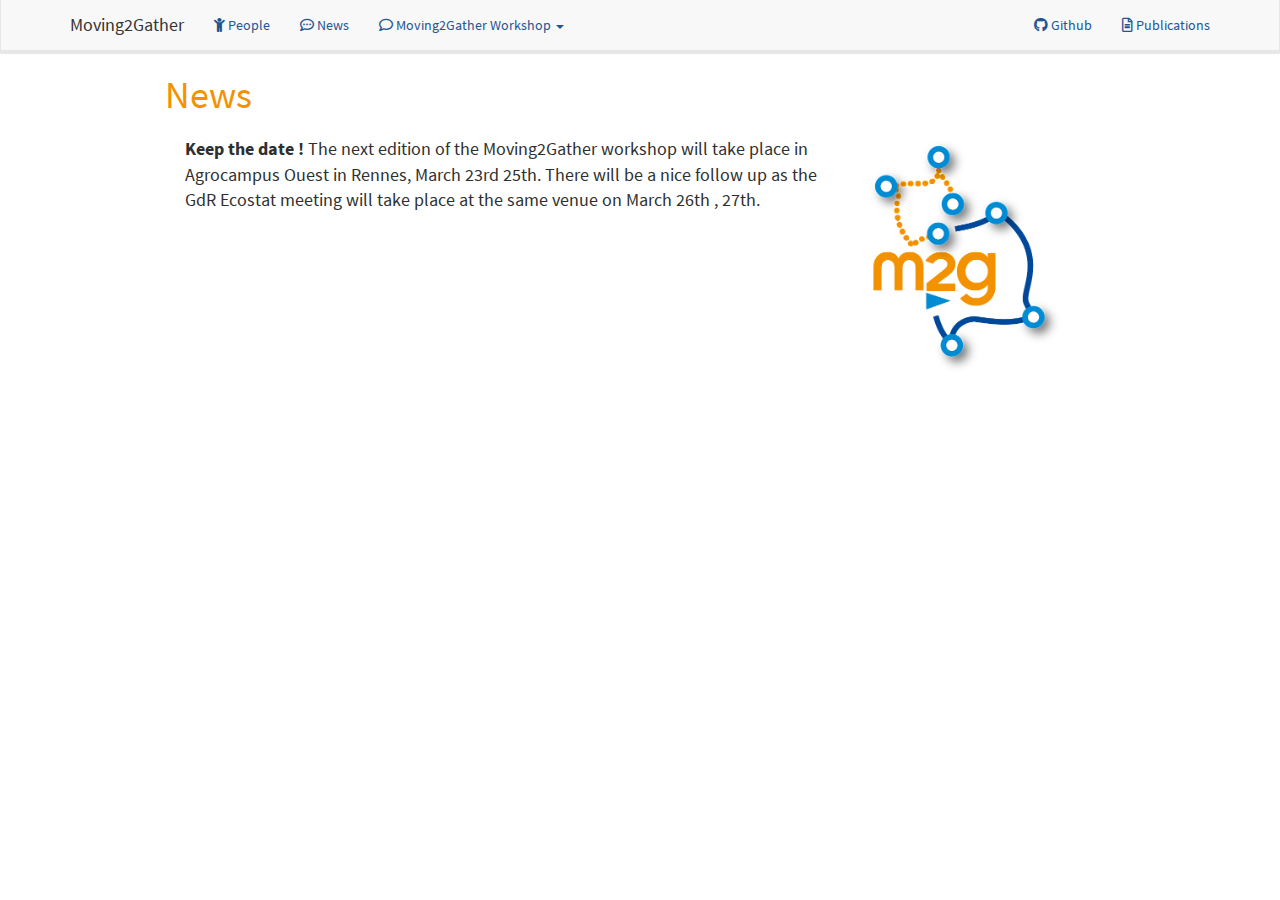
==== news.html @ 92fcca1c "First version of Moving2Gather website" ====
<!DOCTYPE html>

<html xmlns="http://www.w3.org/1999/xhtml">

<head>

<meta charset="utf-8" />
<meta http-equiv="Content-Type" content="text/html; charset=utf-8" />
<meta name="generator" content="pandoc" />
<meta http-equiv="X-UA-Compatible" content="IE=EDGE" />




<title>News</title>

<script src="site_libs/jquery-1.11.3/jquery.min.js"></script>
<meta name="viewport" content="width=device-width, initial-scale=1" />
<link href="site_libs/bootstrap-3.3.5/css/lumen.min.css" rel="stylesheet" />
<script src="site_libs/bootstrap-3.3.5/js/bootstrap.min.js"></script>
<script src="site_libs/bootstrap-3.3.5/shim/html5shiv.min.js"></script>
<script src="site_libs/bootstrap-3.3.5/shim/respond.min.js"></script>
<script src="site_libs/navigation-1.1/tabsets.js"></script>
<link href="site_libs/font-awesome-5.1.0/css/all.css" rel="stylesheet" />
<link href="site_libs/font-awesome-5.1.0/css/v4-shims.css" rel="stylesheet" />




<style type="text/css">
h1 {
  font-size: 34px;
}
h1.title {
  font-size: 38px;
}
h2 {
  font-size: 30px;
}
h3 {
  font-size: 24px;
}
h4 {
  font-size: 18px;
}
h5 {
  font-size: 16px;
}
h6 {
  font-size: 12px;
}
.table th:not([align]) {
  text-align: left;
}
</style>

<link rel="stylesheet" href="style.css" type="text/css" />



<style type = "text/css">
.main-container {
  max-width: 940px;
  margin-left: auto;
  margin-right: auto;
}
code {
  color: inherit;
  background-color: rgba(0, 0, 0, 0.04);
}
img {
  max-width:100%;
  height: auto;
}
.tabbed-pane {
  padding-top: 12px;
}
.html-widget {
  margin-bottom: 20px;
}
button.code-folding-btn:focus {
  outline: none;
}
summary {
  display: list-item;
}
</style>


<style type="text/css">
/* padding for bootstrap navbar */
body {
  padding-top: 54px;
  padding-bottom: 40px;
}
/* offset scroll position for anchor links (for fixed navbar)  */
.section h1 {
  padding-top: 59px;
  margin-top: -59px;
}
.section h2 {
  padding-top: 59px;
  margin-top: -59px;
}
.section h3 {
  padding-top: 59px;
  margin-top: -59px;
}
.section h4 {
  padding-top: 59px;
  margin-top: -59px;
}
.section h5 {
  padding-top: 59px;
  margin-top: -59px;
}
.section h6 {
  padding-top: 59px;
  margin-top: -59px;
}
.dropdown-submenu {
  position: relative;
}
.dropdown-submenu>.dropdown-menu {
  top: 0;
  left: 100%;
  margin-top: -6px;
  margin-left: -1px;
  border-radius: 0 6px 6px 6px;
}
.dropdown-submenu:hover>.dropdown-menu {
  display: block;
}
.dropdown-submenu>a:after {
  display: block;
  content: " ";
  float: right;
  width: 0;
  height: 0;
  border-color: transparent;
  border-style: solid;
  border-width: 5px 0 5px 5px;
  border-left-color: #cccccc;
  margin-top: 5px;
  margin-right: -10px;
}
.dropdown-submenu:hover>a:after {
  border-left-color: #ffffff;
}
.dropdown-submenu.pull-left {
  float: none;
}
.dropdown-submenu.pull-left>.dropdown-menu {
  left: -100%;
  margin-left: 10px;
  border-radius: 6px 0 6px 6px;
}
</style>

<script>
// manage active state of menu based on current page
$(document).ready(function () {
  // active menu anchor
  href = window.location.pathname
  href = href.substr(href.lastIndexOf('/') + 1)
  if (href === "")
    href = "index.html";
  var menuAnchor = $('a[href="' + href + '"]');

  // mark it active
  menuAnchor.parent().addClass('active');

  // if it's got a parent navbar menu mark it active as well
  menuAnchor.closest('li.dropdown').addClass('active');
});
</script>

<!-- tabsets -->

<style type="text/css">
.tabset-dropdown > .nav-tabs {
  display: inline-table;
  max-height: 500px;
  min-height: 44px;
  overflow-y: auto;
  background: white;
  border: 1px solid #ddd;
  border-radius: 4px;
}

.tabset-dropdown > .nav-tabs > li.active:before {
  content: "";
  font-family: 'Glyphicons Halflings';
  display: inline-block;
  padding: 10px;
  border-right: 1px solid #ddd;
}

.tabset-dropdown > .nav-tabs.nav-tabs-open > li.active:before {
  content: "&#xe258;";
  border: none;
}

.tabset-dropdown > .nav-tabs.nav-tabs-open:before {
  content: "";
  font-family: 'Glyphicons Halflings';
  display: inline-block;
  padding: 10px;
  border-right: 1px solid #ddd;
}

.tabset-dropdown > .nav-tabs > li.active {
  display: block;
}

.tabset-dropdown > .nav-tabs > li > a,
.tabset-dropdown > .nav-tabs > li > a:focus,
.tabset-dropdown > .nav-tabs > li > a:hover {
  border: none;
  display: inline-block;
  border-radius: 4px;
}

.tabset-dropdown > .nav-tabs.nav-tabs-open > li {
  display: block;
  float: none;
}

.tabset-dropdown > .nav-tabs > li {
  display: none;
}
</style>

<!-- code folding -->




</head>

<body>


<div class="container-fluid main-container">




<div class="navbar navbar-default  navbar-fixed-top" role="navigation">
  <div class="container">
    <div class="navbar-header">
      <button type="button" class="navbar-toggle collapsed" data-toggle="collapse" data-target="#navbar">
        <span class="icon-bar"></span>
        <span class="icon-bar"></span>
        <span class="icon-bar"></span>
      </button>
      <a class="navbar-brand" href="index.html">Moving2Gather</a>
    </div>
    <div id="navbar" class="navbar-collapse collapse">
      <ul class="nav navbar-nav">
        <li>
  <a href="people.html">
    <span class="fa fa-child"></span>
     
    People 
  </a>
</li>
<li>
  <a href="news.html">
    <span class="fa fa-commenting"></span>
     
    News
  </a>
</li>
<li class="dropdown">
  <a href="#" class="dropdown-toggle" data-toggle="dropdown" role="button" aria-expanded="false">
    <span class="fa fa-comment-o"></span>
     
    Moving2Gather Workshop
     
    <span class="caret"></span>
  </a>
  <ul class="dropdown-menu" role="menu">
    <li>
      <a href="https://m2g-2017.sciencesconf.org/">2017</a>
    </li>
    <li>
      <a href="https://moving2gather.sciencesconf.org/">2015</a>
    </li>
  </ul>
</li>
      </ul>
      <ul class="nav navbar-nav navbar-right">
        <li>
  <a href="https://github.com/Moving2Gather">
    <span class="fa fa-github"></span>
     
    Github
  </a>
</li>
<li>
  <a href="publications.html">
    <span class="fa fa-file-text-o"></span>
     
    Publications
  </a>
</li>
      </ul>
    </div><!--/.nav-collapse -->
  </div><!--/.container -->
</div><!--/.navbar -->

<div class="fluid-row" id="header">



<h1 class="title toc-ignore">News</h1>

</div>


<p><img src="img/logo_m2g_rvb_300dpi.png" hspace = "30"  alt="mpe" width="200px" align="right"> </img></p>
<p><strong>Keep the date !</strong> The next edition of the Moving2Gather workshop will take place in Agrocampus Ouest in Rennes, March 23rd 25th. There will be a nice follow up as the GdR Ecostat meeting will take place at the same venue on March 26th , 27th.</p>




</div>

<script>

// add bootstrap table styles to pandoc tables
function bootstrapStylePandocTables() {
  $('tr.header').parent('thead').parent('table').addClass('table table-condensed');
}
$(document).ready(function () {
  bootstrapStylePandocTables();
});


</script>

<!-- tabsets -->

<script>
$(document).ready(function () {
  window.buildTabsets("TOC");
});

$(document).ready(function () {
  $('.tabset-dropdown > .nav-tabs > li').click(function () {
    $(this).parent().toggleClass('nav-tabs-open')
  });
});
</script>

<!-- code folding -->


<!-- dynamically load mathjax for compatibility with self-contained -->
<script>
  (function () {
    var script = document.createElement("script");
    script.type = "text/javascript";
    script.src  = "https://mathjax.rstudio.com/latest/MathJax.js?config=TeX-AMS-MML_HTMLorMML";
    document.getElementsByTagName("head")[0].appendChild(script);
  })();
</script>

</body>
</html>
---- site_libs/bootstrap-3.3.5/css/lumen.min.css ----
@font-face {
  font-family: 'Source Sans Pro';
  font-style: normal;
  font-weight: 300;
  src: url(fonts/SourceSansProLight.ttf) format('truetype');
}
@font-face {
  font-family: 'Source Sans Pro';
  font-style: normal;
  font-weight: 400;
  src: url(fonts/SourceSansPro.ttf) format('truetype');
}
@font-face {
  font-family: 'Source Sans Pro';
  font-style: normal;
  font-weight: 700;
  src: url(fonts/SourceSansProBold.ttf) format('truetype');
}

@font-face {
  font-family: 'Source Sans Pro';
  font-style: italic;
  font-weight: 400;
  src: url(fonts/SourceSansProItalic.ttf) format('truetype');
}

/*
 * bootswatch v3.3.6
 * Homepage: http://bootswatch.com
 * Copyright 2012-2015 Thomas Park
 * Licensed under MIT
 * Based on Bootstrap
*//*!
 * Bootstrap v3.3.6 (http://getbootstrap.com)
 * Copyright 2011-2015 Twitter, Inc.
 * Licensed under MIT (https://github.com/twbs/bootstrap/blob/master/LICENSE)
 *//*! normalize.css v3.0.3 | MIT License | github.com/necolas/normalize.css */html{font-family:sans-serif;-ms-text-size-adjust:100%;-webkit-text-size-adjust:100%}body{margin:0}article,aside,details,figcaption,figure,footer,header,hgroup,main,menu,nav,section,summary{display:block}audio,canvas,progress,video{display:inline-block;vertical-align:baseline}audio:not([controls]){display:none;height:0}[hidden],template{display:none}a{background-color:transparent}a:active,a:hover{outline:0}abbr[title]{border-bottom:1px dotted}b,strong{font-weight:bold}dfn{font-style:italic}h1{font-size:2em;margin:0.67em 0}mark{background:#ff0;color:#000}small{font-size:80%}sub,sup{font-size:75%;line-height:0;position:relative;vertical-align:baseline}sup{top:-0.5em}sub{bottom:-0.25em}img{border:0}svg:not(:root){overflow:hidden}figure{margin:1em 40px}hr{-webkit-box-sizing:content-box;-moz-box-sizing:content-box;box-sizing:content-box;height:0}pre{overflow:auto}code,kbd,pre,samp{font-family:monospace, monospace;font-size:1em}button,input,optgroup,select,textarea{color:inherit;font:inherit;margin:0}button{overflow:visible}button,select{text-transform:none}button,html input[type="button"],input[type="reset"],input[type="submit"]{-webkit-appearance:button;cursor:pointer}button[disabled],html input[disabled]{cursor:default}button::-moz-focus-inner,input::-moz-focus-inner{border:0;padding:0}input{line-height:normal}input[type="checkbox"],input[type="radio"]{-webkit-box-sizing:border-box;-moz-box-sizing:border-box;box-sizing:border-box;padding:0}input[type="number"]::-webkit-inner-spin-button,input[type="number"]::-webkit-outer-spin-button{height:auto}input[type="search"]{-webkit-appearance:textfield;-webkit-box-sizing:content-box;-moz-box-sizing:content-box;box-sizing:content-box}input[type="search"]::-webkit-search-cancel-button,input[type="search"]::-webkit-search-decoration{-webkit-appearance:none}fieldset{border:1px solid #c0c0c0;margin:0 2px;padding:0.35em 0.625em 0.75em}legend{border:0;padding:0}textarea{overflow:auto}optgroup{font-weight:bold}table{border-collapse:collapse;border-spacing:0}td,th{padding:0}/*! Source: https://github.com/h5bp/html5-boilerplate/blob/master/src/css/main.css */@media print{*,*:before,*:after{background:transparent !important;color:#000 !important;-webkit-box-shadow:none !important;box-shadow:none !important;text-shadow:none !important}a,a:visited{text-decoration:underline}a[href]:after{content:" (" attr(href) ")"}abbr[title]:after{content:" (" attr(title) ")"}a[href^="#"]:after,a[href^="javascript:"]:after{content:""}pre,blockquote{border:1px solid #999;page-break-inside:avoid}thead{display:table-header-group}tr,img{page-break-inside:avoid}img{max-width:100% !important}p,h2,h3{orphans:3;widows:3}h2,h3{page-break-after:avoid}.navbar{display:none}.btn>.caret,.dropup>.btn>.caret{border-top-color:#000 !important}.label{border:1px solid #000}.table{border-collapse:collapse !important}.table td,.table th{background-color:#fff !important}.table-bordered th,.table-bordered td{border:1px solid #ddd !important}}@font-face{font-family:'Glyphicons Halflings';src:url('../fonts/glyphicons-halflings-regular.eot');src:url('../fonts/glyphicons-halflings-regular.eot?#iefix') format('embedded-opentype'),url('../fonts/glyphicons-halflings-regular.woff') format('woff'),url('../fonts/glyphicons-halflings-regular.ttf') format('truetype'),url('../fonts/glyphicons-halflings-regular.svg#glyphicons_halflingsregular') format('svg')}.glyphicon{position:relative;top:1px;display:inline-block;font-family:'Glyphicons Halflings';font-style:normal;font-weight:normal;line-height:1;-webkit-font-smoothing:antialiased;-moz-osx-font-smoothing:grayscale}.glyphicon-asterisk:before{content:"\002a"}.glyphicon-plus:before{content:"\002b"}.glyphicon-euro:before,.glyphicon-eur:before{content:"\20ac"}.glyphicon-minus:before{content:"\2212"}.glyphicon-cloud:before{content:"\2601"}.glyphicon-envelope:before{content:"\2709"}.glyphicon-pencil:before{content:"\270f"}.glyphicon-glass:before{content:"\e001"}.glyphicon-music:before{content:"\e002"}.glyphicon-search:before{content:"\e003"}.glyphicon-heart:before{content:"\e005"}.glyphicon-star:before{content:"\e006"}.glyphicon-star-empty:before{content:"\e007"}.glyphicon-user:before{content:"\e008"}.glyphicon-film:before{content:"\e009"}.glyphicon-th-large:before{content:"\e010"}.glyphicon-th:before{content:"\e011"}.glyphicon-th-list:before{content:"\e012"}.glyphicon-ok:before{content:"\e013"}.glyphicon-remove:before{content:"\e014"}.glyphicon-zoom-in:before{content:"\e015"}.glyphicon-zoom-out:before{content:"\e016"}.glyphicon-off:before{content:"\e017"}.glyphicon-signal:before{content:"\e018"}.glyphicon-cog:before{content:"\e019"}.glyphicon-trash:before{content:"\e020"}.glyphicon-home:before{content:"\e021"}.glyphicon-file:before{content:"\e022"}.glyphicon-time:before{content:"\e023"}.glyphicon-road:before{content:"\e024"}.glyphicon-download-alt:before{content:"\e025"}.glyphicon-download:before{content:"\e026"}.glyphicon-upload:before{content:"\e027"}.glyphicon-inbox:before{content:"\e028"}.glyphicon-play-circle:before{content:"\e029"}.glyphicon-repeat:before{content:"\e030"}.glyphicon-refresh:before{content:"\e031"}.glyphicon-list-alt:before{content:"\e032"}.glyphicon-lock:before{content:"\e033"}.glyphicon-flag:before{content:"\e034"}.glyphicon-headphones:before{content:"\e035"}.glyphicon-volume-off:before{content:"\e036"}.glyphicon-volume-down:before{content:"\e037"}.glyphicon-volume-up:before{content:"\e038"}.glyphicon-qrcode:before{content:"\e039"}.glyphicon-barcode:before{content:"\e040"}.glyphicon-tag:before{content:"\e041"}.glyphicon-tags:before{content:"\e042"}.glyphicon-book:before{content:"\e043"}.glyphicon-bookmark:before{content:"\e044"}.glyphicon-print:before{content:"\e045"}.glyphicon-camera:before{content:"\e046"}.glyphicon-font:before{content:"\e047"}.glyphicon-bold:before{content:"\e048"}.glyphicon-italic:before{content:"\e049"}.glyphicon-text-height:before{content:"\e050"}.glyphicon-text-width:before{content:"\e051"}.glyphicon-align-left:before{content:"\e052"}.glyphicon-align-center:before{content:"\e053"}.glyphicon-align-right:before{content:"\e054"}.glyphicon-align-justify:before{content:"\e055"}.glyphicon-list:before{content:"\e056"}.glyphicon-indent-left:before{content:"\e057"}.glyphicon-indent-right:before{content:"\e058"}.glyphicon-facetime-video:before{content:"\e059"}.glyphicon-picture:before{content:"\e060"}.glyphicon-map-marker:before{content:"\e062"}.glyphicon-adjust:before{content:"\e063"}.glyphicon-tint:before{content:"\e064"}.glyphicon-edit:before{content:"\e065"}.glyphicon-share:before{content:"\e066"}.glyphicon-check:before{content:"\e067"}.glyphicon-move:before{content:"\e068"}.glyphicon-step-backward:before{content:"\e069"}.glyphicon-fast-backward:before{content:"\e070"}.glyphicon-backward:before{content:"\e071"}.glyphicon-play:before{content:"\e072"}.glyphicon-pause:before{content:"\e073"}.glyphicon-stop:before{content:"\e074"}.glyphicon-forward:before{content:"\e075"}.glyphicon-fast-forward:before{content:"\e076"}.glyphicon-step-forward:before{content:"\e077"}.glyphicon-eject:before{content:"\e078"}.glyphicon-chevron-left:before{content:"\e079"}.glyphicon-chevron-right:before{content:"\e080"}.glyphicon-plus-sign:before{content:"\e081"}.glyphicon-minus-sign:before{content:"\e082"}.glyphicon-remove-sign:before{content:"\e083"}.glyphicon-ok-sign:before{content:"\e084"}.glyphicon-question-sign:before{content:"\e085"}.glyphicon-info-sign:before{content:"\e086"}.glyphicon-screenshot:before{content:"\e087"}.glyphicon-remove-circle:before{content:"\e088"}.glyphicon-ok-circle:before{content:"\e089"}.glyphicon-ban-circle:before{content:"\e090"}.glyphicon-arrow-left:before{content:"\e091"}.glyphicon-arrow-right:before{content:"\e092"}.glyphicon-arrow-up:before{content:"\e093"}.glyphicon-arrow-down:before{content:"\e094"}.glyphicon-share-alt:before{content:"\e095"}.glyphicon-resize-full:before{content:"\e096"}.glyphicon-resize-small:before{content:"\e097"}.glyphicon-exclamation-sign:before{content:"\e101"}.glyphicon-gift:before{content:"\e102"}.glyphicon-leaf:before{content:"\e103"}.glyphicon-fire:before{content:"\e104"}.glyphicon-eye-open:before{content:"\e105"}.glyphicon-eye-close:before{content:"\e106"}.glyphicon-warning-sign:before{content:"\e107"}.glyphicon-plane:before{content:"\e108"}.glyphicon-calendar:before{content:"\e109"}.glyphicon-random:before{content:"\e110"}.glyphicon-comment:before{content:"\e111"}.glyphicon-magnet:before{content:"\e112"}.glyphicon-chevron-up:before{content:"\e113"}.glyphicon-chevron-down:before{content:"\e114"}.glyphicon-retweet:before{content:"\e115"}.glyphicon-shopping-cart:before{content:"\e116"}.glyphicon-folder-close:before{content:"\e117"}.glyphicon-folder-open:before{content:"\e118"}.glyphicon-resize-vertical:before{content:"\e119"}.glyphicon-resize-horizontal:before{content:"\e120"}.glyphicon-hdd:before{content:"\e121"}.glyphicon-bullhorn:before{content:"\e122"}.glyphicon-bell:before{content:"\e123"}.glyphicon-certificate:before{content:"\e124"}.glyphicon-thumbs-up:before{content:"\e125"}.glyphicon-thumbs-down:before{content:"\e126"}.glyphicon-hand-right:before{content:"\e127"}.glyphicon-hand-left:before{content:"\e128"}.glyphicon-hand-up:before{content:"\e129"}.glyphicon-hand-down:before{content:"\e130"}.glyphicon-circle-arrow-right:before{content:"\e131"}.glyphicon-circle-arrow-left:before{content:"\e132"}.glyphicon-circle-arrow-up:before{content:"\e133"}.glyphicon-circle-arrow-down:before{content:"\e134"}.glyphicon-globe:before{content:"\e135"}.glyphicon-wrench:before{content:"\e136"}.glyphicon-tasks:before{content:"\e137"}.glyphicon-filter:before{content:"\e138"}.glyphicon-briefcase:before{content:"\e139"}.glyphicon-fullscreen:before{content:"\e140"}.glyphicon-dashboard:before{content:"\e141"}.glyphicon-paperclip:before{content:"\e142"}.glyphicon-heart-empty:before{content:"\e143"}.glyphicon-link:before{content:"\e144"}.glyphicon-phone:before{content:"\e145"}.glyphicon-pushpin:before{content:"\e146"}.glyphicon-usd:before{content:"\e148"}.glyphicon-gbp:before{content:"\e149"}.glyphicon-sort:before{content:"\e150"}.glyphicon-sort-by-alphabet:before{content:"\e151"}.glyphicon-sort-by-alphabet-alt:before{content:"\e152"}.glyphicon-sort-by-order:before{content:"\e153"}.glyphicon-sort-by-order-alt:before{content:"\e154"}.glyphicon-sort-by-attributes:before{content:"\e155"}.glyphicon-sort-by-attributes-alt:before{content:"\e156"}.glyphicon-unchecked:before{content:"\e157"}.glyphicon-expand:before{content:"\e158"}.glyphicon-collapse-down:before{content:"\e159"}.glyphicon-collapse-up:before{content:"\e160"}.glyphicon-log-in:before{content:"\e161"}.glyphicon-flash:before{content:"\e162"}.glyphicon-log-out:before{content:"\e163"}.glyphicon-new-window:before{content:"\e164"}.glyphicon-record:before{content:"\e165"}.glyphicon-save:before{content:"\e166"}.glyphicon-open:before{content:"\e167"}.glyphicon-saved:before{content:"\e168"}.glyphicon-import:before{content:"\e169"}.glyphicon-export:before{content:"\e170"}.glyphicon-send:before{content:"\e171"}.glyphicon-floppy-disk:before{content:"\e172"}.glyphicon-floppy-saved:before{content:"\e173"}.glyphicon-floppy-remove:before{content:"\e174"}.glyphicon-floppy-save:before{content:"\e175"}.glyphicon-floppy-open:before{content:"\e176"}.glyphicon-credit-card:before{content:"\e177"}.glyphicon-transfer:before{content:"\e178"}.glyphicon-cutlery:before{content:"\e179"}.glyphicon-header:before{content:"\e180"}.glyphicon-compressed:before{content:"\e181"}.glyphicon-earphone:before{content:"\e182"}.glyphicon-phone-alt:before{content:"\e183"}.glyphicon-tower:before{content:"\e184"}.glyphicon-stats:before{content:"\e185"}.glyphicon-sd-video:before{content:"\e186"}.glyphicon-hd-video:before{content:"\e187"}.glyphicon-subtitles:before{content:"\e188"}.glyphicon-sound-stereo:before{content:"\e189"}.glyphicon-sound-dolby:before{content:"\e190"}.glyphicon-sound-5-1:before{content:"\e191"}.glyphicon-sound-6-1:before{content:"\e192"}.glyphicon-sound-7-1:before{content:"\e193"}.glyphicon-copyright-mark:before{content:"\e194"}.glyphicon-registration-mark:before{content:"\e195"}.glyphicon-cloud-download:before{content:"\e197"}.glyphicon-cloud-upload:before{content:"\e198"}.glyphicon-tree-conifer:before{content:"\e199"}.glyphicon-tree-deciduous:before{content:"\e200"}.glyphicon-cd:before{content:"\e201"}.glyphicon-save-file:before{content:"\e202"}.glyphicon-open-file:before{content:"\e203"}.glyphicon-level-up:before{content:"\e204"}.glyphicon-copy:before{content:"\e205"}.glyphicon-paste:before{content:"\e206"}.glyphicon-alert:before{content:"\e209"}.glyphicon-equalizer:before{content:"\e210"}.glyphicon-king:before{content:"\e211"}.glyphicon-queen:before{content:"\e212"}.glyphicon-pawn:before{content:"\e213"}.glyphicon-bishop:before{content:"\e214"}.glyphicon-knight:before{content:"\e215"}.glyphicon-baby-formula:before{content:"\e216"}.glyphicon-tent:before{content:"\26fa"}.glyphicon-blackboard:before{content:"\e218"}.glyphicon-bed:before{content:"\e219"}.glyphicon-apple:before{content:"\f8ff"}.glyphicon-erase:before{content:"\e221"}.glyphicon-hourglass:before{content:"\231b"}.glyphicon-lamp:before{content:"\e223"}.glyphicon-duplicate:before{content:"\e224"}.glyphicon-piggy-bank:before{content:"\e225"}.glyphicon-scissors:before{content:"\e226"}.glyphicon-bitcoin:before{content:"\e227"}.glyphicon-btc:before{content:"\e227"}.glyphicon-xbt:before{content:"\e227"}.glyphicon-yen:before{content:"\00a5"}.glyphicon-jpy:before{content:"\00a5"}.glyphicon-ruble:before{content:"\20bd"}.glyphicon-rub:before{content:"\20bd"}.glyphicon-scale:before{content:"\e230"}.glyphicon-ice-lolly:before{content:"\e231"}.glyphicon-ice-lolly-tasted:before{content:"\e232"}.glyphicon-education:before{content:"\e233"}.glyphicon-option-horizontal:before{content:"\e234"}.glyphicon-option-vertical:before{content:"\e235"}.glyphicon-menu-hamburger:before{content:"\e236"}.glyphicon-modal-window:before{content:"\e237"}.glyphicon-oil:before{content:"\e238"}.glyphicon-grain:before{content:"\e239"}.glyphicon-sunglasses:before{content:"\e240"}.glyphicon-text-size:before{content:"\e241"}.glyphicon-text-color:before{content:"\e242"}.glyphicon-text-background:before{content:"\e243"}.glyphicon-object-align-top:before{content:"\e244"}.glyphicon-object-align-bottom:before{content:"\e245"}.glyphicon-object-align-horizontal:before{content:"\e246"}.glyphicon-object-align-left:before{content:"\e247"}.glyphicon-object-align-vertical:before{content:"\e248"}.glyphicon-object-align-right:before{content:"\e249"}.glyphicon-triangle-right:before{content:"\e250"}.glyphicon-triangle-left:before{content:"\e251"}.glyphicon-triangle-bottom:before{content:"\e252"}.glyphicon-triangle-top:before{content:"\e253"}.glyphicon-console:before{content:"\e254"}.glyphicon-superscript:before{content:"\e255"}.glyphicon-subscript:before{content:"\e256"}.glyphicon-menu-left:before{content:"\e257"}.glyphicon-menu-right:before{content:"\e258"}.glyphicon-menu-down:before{content:"\e259"}.glyphicon-menu-up:before{content:"\e260"}*{-webkit-box-sizing:border-box;-moz-box-sizing:border-box;box-sizing:border-box}*:before,*:after{-webkit-box-sizing:border-box;-moz-box-sizing:border-box;box-sizing:border-box}html{font-size:10px;-webkit-tap-highlight-color:rgba(0,0,0,0)}body{font-family:"Source Sans Pro","Helvetica Neue",Helvetica,Arial,sans-serif;font-size:14px;line-height:1.42857143;color:#555555;background-color:#ffffff}input,button,select,textarea{font-family:inherit;font-size:inherit;line-height:inherit}a{color:#158cba;text-decoration:none}a:hover,a:focus{color:#158cba;text-decoration:underline}a:focus{outline:thin dotted;outline:5px auto -webkit-focus-ring-color;outline-offset:-2px}figure{margin:0}img{vertical-align:middle}.img-responsive,.thumbnail>img,.thumbnail a>img,.carousel-inner>.item>img,.carousel-inner>.item>a>img{display:block;max-width:100%;height:auto}.img-rounded{border-radius:5px}.img-thumbnail{padding:4px;line-height:1.42857143;background-color:#ffffff;border:1px solid #eeeeee;border-radius:4px;-webkit-transition:all .2s ease-in-out;-o-transition:all .2s ease-in-out;transition:all .2s ease-in-out;display:inline-block;max-width:100%;height:auto}.img-circle{border-radius:50%}hr{margin-top:20px;margin-bottom:20px;border:0;border-top:1px solid #eeeeee}.sr-only{position:absolute;width:1px;height:1px;margin:-1px;padding:0;overflow:hidden;clip:rect(0, 0, 0, 0);border:0}.sr-only-focusable:active,.sr-only-focusable:focus{position:static;width:auto;height:auto;margin:0;overflow:visible;clip:auto}[role="button"]{cursor:pointer}h1,h2,h3,h4,h5,h6,.h1,.h2,.h3,.h4,.h5,.h6{font-family:inherit;font-weight:400;line-height:1.1;color:#333333}h1 small,h2 small,h3 small,h4 small,h5 small,h6 small,.h1 small,.h2 small,.h3 small,.h4 small,.h5 small,.h6 small,h1 .small,h2 .small,h3 .small,h4 .small,h5 .small,h6 .small,.h1 .small,.h2 .small,.h3 .small,.h4 .small,.h5 .small,.h6 .small{font-weight:normal;line-height:1;color:#999999}h1,.h1,h2,.h2,h3,.h3{margin-top:20px;margin-bottom:10px}h1 small,.h1 small,h2 small,.h2 small,h3 small,.h3 small,h1 .small,.h1 .small,h2 .small,.h2 .small,h3 .small,.h3 .small{font-size:65%}h4,.h4,h5,.h5,h6,.h6{margin-top:10px;margin-bottom:10px}h4 small,.h4 small,h5 small,.h5 small,h6 small,.h6 small,h4 .small,.h4 .small,h5 .small,.h5 .small,h6 .small,.h6 .small{font-size:75%}h1,.h1{font-size:36px}h2,.h2{font-size:30px}h3,.h3{font-size:24px}h4,.h4{font-size:18px}h5,.h5{font-size:14px}h6,.h6{font-size:12px}p{margin:0 0 10px}.lead{margin-bottom:20px;font-size:16px;font-weight:300;line-height:1.4}@media (min-width:768px){.lead{font-size:21px}}small,.small{font-size:85%}mark,.mark{background-color:#ff851b;padding:.2em}.text-left{text-align:left}.text-right{text-align:right}.text-center{text-align:center}.text-justify{text-align:justify}.text-nowrap{white-space:nowrap}.text-lowercase{text-transform:lowercase}.text-uppercase{text-transform:uppercase}.text-capitalize{text-transform:capitalize}.text-muted{color:#999999}.text-primary{color:#158cba}a.text-primary:hover,a.text-primary:focus{color:#106a8c}.text-success{color:#ffffff}a.text-success:hover,a.text-success:focus{color:#e6e6e6}.text-info{color:#ffffff}a.text-info:hover,a.text-info:focus{color:#e6e6e6}.text-warning{color:#ffffff}a.text-warning:hover,a.text-warning:focus{color:#e6e6e6}.text-danger{color:#ffffff}a.text-danger:hover,a.text-danger:focus{color:#e6e6e6}.bg-primary{color:#fff;background-color:#158cba}a.bg-primary:hover,a.bg-primary:focus{background-color:#106a8c}.bg-success{background-color:#28b62c}a.bg-success:hover,a.bg-success:focus{background-color:#1f8c22}.bg-info{background-color:#75caeb}a.bg-info:hover,a.bg-info:focus{background-color:#48b9e5}.bg-warning{background-color:#ff851b}a.bg-warning:hover,a.bg-warning:focus{background-color:#e76b00}.bg-danger{background-color:#ff4136}a.bg-danger:hover,a.bg-danger:focus{background-color:#ff1103}.page-header{padding-bottom:9px;margin:40px 0 20px;border-bottom:1px solid #eeeeee}ul,ol{margin-top:0;margin-bottom:10px}ul ul,ol ul,ul ol,ol ol{margin-bottom:0}.list-unstyled{padding-left:0;list-style:none}.list-inline{padding-left:0;list-style:none;margin-left:-5px}.list-inline>li{display:inline-block;padding-left:5px;padding-right:5px}dl{margin-top:0;margin-bottom:20px}dt,dd{line-height:1.42857143}dt{font-weight:bold}dd{margin-left:0}@media (min-width:768px){.dl-horizontal dt{float:left;width:160px;clear:left;text-align:right;overflow:hidden;text-overflow:ellipsis;white-space:nowrap}.dl-horizontal dd{margin-left:180px}}abbr[title],abbr[data-original-title]{cursor:help;border-bottom:1px dotted #999999}.initialism{font-size:90%;text-transform:uppercase}blockquote{padding:10px 20px;margin:0 0 20px;font-size:17.5px;border-left:5px solid #eeeeee}blockquote p:last-child,blockquote ul:last-child,blockquote ol:last-child{margin-bottom:0}blockquote footer,blockquote small,blockquote .small{display:block;font-size:80%;line-height:1.42857143;color:#999999}blockquote footer:before,blockquote small:before,blockquote .small:before{content:'\2014 \00A0'}.blockquote-reverse,blockquote.pull-right{padding-right:15px;padding-left:0;border-right:5px solid #eeeeee;border-left:0;text-align:right}.blockquote-reverse footer:before,blockquote.pull-right footer:before,.blockquote-reverse small:before,blockquote.pull-right small:before,.blockquote-reverse .small:before,blockquote.pull-right .small:before{content:''}.blockquote-reverse footer:after,blockquote.pull-right footer:after,.blockquote-reverse small:after,blockquote.pull-right small:after,.blockquote-reverse .small:after,blockquote.pull-right .small:after{content:'\00A0 \2014'}address{margin-bottom:20px;font-style:normal;line-height:1.42857143}code,kbd,pre,samp{font-family:monospace}code{padding:2px 4px;font-size:90%;color:#c7254e;background-color:#f9f2f4;border-radius:4px}kbd{padding:2px 4px;font-size:90%;color:#ffffff;background-color:#333333;border-radius:2px;-webkit-box-shadow:inset 0 -1px 0 rgba(0,0,0,0.25);box-shadow:inset 0 -1px 0 rgba(0,0,0,0.25)}kbd kbd{padding:0;font-size:100%;font-weight:bold;-webkit-box-shadow:none;box-shadow:none}pre{display:block;padding:9.5px;margin:0 0 10px;font-size:13px;line-height:1.42857143;word-break:break-all;word-wrap:break-word;color:#333333;background-color:#f5f5f5;border:1px solid #cccccc;border-radius:4px}pre code{padding:0;font-size:inherit;color:inherit;white-space:pre-wrap;background-color:transparent;border-radius:0}.pre-scrollable{max-height:340px;overflow-y:scroll}.container{margin-right:auto;margin-left:auto;padding-left:15px;padding-right:15px}@media (min-width:768px){.container{width:750px}}@media (min-width:992px){.container{width:970px}}@media (min-width:1200px){.container{width:1170px}}.container-fluid{margin-right:auto;margin-left:auto;padding-left:15px;padding-right:15px}.row{margin-left:-15px;margin-right:-15px}.col-xs-1,.col-sm-1,.col-md-1,.col-lg-1,.col-xs-2,.col-sm-2,.col-md-2,.col-lg-2,.col-xs-3,.col-sm-3,.col-md-3,.col-lg-3,.col-xs-4,.col-sm-4,.col-md-4,.col-lg-4,.col-xs-5,.col-sm-5,.col-md-5,.col-lg-5,.col-xs-6,.col-sm-6,.col-md-6,.col-lg-6,.col-xs-7,.col-sm-7,.col-md-7,.col-lg-7,.col-xs-8,.col-sm-8,.col-md-8,.col-lg-8,.col-xs-9,.col-sm-9,.col-md-9,.col-lg-9,.col-xs-10,.col-sm-10,.col-md-10,.col-lg-10,.col-xs-11,.col-sm-11,.col-md-11,.col-lg-11,.col-xs-12,.col-sm-12,.col-md-12,.col-lg-12{position:relative;min-height:1px;padding-left:15px;padding-right:15px}.col-xs-1,.col-xs-2,.col-xs-3,.col-xs-4,.col-xs-5,.col-xs-6,.col-xs-7,.col-xs-8,.col-xs-9,.col-xs-10,.col-xs-11,.col-xs-12{float:left}.col-xs-12{width:100%}.col-xs-11{width:91.66666667%}.col-xs-10{width:83.33333333%}.col-xs-9{width:75%}.col-xs-8{width:66.66666667%}.col-xs-7{width:58.33333333%}.col-xs-6{width:50%}.col-xs-5{width:41.66666667%}.col-xs-4{width:33.33333333%}.col-xs-3{width:25%}.col-xs-2{width:16.66666667%}.col-xs-1{width:8.33333333%}.col-xs-pull-12{right:100%}.col-xs-pull-11{right:91.66666667%}.col-xs-pull-10{right:83.33333333%}.col-xs-pull-9{right:75%}.col-xs-pull-8{right:66.66666667%}.col-xs-pull-7{right:58.33333333%}.col-xs-pull-6{right:50%}.col-xs-pull-5{right:41.66666667%}.col-xs-pull-4{right:33.33333333%}.col-xs-pull-3{right:25%}.col-xs-pull-2{right:16.66666667%}.col-xs-pull-1{right:8.33333333%}.col-xs-pull-0{right:auto}.col-xs-push-12{left:100%}.col-xs-push-11{left:91.66666667%}.col-xs-push-10{left:83.33333333%}.col-xs-push-9{left:75%}.col-xs-push-8{left:66.66666667%}.col-xs-push-7{left:58.33333333%}.col-xs-push-6{left:50%}.col-xs-push-5{left:41.66666667%}.col-xs-push-4{left:33.33333333%}.col-xs-push-3{left:25%}.col-xs-push-2{left:16.66666667%}.col-xs-push-1{left:8.33333333%}.col-xs-push-0{left:auto}.col-xs-offset-12{margin-left:100%}.col-xs-offset-11{margin-left:91.66666667%}.col-xs-offset-10{margin-left:83.33333333%}.col-xs-offset-9{margin-left:75%}.col-xs-offset-8{margin-left:66.66666667%}.col-xs-offset-7{margin-left:58.33333333%}.col-xs-offset-6{margin-left:50%}.col-xs-offset-5{margin-left:41.66666667%}.col-xs-offset-4{margin-left:33.33333333%}.col-xs-offset-3{margin-left:25%}.col-xs-offset-2{margin-left:16.66666667%}.col-xs-offset-1{margin-left:8.33333333%}.col-xs-offset-0{margin-left:0%}@media (min-width:768px){.col-sm-1,.col-sm-2,.col-sm-3,.col-sm-4,.col-sm-5,.col-sm-6,.col-sm-7,.col-sm-8,.col-sm-9,.col-sm-10,.col-sm-11,.col-sm-12{float:left}.col-sm-12{width:100%}.col-sm-11{width:91.66666667%}.col-sm-10{width:83.33333333%}.col-sm-9{width:75%}.col-sm-8{width:66.66666667%}.col-sm-7{width:58.33333333%}.col-sm-6{width:50%}.col-sm-5{width:41.66666667%}.col-sm-4{width:33.33333333%}.col-sm-3{width:25%}.col-sm-2{width:16.66666667%}.col-sm-1{width:8.33333333%}.col-sm-pull-12{right:100%}.col-sm-pull-11{right:91.66666667%}.col-sm-pull-10{right:83.33333333%}.col-sm-pull-9{right:75%}.col-sm-pull-8{right:66.66666667%}.col-sm-pull-7{right:58.33333333%}.col-sm-pull-6{right:50%}.col-sm-pull-5{right:41.66666667%}.col-sm-pull-4{right:33.33333333%}.col-sm-pull-3{right:25%}.col-sm-pull-2{right:16.66666667%}.col-sm-pull-1{right:8.33333333%}.col-sm-pull-0{right:auto}.col-sm-push-12{left:100%}.col-sm-push-11{left:91.66666667%}.col-sm-push-10{left:83.33333333%}.col-sm-push-9{left:75%}.col-sm-push-8{left:66.66666667%}.col-sm-push-7{left:58.33333333%}.col-sm-push-6{left:50%}.col-sm-push-5{left:41.66666667%}.col-sm-push-4{left:33.33333333%}.col-sm-push-3{left:25%}.col-sm-push-2{left:16.66666667%}.col-sm-push-1{left:8.33333333%}.col-sm-push-0{left:auto}.col-sm-offset-12{margin-left:100%}.col-sm-offset-11{margin-left:91.66666667%}.col-sm-offset-10{margin-left:83.33333333%}.col-sm-offset-9{margin-left:75%}.col-sm-offset-8{margin-left:66.66666667%}.col-sm-offset-7{margin-left:58.33333333%}.col-sm-offset-6{margin-left:50%}.col-sm-offset-5{margin-left:41.66666667%}.col-sm-offset-4{margin-left:33.33333333%}.col-sm-offset-3{margin-left:25%}.col-sm-offset-2{margin-left:16.66666667%}.col-sm-offset-1{margin-left:8.33333333%}.col-sm-offset-0{margin-left:0%}}@media (min-width:992px){.col-md-1,.col-md-2,.col-md-3,.col-md-4,.col-md-5,.col-md-6,.col-md-7,.col-md-8,.col-md-9,.col-md-10,.col-md-11,.col-md-12{float:left}.col-md-12{width:100%}.col-md-11{width:91.66666667%}.col-md-10{width:83.33333333%}.col-md-9{width:75%}.col-md-8{width:66.66666667%}.col-md-7{width:58.33333333%}.col-md-6{width:50%}.col-md-5{width:41.66666667%}.col-md-4{width:33.33333333%}.col-md-3{width:25%}.col-md-2{width:16.66666667%}.col-md-1{width:8.33333333%}.col-md-pull-12{right:100%}.col-md-pull-11{right:91.66666667%}.col-md-pull-10{right:83.33333333%}.col-md-pull-9{right:75%}.col-md-pull-8{right:66.66666667%}.col-md-pull-7{right:58.33333333%}.col-md-pull-6{right:50%}.col-md-pull-5{right:41.66666667%}.col-md-pull-4{right:33.33333333%}.col-md-pull-3{right:25%}.col-md-pull-2{right:16.66666667%}.col-md-pull-1{right:8.33333333%}.col-md-pull-0{right:auto}.col-md-push-12{left:100%}.col-md-push-11{left:91.66666667%}.col-md-push-10{left:83.33333333%}.col-md-push-9{left:75%}.col-md-push-8{left:66.66666667%}.col-md-push-7{left:58.33333333%}.col-md-push-6{left:50%}.col-md-push-5{left:41.66666667%}.col-md-push-4{left:33.33333333%}.col-md-push-3{left:25%}.col-md-push-2{left:16.66666667%}.col-md-push-1{left:8.33333333%}.col-md-push-0{left:auto}.col-md-offset-12{margin-left:100%}.col-md-offset-11{margin-left:91.66666667%}.col-md-offset-10{margin-left:83.33333333%}.col-md-offset-9{margin-left:75%}.col-md-offset-8{margin-left:66.66666667%}.col-md-offset-7{margin-left:58.33333333%}.col-md-offset-6{margin-left:50%}.col-md-offset-5{margin-left:41.66666667%}.col-md-offset-4{margin-left:33.33333333%}.col-md-offset-3{margin-left:25%}.col-md-offset-2{margin-left:16.66666667%}.col-md-offset-1{margin-left:8.33333333%}.col-md-offset-0{margin-left:0%}}@media (min-width:1200px){.col-lg-1,.col-lg-2,.col-lg-3,.col-lg-4,.col-lg-5,.col-lg-6,.col-lg-7,.col-lg-8,.col-lg-9,.col-lg-10,.col-lg-11,.col-lg-12{float:left}.col-lg-12{width:100%}.col-lg-11{width:91.66666667%}.col-lg-10{width:83.33333333%}.col-lg-9{width:75%}.col-lg-8{width:66.66666667%}.col-lg-7{width:58.33333333%}.col-lg-6{width:50%}.col-lg-5{width:41.66666667%}.col-lg-4{width:33.33333333%}.col-lg-3{width:25%}.col-lg-2{width:16.66666667%}.col-lg-1{width:8.33333333%}.col-lg-pull-12{right:100%}.col-lg-pull-11{right:91.66666667%}.col-lg-pull-10{right:83.33333333%}.col-lg-pull-9{right:75%}.col-lg-pull-8{right:66.66666667%}.col-lg-pull-7{right:58.33333333%}.col-lg-pull-6{right:50%}.col-lg-pull-5{right:41.66666667%}.col-lg-pull-4{right:33.33333333%}.col-lg-pull-3{right:25%}.col-lg-pull-2{right:16.66666667%}.col-lg-pull-1{right:8.33333333%}.col-lg-pull-0{right:auto}.col-lg-push-12{left:100%}.col-lg-push-11{left:91.66666667%}.col-lg-push-10{left:83.33333333%}.col-lg-push-9{left:75%}.col-lg-push-8{left:66.66666667%}.col-lg-push-7{left:58.33333333%}.col-lg-push-6{left:50%}.col-lg-push-5{left:41.66666667%}.col-lg-push-4{left:33.33333333%}.col-lg-push-3{left:25%}.col-lg-push-2{left:16.66666667%}.col-lg-push-1{left:8.33333333%}.col-lg-push-0{left:auto}.col-lg-offset-12{margin-left:100%}.col-lg-offset-11{margin-left:91.66666667%}.col-lg-offset-10{margin-left:83.33333333%}.col-lg-offset-9{margin-left:75%}.col-lg-offset-8{margin-left:66.66666667%}.col-lg-offset-7{margin-left:58.33333333%}.col-lg-offset-6{margin-left:50%}.col-lg-offset-5{margin-left:41.66666667%}.col-lg-offset-4{margin-left:33.33333333%}.col-lg-offset-3{margin-left:25%}.col-lg-offset-2{margin-left:16.66666667%}.col-lg-offset-1{margin-left:8.33333333%}.col-lg-offset-0{margin-left:0%}}table{background-color:transparent}caption{padding-top:8px;padding-bottom:8px;color:#999999;text-align:left}th{}.table{width:100%;max-width:100%;margin-bottom:20px}.table>thead>tr>th,.table>tbody>tr>th,.table>tfoot>tr>th,.table>thead>tr>td,.table>tbody>tr>td,.table>tfoot>tr>td{padding:8px;line-height:1.42857143;vertical-align:top;border-top:1px solid #eeeeee}.table>thead>tr>th{vertical-align:bottom;border-bottom:2px solid #eeeeee}.table>caption+thead>tr:first-child>th,.table>colgroup+thead>tr:first-child>th,.table>thead:first-child>tr:first-child>th,.table>caption+thead>tr:first-child>td,.table>colgroup+thead>tr:first-child>td,.table>thead:first-child>tr:first-child>td{border-top:0}.table>tbody+tbody{border-top:2px solid #eeeeee}.table .table{background-color:#ffffff}.table-condensed>thead>tr>th,.table-condensed>tbody>tr>th,.table-condensed>tfoot>tr>th,.table-condensed>thead>tr>td,.table-condensed>tbody>tr>td,.table-condensed>tfoot>tr>td{padding:5px}.table-bordered{border:1px solid #eeeeee}.table-bordered>thead>tr>th,.table-bordered>tbody>tr>th,.table-bordered>tfoot>tr>th,.table-bordered>thead>tr>td,.table-bordered>tbody>tr>td,.table-bordered>tfoot>tr>td{border:1px solid #eeeeee}.table-bordered>thead>tr>th,.table-bordered>thead>tr>td{border-bottom-width:2px}.table-striped>tbody>tr:nth-of-type(odd){background-color:#f9f9f9}.table-hover>tbody>tr:hover{background-color:#f5f5f5}table col[class*="col-"]{position:static;float:none;display:table-column}table td[class*="col-"],table th[class*="col-"]{position:static;float:none;display:table-cell}.table>thead>tr>td.active,.table>tbody>tr>td.active,.table>tfoot>tr>td.active,.table>thead>tr>th.active,.table>tbody>tr>th.active,.table>tfoot>tr>th.active,.table>thead>tr.active>td,.table>tbody>tr.active>td,.table>tfoot>tr.active>td,.table>thead>tr.active>th,.table>tbody>tr.active>th,.table>tfoot>tr.active>th{background-color:#f5f5f5}.table-hover>tbody>tr>td.active:hover,.table-hover>tbody>tr>th.active:hover,.table-hover>tbody>tr.active:hover>td,.table-hover>tbody>tr:hover>.active,.table-hover>tbody>tr.active:hover>th{background-color:#e8e8e8}.table>thead>tr>td.success,.table>tbody>tr>td.success,.table>tfoot>tr>td.success,.table>thead>tr>th.success,.table>tbody>tr>th.success,.table>tfoot>tr>th.success,.table>thead>tr.success>td,.table>tbody>tr.success>td,.table>tfoot>tr.success>td,.table>thead>tr.success>th,.table>tbody>tr.success>th,.table>tfoot>tr.success>th{background-color:#28b62c}.table-hover>tbody>tr>td.success:hover,.table-hover>tbody>tr>th.success:hover,.table-hover>tbody>tr.success:hover>td,.table-hover>tbody>tr:hover>.success,.table-hover>tbody>tr.success:hover>th{background-color:#23a127}.table>thead>tr>td.info,.table>tbody>tr>td.info,.table>tfoot>tr>td.info,.table>thead>tr>th.info,.table>tbody>tr>th.info,.table>tfoot>tr>th.info,.table>thead>tr.info>td,.table>tbody>tr.info>td,.table>tfoot>tr.info>td,.table>thead>tr.info>th,.table>tbody>tr.info>th,.table>tfoot>tr.info>th{background-color:#75caeb}.table-hover>tbody>tr>td.info:hover,.table-hover>tbody>tr>th.info:hover,.table-hover>tbody>tr.info:hover>td,.table-hover>tbody>tr:hover>.info,.table-hover>tbody>tr.info:hover>th{background-color:#5fc1e8}.table>thead>tr>td.warning,.table>tbody>tr>td.warning,.table>tfoot>tr>td.warning,.table>thead>tr>th.warning,.table>tbody>tr>th.warning,.table>tfoot>tr>th.warning,.table>thead>tr.warning>td,.table>tbody>tr.warning>td,.table>tfoot>tr.warning>td,.table>thead>tr.warning>th,.table>tbody>tr.warning>th,.table>tfoot>tr.warning>th{background-color:#ff851b}.table-hover>tbody>tr>td.warning:hover,.table-hover>tbody>tr>th.warning:hover,.table-hover>tbody>tr.warning:hover>td,.table-hover>tbody>tr:hover>.warning,.table-hover>tbody>tr.warning:hover>th{background-color:#ff7701}.table>thead>tr>td.danger,.table>tbody>tr>td.danger,.table>tfoot>tr>td.danger,.table>thead>tr>th.danger,.table>tbody>tr>th.danger,.table>tfoot>tr>th.danger,.table>thead>tr.danger>td,.table>tbody>tr.danger>td,.table>tfoot>tr.danger>td,.table>thead>tr.danger>th,.table>tbody>tr.danger>th,.table>tfoot>tr.danger>th{background-color:#ff4136}.table-hover>tbody>tr>td.danger:hover,.table-hover>tbody>tr>th.danger:hover,.table-hover>tbody>tr.danger:hover>td,.table-hover>tbody>tr:hover>.danger,.table-hover>tbody>tr.danger:hover>th{background-color:#ff291c}.table-responsive{overflow-x:auto;min-height:0.01%}@media screen and (max-width:767px){.table-responsive{width:100%;margin-bottom:15px;overflow-y:hidden;-ms-overflow-style:-ms-autohiding-scrollbar;border:1px solid #eeeeee}.table-responsive>.table{margin-bottom:0}.table-responsive>.table>thead>tr>th,.table-responsive>.table>tbody>tr>th,.table-responsive>.table>tfoot>tr>th,.table-responsive>.table>thead>tr>td,.table-responsive>.table>tbody>tr>td,.table-responsive>.table>tfoot>tr>td{white-space:nowrap}.table-responsive>.table-bordered{border:0}.table-responsive>.table-bordered>thead>tr>th:first-child,.table-responsive>.table-bordered>tbody>tr>th:first-child,.table-responsive>.table-bordered>tfoot>tr>th:first-child,.table-responsive>.table-bordered>thead>tr>td:first-child,.table-responsive>.table-bordered>tbody>tr>td:first-child,.table-responsive>.table-bordered>tfoot>tr>td:first-child{border-left:0}.table-responsive>.table-bordered>thead>tr>th:last-child,.table-responsive>.table-bordered>tbody>tr>th:last-child,.table-responsive>.table-bordered>tfoot>tr>th:last-child,.table-responsive>.table-bordered>thead>tr>td:last-child,.table-responsive>.table-bordered>tbody>tr>td:last-child,.table-responsive>.table-bordered>tfoot>tr>td:last-child{border-right:0}.table-responsive>.table-bordered>tbody>tr:last-child>th,.table-responsive>.table-bordered>tfoot>tr:last-child>th,.table-responsive>.table-bordered>tbody>tr:last-child>td,.table-responsive>.table-bordered>tfoot>tr:last-child>td{border-bottom:0}}fieldset{padding:0;margin:0;border:0;min-width:0}legend{display:block;width:100%;padding:0;margin-bottom:20px;font-size:21px;line-height:inherit;color:#333333;border:0;border-bottom:1px solid #e5e5e5}label{display:inline-block;max-width:100%;margin-bottom:5px;font-weight:bold}input[type="search"]{-webkit-box-sizing:border-box;-moz-box-sizing:border-box;box-sizing:border-box}input[type="radio"],input[type="checkbox"]{margin:4px 0 0;margin-top:1px \9;line-height:normal}input[type="file"]{display:block}input[type="range"]{display:block;width:100%}select[multiple],select[size]{height:auto}input[type="file"]:focus,input[type="radio"]:focus,input[type="checkbox"]:focus{outline:thin dotted;outline:5px auto -webkit-focus-ring-color;outline-offset:-2px}output{display:block;padding-top:8px;font-size:14px;line-height:1.42857143;color:#555555}.form-control{display:block;width:100%;height:38px;padding:7px 12px;font-size:14px;line-height:1.42857143;color:#555555;background-color:#ffffff;background-image:none;border:1px solid #e7e7e7;border-radius:4px;-webkit-box-shadow:inset 0 1px 1px rgba(0,0,0,0.075);box-shadow:inset 0 1px 1px rgba(0,0,0,0.075);-webkit-transition:border-color ease-in-out .15s,-webkit-box-shadow ease-in-out .15s;-o-transition:border-color ease-in-out .15s,box-shadow ease-in-out .15s;transition:border-color ease-in-out .15s,box-shadow ease-in-out .15s}.form-control:focus{border-color:#66afe9;outline:0;-webkit-box-shadow:inset 0 1px 1px rgba(0,0,0,0.075),0 0 8px rgba(102,175,233,0.6);box-shadow:inset 0 1px 1px rgba(0,0,0,0.075),0 0 8px rgba(102,175,233,0.6)}.form-control::-moz-placeholder{color:#999999;opacity:1}.form-control:-ms-input-placeholder{color:#999999}.form-control::-webkit-input-placeholder{color:#999999}.form-control::-ms-expand{border:0;background-color:transparent}.form-control[disabled],.form-control[readonly],fieldset[disabled] .form-control{background-color:#eeeeee;opacity:1}.form-control[disabled],fieldset[disabled] .form-control{cursor:not-allowed}textarea.form-control{height:auto}input[type="search"]{-webkit-appearance:none}@media screen and (-webkit-min-device-pixel-ratio:0){input[type="date"].form-control,input[type="time"].form-control,input[type="datetime-local"].form-control,input[type="month"].form-control{line-height:38px}input[type="date"].input-sm,input[type="time"].input-sm,input[type="datetime-local"].input-sm,input[type="month"].input-sm,.input-group-sm input[type="date"],.input-group-sm input[type="time"],.input-group-sm input[type="datetime-local"],.input-group-sm input[type="month"]{line-height:28px}input[type="date"].input-lg,input[type="time"].input-lg,input[type="datetime-local"].input-lg,input[type="month"].input-lg,.input-group-lg input[type="date"],.input-group-lg input[type="time"],.input-group-lg input[type="datetime-local"],.input-group-lg input[type="month"]{line-height:52px}}.form-group{margin-bottom:15px}.radio,.checkbox{position:relative;display:block;margin-top:10px;margin-bottom:10px}.radio label,.checkbox label{min-height:20px;padding-left:20px;margin-bottom:0;font-weight:normal;cursor:pointer}.radio input[type="radio"],.radio-inline input[type="radio"],.checkbox input[type="checkbox"],.checkbox-inline input[type="checkbox"]{position:absolute;margin-left:-20px;margin-top:4px \9}.radio+.radio,.checkbox+.checkbox{margin-top:-5px}.radio-inline,.checkbox-inline{position:relative;display:inline-block;padding-left:20px;margin-bottom:0;vertical-align:middle;font-weight:normal;cursor:pointer}.radio-inline+.radio-inline,.checkbox-inline+.checkbox-inline{margin-top:0;margin-left:10px}input[type="radio"][disabled],input[type="checkbox"][disabled],input[type="radio"].disabled,input[type="checkbox"].disabled,fieldset[disabled] input[type="radio"],fieldset[disabled] input[type="checkbox"]{cursor:not-allowed}.radio-inline.disabled,.checkbox-inline.disabled,fieldset[disabled] .radio-inline,fieldset[disabled] .checkbox-inline{cursor:not-allowed}.radio.disabled label,.checkbox.disabled label,fieldset[disabled] .radio label,fieldset[disabled] .checkbox label{cursor:not-allowed}.form-control-static{padding-top:8px;padding-bottom:8px;margin-bottom:0;min-height:34px}.form-control-static.input-lg,.form-control-static.input-sm{padding-left:0;padding-right:0}.input-sm{height:28px;padding:4px 10px;font-size:12px;line-height:1.5;border-radius:2px}select.input-sm{height:28px;line-height:28px}textarea.input-sm,select[multiple].input-sm{height:auto}.form-group-sm .form-control{height:28px;padding:4px 10px;font-size:12px;line-height:1.5;border-radius:2px}.form-group-sm select.form-control{height:28px;line-height:28px}.form-group-sm textarea.form-control,.form-group-sm select[multiple].form-control{height:auto}.form-group-sm .form-control-static{height:28px;min-height:32px;padding:5px 10px;font-size:12px;line-height:1.5}.input-lg{height:52px;padding:13px 16px;font-size:18px;line-height:1.3333333;border-radius:5px}select.input-lg{height:52px;line-height:52px}textarea.input-lg,select[multiple].input-lg{height:auto}.form-group-lg .form-control{height:52px;padding:13px 16px;font-size:18px;line-height:1.3333333;border-radius:5px}.form-group-lg select.form-control{height:52px;line-height:52px}.form-group-lg textarea.form-control,.form-group-lg select[multiple].form-control{height:auto}.form-group-lg .form-control-static{height:52px;min-height:38px;padding:14px 16px;font-size:18px;line-height:1.3333333}.has-feedback{position:relative}.has-feedback .form-control{padding-right:47.5px}.form-control-feedback{position:absolute;top:0;right:0;z-index:2;display:block;width:38px;height:38px;line-height:38px;text-align:center;pointer-events:none}.input-lg+.form-control-feedback,.input-group-lg+.form-control-feedback,.form-group-lg .form-control+.form-control-feedback{width:52px;height:52px;line-height:52px}.input-sm+.form-control-feedback,.input-group-sm+.form-control-feedback,.form-group-sm .form-control+.form-control-feedback{width:28px;height:28px;line-height:28px}.has-success .help-block,.has-success .control-label,.has-success .radio,.has-success .checkbox,.has-success .radio-inline,.has-success .checkbox-inline,.has-success.radio label,.has-success.checkbox label,.has-success.radio-inline label,.has-success.checkbox-inline label{color:#ffffff}.has-success .form-control{border-color:#ffffff;-webkit-box-shadow:inset 0 1px 1px rgba(0,0,0,0.075);box-shadow:inset 0 1px 1px rgba(0,0,0,0.075)}.has-success .form-control:focus{border-color:#e6e6e6;-webkit-box-shadow:inset 0 1px 1px rgba(0,0,0,0.075),0 0 6px #fff;box-shadow:inset 0 1px 1px rgba(0,0,0,0.075),0 0 6px #fff}.has-success .input-group-addon{color:#ffffff;border-color:#ffffff;background-color:#28b62c}.has-success .form-control-feedback{color:#ffffff}.has-warning .help-block,.has-warning .control-label,.has-warning .radio,.has-warning .checkbox,.has-warning .radio-inline,.has-warning .checkbox-inline,.has-warning.radio label,.has-warning.checkbox label,.has-warning.radio-inline label,.has-warning.checkbox-inline label{color:#ffffff}.has-warning .form-control{border-color:#ffffff;-webkit-box-shadow:inset 0 1px 1px rgba(0,0,0,0.075);box-shadow:inset 0 1px 1px rgba(0,0,0,0.075)}.has-warning .form-control:focus{border-color:#e6e6e6;-webkit-box-shadow:inset 0 1px 1px rgba(0,0,0,0.075),0 0 6px #fff;box-shadow:inset 0 1px 1px rgba(0,0,0,0.075),0 0 6px #fff}.has-warning .input-group-addon{color:#ffffff;border-color:#ffffff;background-color:#ff851b}.has-warning .form-control-feedback{color:#ffffff}.has-error .help-block,.has-error .control-label,.has-error .radio,.has-error .checkbox,.has-error .radio-inline,.has-error .checkbox-inline,.has-error.radio label,.has-error.checkbox label,.has-error.radio-inline label,.has-error.checkbox-inline label{color:#ffffff}.has-error .form-control{border-color:#ffffff;-webkit-box-shadow:inset 0 1px 1px rgba(0,0,0,0.075);box-shadow:inset 0 1px 1px rgba(0,0,0,0.075)}.has-error .form-control:focus{border-color:#e6e6e6;-webkit-box-shadow:inset 0 1px 1px rgba(0,0,0,0.075),0 0 6px #fff;box-shadow:inset 0 1px 1px rgba(0,0,0,0.075),0 0 6px #fff}.has-error .input-group-addon{color:#ffffff;border-color:#ffffff;background-color:#ff4136}.has-error .form-control-feedback{color:#ffffff}.has-feedback label~.form-control-feedback{top:25px}.has-feedback label.sr-only~.form-control-feedback{top:0}.help-block{display:block;margin-top:5px;margin-bottom:10px;color:#959595}@media (min-width:768px){.form-inline .form-group{display:inline-block;margin-bottom:0;vertical-align:middle}.form-inline .form-control{display:inline-block;width:auto;vertical-align:middle}.form-inline .form-control-static{display:inline-block}.form-inline .input-group{display:inline-table;vertical-align:middle}.form-inline .input-group .input-group-addon,.form-inline .input-group .input-group-btn,.form-inline .input-group .form-control{width:auto}.form-inline .input-group>.form-control{width:100%}.form-inline .control-label{margin-bottom:0;vertical-align:middle}.form-inline .radio,.form-inline .checkbox{display:inline-block;margin-top:0;margin-bottom:0;vertical-align:middle}.form-inline .radio label,.form-inline .checkbox label{padding-left:0}.form-inline .radio input[type="radio"],.form-inline .checkbox input[type="checkbox"]{position:relative;margin-left:0}.form-inline .has-feedback .form-control-feedback{top:0}}.form-horizontal .radio,.form-horizontal .checkbox,.form-horizontal .radio-inline,.form-horizontal .checkbox-inline{margin-top:0;margin-bottom:0;padding-top:8px}.form-horizontal .radio,.form-horizontal .checkbox{min-height:28px}.form-horizontal .form-group{margin-left:-15px;margin-right:-15px}@media (min-width:768px){.form-horizontal .control-label{text-align:right;margin-bottom:0;padding-top:8px}}.form-horizontal .has-feedback .form-control-feedback{right:15px}@media (min-width:768px){.form-horizontal .form-group-lg .control-label{padding-top:14px;font-size:18px}}@media (min-width:768px){.form-horizontal .form-group-sm .control-label{padding-top:5px;font-size:12px}}.btn{display:inline-block;margin-bottom:0;font-weight:normal;text-align:center;vertical-align:middle;-ms-touch-action:manipulation;touch-action:manipulation;cursor:pointer;background-image:none;border:1px solid transparent;white-space:nowrap;padding:7px 12px;font-size:14px;line-height:1.42857143;border-radius:4px;-webkit-user-select:none;-moz-user-select:none;-ms-user-select:none;user-select:none}.btn:focus,.btn:active:focus,.btn.active:focus,.btn.focus,.btn:active.focus,.btn.active.focus{outline:thin dotted;outline:5px auto -webkit-focus-ring-color;outline-offset:-2px}.btn:hover,.btn:focus,.btn.focus{color:#555555;text-decoration:none}.btn:active,.btn.active{outline:0;background-image:none;-webkit-box-shadow:inset 0 3px 5px rgba(0,0,0,0.125);box-shadow:inset 0 3px 5px rgba(0,0,0,0.125)}.btn.disabled,.btn[disabled],fieldset[disabled] .btn{cursor:not-allowed;opacity:0.65;filter:alpha(opacity=65);-webkit-box-shadow:none;box-shadow:none}a.btn.disabled,fieldset[disabled] a.btn{pointer-events:none}.btn-default{color:#555555;background-color:#eeeeee;border-color:#e2e2e2}.btn-default:focus,.btn-default.focus{color:#555555;background-color:#d5d5d5;border-color:#a2a2a2}.btn-default:hover{color:#555555;background-color:#d5d5d5;border-color:#c3c3c3}.btn-default:active,.btn-default.active,.open>.dropdown-toggle.btn-default{color:#555555;background-color:#d5d5d5;border-color:#c3c3c3}.btn-default:active:hover,.btn-default.active:hover,.open>.dropdown-toggle.btn-default:hover,.btn-default:active:focus,.btn-default.active:focus,.open>.dropdown-toggle.btn-default:focus,.btn-default:active.focus,.btn-default.active.focus,.open>.dropdown-toggle.btn-default.focus{color:#555555;background-color:#c3c3c3;border-color:#a2a2a2}.btn-default:active,.btn-default.active,.open>.dropdown-toggle.btn-default{background-image:none}.btn-default.disabled:hover,.btn-default[disabled]:hover,fieldset[disabled] .btn-default:hover,.btn-default.disabled:focus,.btn-default[disabled]:focus,fieldset[disabled] .btn-default:focus,.btn-default.disabled.focus,.btn-default[disabled].focus,fieldset[disabled] .btn-default.focus{background-color:#eeeeee;border-color:#e2e2e2}.btn-default .badge{color:#eeeeee;background-color:#555555}.btn-primary{color:#ffffff;background-color:#158cba;border-color:#127ba3}.btn-primary:focus,.btn-primary.focus{color:#ffffff;background-color:#106a8c;border-color:#052531}.btn-primary:hover{color:#ffffff;background-color:#106a8c;border-color:#0c516c}.btn-primary:active,.btn-primary.active,.open>.dropdown-toggle.btn-primary{color:#ffffff;background-color:#106a8c;border-color:#0c516c}.btn-primary:active:hover,.btn-primary.active:hover,.open>.dropdown-toggle.btn-primary:hover,.btn-primary:active:focus,.btn-primary.active:focus,.open>.dropdown-toggle.btn-primary:focus,.btn-primary:active.focus,.btn-primary.active.focus,.open>.dropdown-toggle.btn-primary.focus{color:#ffffff;background-color:#0c516c;border-color:#052531}.btn-primary:active,.btn-primary.active,.open>.dropdown-toggle.btn-primary{background-image:none}.btn-primary.disabled:hover,.btn-primary[disabled]:hover,fieldset[disabled] .btn-primary:hover,.btn-primary.disabled:focus,.btn-primary[disabled]:focus,fieldset[disabled] .btn-primary:focus,.btn-primary.disabled.focus,.btn-primary[disabled].focus,fieldset[disabled] .btn-primary.focus{background-color:#158cba;border-color:#127ba3}.btn-primary .badge{color:#158cba;background-color:#ffffff}.btn-success{color:#ffffff;background-color:#28b62c;border-color:#23a127}.btn-success:focus,.btn-success.focus{color:#ffffff;background-color:#1f8c22;border-color:#0c390e}.btn-success:hover{color:#ffffff;background-color:#1f8c22;border-color:#186f1b}.btn-success:active,.btn-success.active,.open>.dropdown-toggle.btn-success{color:#ffffff;background-color:#1f8c22;border-color:#186f1b}.btn-success:active:hover,.btn-success.active:hover,.open>.dropdown-toggle.btn-success:hover,.btn-success:active:focus,.btn-success.active:focus,.open>.dropdown-toggle.btn-success:focus,.btn-success:active.focus,.btn-success.active.focus,.open>.dropdown-toggle.btn-success.focus{color:#ffffff;background-color:#186f1b;border-color:#0c390e}.btn-success:active,.btn-success.active,.open>.dropdown-toggle.btn-success{background-image:none}.btn-success.disabled:hover,.btn-success[disabled]:hover,fieldset[disabled] .btn-success:hover,.btn-success.disabled:focus,.btn-success[disabled]:focus,fieldset[disabled] .btn-success:focus,.btn-success.disabled.focus,.btn-success[disabled].focus,fieldset[disabled] .btn-success.focus{background-color:#28b62c;border-color:#23a127}.btn-success .badge{color:#28b62c;background-color:#ffffff}.btn-info{color:#ffffff;background-color:#75caeb;border-color:#5fc1e8}.btn-info:focus,.btn-info.focus{color:#ffffff;background-color:#48b9e5;border-color:#1984ae}.btn-info:hover{color:#ffffff;background-color:#48b9e5;border-color:#29ade0}.btn-info:active,.btn-info.active,.open>.dropdown-toggle.btn-info{color:#ffffff;background-color:#48b9e5;border-color:#29ade0}.btn-info:active:hover,.btn-info.active:hover,.open>.dropdown-toggle.btn-info:hover,.btn-info:active:focus,.btn-info.active:focus,.open>.dropdown-toggle.btn-info:focus,.btn-info:active.focus,.btn-info.active.focus,.open>.dropdown-toggle.btn-info.focus{color:#ffffff;background-color:#29ade0;border-color:#1984ae}.btn-info:active,.btn-info.active,.open>.dropdown-toggle.btn-info{background-image:none}.btn-info.disabled:hover,.btn-info[disabled]:hover,fieldset[disabled] .btn-info:hover,.btn-info.disabled:focus,.btn-info[disabled]:focus,fieldset[disabled] .btn-info:focus,.btn-info.disabled.focus,.btn-info[disabled].focus,fieldset[disabled] .btn-info.focus{background-color:#75caeb;border-color:#5fc1e8}.btn-info .badge{color:#75caeb;background-color:#ffffff}.btn-warning{color:#ffffff;background-color:#ff851b;border-color:#ff7701}.btn-warning:focus,.btn-warning.focus{color:#ffffff;background-color:#e76b00;border-color:#813c00}.btn-warning:hover{color:#ffffff;background-color:#e76b00;border-color:#c35b00}.btn-warning:active,.btn-warning.active,.open>.dropdown-toggle.btn-warning{color:#ffffff;background-color:#e76b00;border-color:#c35b00}.btn-warning:active:hover,.btn-warning.active:hover,.open>.dropdown-toggle.btn-warning:hover,.btn-warning:active:focus,.btn-warning.active:focus,.open>.dropdown-toggle.btn-warning:focus,.btn-warning:active.focus,.btn-warning.active.focus,.open>.dropdown-toggle.btn-warning.focus{color:#ffffff;background-color:#c35b00;border-color:#813c00}.btn-warning:active,.btn-warning.active,.open>.dropdown-toggle.btn-warning{background-image:none}.btn-warning.disabled:hover,.btn-warning[disabled]:hover,fieldset[disabled] .btn-warning:hover,.btn-warning.disabled:focus,.btn-warning[disabled]:focus,fieldset[disabled] .btn-warning:focus,.btn-warning.disabled.focus,.btn-warning[disabled].focus,fieldset[disabled] .btn-warning.focus{background-color:#ff851b;border-color:#ff7701}.btn-warning .badge{color:#ff851b;background-color:#ffffff}.btn-danger{color:#ffffff;background-color:#ff4136;border-color:#ff291c}.btn-danger:focus,.btn-danger.focus{color:#ffffff;background-color:#ff1103;border-color:#9c0900}.btn-danger:hover{color:#ffffff;background-color:#ff1103;border-color:#de0c00}.btn-danger:active,.btn-danger.active,.open>.dropdown-toggle.btn-danger{color:#ffffff;background-color:#ff1103;border-color:#de0c00}.btn-danger:active:hover,.btn-danger.active:hover,.open>.dropdown-toggle.btn-danger:hover,.btn-danger:active:focus,.btn-danger.active:focus,.open>.dropdown-toggle.btn-danger:focus,.btn-danger:active.focus,.btn-danger.active.focus,.open>.dropdown-toggle.btn-danger.focus{color:#ffffff;background-color:#de0c00;border-color:#9c0900}.btn-danger:active,.btn-danger.active,.open>.dropdown-toggle.btn-danger{background-image:none}.btn-danger.disabled:hover,.btn-danger[disabled]:hover,fieldset[disabled] .btn-danger:hover,.btn-danger.disabled:focus,.btn-danger[disabled]:focus,fieldset[disabled] .btn-danger:focus,.btn-danger.disabled.focus,.btn-danger[disabled].focus,fieldset[disabled] .btn-danger.focus{background-color:#ff4136;border-color:#ff291c}.btn-danger .badge{color:#ff4136;background-color:#ffffff}.btn-link{color:#158cba;font-weight:normal;border-radius:0}.btn-link,.btn-link:active,.btn-link.active,.btn-link[disabled],fieldset[disabled] .btn-link{background-color:transparent;-webkit-box-shadow:none;box-shadow:none}.btn-link,.btn-link:hover,.btn-link:focus,.btn-link:active{border-color:transparent}.btn-link:hover,.btn-link:focus{color:#158cba;text-decoration:underline;background-color:transparent}.btn-link[disabled]:hover,fieldset[disabled] .btn-link:hover,.btn-link[disabled]:focus,fieldset[disabled] .btn-link:focus{color:#999999;text-decoration:none}.btn-lg,.btn-group-lg>.btn{padding:13px 16px;font-size:18px;line-height:1.3333333;border-radius:5px}.btn-sm,.btn-group-sm>.btn{padding:4px 10px;font-size:12px;line-height:1.5;border-radius:2px}.btn-xs,.btn-group-xs>.btn{padding:1px 5px;font-size:12px;line-height:1.5;border-radius:2px}.btn-block{display:block;width:100%}.btn-block+.btn-block{margin-top:5px}input[type="submit"].btn-block,input[type="reset"].btn-block,input[type="button"].btn-block{width:100%}.fade{opacity:0;-webkit-transition:opacity 0.15s linear;-o-transition:opacity 0.15s linear;transition:opacity 0.15s linear}.fade.in{opacity:1}.collapse{display:none}.collapse.in{display:block}tr.collapse.in{display:table-row}tbody.collapse.in{display:table-row-group}.collapsing{position:relative;height:0;overflow:hidden;-webkit-transition-property:height, visibility;-o-transition-property:height, visibility;transition-property:height, visibility;-webkit-transition-duration:0.35s;-o-transition-duration:0.35s;transition-duration:0.35s;-webkit-transition-timing-function:ease;-o-transition-timing-function:ease;transition-timing-function:ease}.caret{display:inline-block;width:0;height:0;margin-left:2px;vertical-align:middle;border-top:4px dashed;border-top:4px solid \9;border-right:4px solid transparent;border-left:4px solid transparent}.dropup,.dropdown{position:relative}.dropdown-toggle:focus{outline:0}.dropdown-menu{position:absolute;top:100%;left:0;z-index:1000;display:none;float:left;min-width:160px;padding:5px 0;margin:2px 0 0;list-style:none;font-size:14px;text-align:left;background-color:#ffffff;border:1px solid #cccccc;border:1px solid #e7e7e7;border-radius:4px;-webkit-box-shadow:0 6px 12px rgba(0,0,0,0.175);box-shadow:0 6px 12px rgba(0,0,0,0.175);-webkit-background-clip:padding-box;background-clip:padding-box}.dropdown-menu.pull-right{right:0;left:auto}.dropdown-menu .divider{height:1px;margin:9px 0;overflow:hidden;background-color:#eeeeee}.dropdown-menu>li>a{display:block;padding:3px 20px;clear:both;font-weight:normal;line-height:1.42857143;color:#999999;white-space:nowrap}.dropdown-menu>li>a:hover,.dropdown-menu>li>a:focus{text-decoration:none;color:#333333;background-color:transparent}.dropdown-menu>.active>a,.dropdown-menu>.active>a:hover,.dropdown-menu>.active>a:focus{color:#ffffff;text-decoration:none;outline:0;background-color:#158cba}.dropdown-menu>.disabled>a,.dropdown-menu>.disabled>a:hover,.dropdown-menu>.disabled>a:focus{color:#eeeeee}.dropdown-menu>.disabled>a:hover,.dropdown-menu>.disabled>a:focus{text-decoration:none;background-color:transparent;background-image:none;filter:progid:DXImageTransform.Microsoft.gradient(enabled=false);cursor:not-allowed}.open>.dropdown-menu{display:block}.open>a{outline:0}.dropdown-menu-right{left:auto;right:0}.dropdown-menu-left{left:0;right:auto}.dropdown-header{display:block;padding:3px 20px;font-size:12px;line-height:1.42857143;color:#999999;white-space:nowrap}.dropdown-backdrop{position:fixed;left:0;right:0;bottom:0;top:0;z-index:990}.pull-right>.dropdown-menu{right:0;left:auto}.dropup .caret,.navbar-fixed-bottom .dropdown .caret{border-top:0;border-bottom:4px dashed;border-bottom:4px solid \9;content:""}.dropup .dropdown-menu,.navbar-fixed-bottom .dropdown .dropdown-menu{top:auto;bottom:100%;margin-bottom:2px}@media (min-width:768px){.navbar-right .dropdown-menu{left:auto;right:0}.navbar-right .dropdown-menu-left{left:0;right:auto}}.btn-group,.btn-group-vertical{position:relative;display:inline-block;vertical-align:middle}.btn-group>.btn,.btn-group-vertical>.btn{position:relative;float:left}.btn-group>.btn:hover,.btn-group-vertical>.btn:hover,.btn-group>.btn:focus,.btn-group-vertical>.btn:focus,.btn-group>.btn:active,.btn-group-vertical>.btn:active,.btn-group>.btn.active,.btn-group-vertical>.btn.active{z-index:2}.btn-group .btn+.btn,.btn-group .btn+.btn-group,.btn-group .btn-group+.btn,.btn-group .btn-group+.btn-group{margin-left:-1px}.btn-toolbar{margin-left:-5px}.btn-toolbar .btn,.btn-toolbar .btn-group,.btn-toolbar .input-group{float:left}.btn-toolbar>.btn,.btn-toolbar>.btn-group,.btn-toolbar>.input-group{margin-left:5px}.btn-group>.btn:not(:first-child):not(:last-child):not(.dropdown-toggle){border-radius:0}.btn-group>.btn:first-child{margin-left:0}.btn-group>.btn:first-child:not(:last-child):not(.dropdown-toggle){border-bottom-right-radius:0;border-top-right-radius:0}.btn-group>.btn:last-child:not(:first-child),.btn-group>.dropdown-toggle:not(:first-child){border-bottom-left-radius:0;border-top-left-radius:0}.btn-group>.btn-group{float:left}.btn-group>.btn-group:not(:first-child):not(:last-child)>.btn{border-radius:0}.btn-group>.btn-group:first-child:not(:last-child)>.btn:last-child,.btn-group>.btn-group:first-child:not(:last-child)>.dropdown-toggle{border-bottom-right-radius:0;border-top-right-radius:0}.btn-group>.btn-group:last-child:not(:first-child)>.btn:first-child{border-bottom-left-radius:0;border-top-left-radius:0}.btn-group .dropdown-toggle:active,.btn-group.open .dropdown-toggle{outline:0}.btn-group>.btn+.dropdown-toggle{padding-left:8px;padding-right:8px}.btn-group>.btn-lg+.dropdown-toggle{padding-left:12px;padding-right:12px}.btn-group.open .dropdown-toggle{-webkit-box-shadow:inset 0 3px 5px rgba(0,0,0,0.125);box-shadow:inset 0 3px 5px rgba(0,0,0,0.125)}.btn-group.open .dropdown-toggle.btn-link{-webkit-box-shadow:none;box-shadow:none}.btn .caret{margin-left:0}.btn-lg .caret{border-width:5px 5px 0;border-bottom-width:0}.dropup .btn-lg .caret{border-width:0 5px 5px}.btn-group-vertical>.btn,.btn-group-vertical>.btn-group,.btn-group-vertical>.btn-group>.btn{display:block;float:none;width:100%;max-width:100%}.btn-group-vertical>.btn-group>.btn{float:none}.btn-group-vertical>.btn+.btn,.btn-group-vertical>.btn+.btn-group,.btn-group-vertical>.btn-group+.btn,.btn-group-vertical>.btn-group+.btn-group{margin-top:-1px;margin-left:0}.btn-group-vertical>.btn:not(:first-child):not(:last-child){border-radius:0}.btn-group-vertical>.btn:first-child:not(:last-child){border-top-right-radius:4px;border-top-left-radius:4px;border-bottom-right-radius:0;border-bottom-left-radius:0}.btn-group-vertical>.btn:last-child:not(:first-child){border-top-right-radius:0;border-top-left-radius:0;border-bottom-right-radius:4px;border-bottom-left-radius:4px}.btn-group-vertical>.btn-group:not(:first-child):not(:last-child)>.btn{border-radius:0}.btn-group-vertical>.btn-group:first-child:not(:last-child)>.btn:last-child,.btn-group-vertical>.btn-group:first-child:not(:last-child)>.dropdown-toggle{border-bottom-right-radius:0;border-bottom-left-radius:0}.btn-group-vertical>.btn-group:last-child:not(:first-child)>.btn:first-child{border-top-right-radius:0;border-top-left-radius:0}.btn-group-justified{display:table;width:100%;table-layout:fixed;border-collapse:separate}.btn-group-justified>.btn,.btn-group-justified>.btn-group{float:none;display:table-cell;width:1%}.btn-group-justified>.btn-group .btn{width:100%}.btn-group-justified>.btn-group .dropdown-menu{left:auto}[data-toggle="buttons"]>.btn input[type="radio"],[data-toggle="buttons"]>.btn-group>.btn input[type="radio"],[data-toggle="buttons"]>.btn input[type="checkbox"],[data-toggle="buttons"]>.btn-group>.btn input[type="checkbox"]{position:absolute;clip:rect(0, 0, 0, 0);pointer-events:none}.input-group{position:relative;display:table;border-collapse:separate}.input-group[class*="col-"]{float:none;padding-left:0;padding-right:0}.input-group .form-control{position:relative;z-index:2;float:left;width:100%;margin-bottom:0}.input-group .form-control:focus{z-index:3}.input-group-lg>.form-control,.input-group-lg>.input-group-addon,.input-group-lg>.input-group-btn>.btn{height:52px;padding:13px 16px;font-size:18px;line-height:1.3333333;border-radius:5px}select.input-group-lg>.form-control,select.input-group-lg>.input-group-addon,select.input-group-lg>.input-group-btn>.btn{height:52px;line-height:52px}textarea.input-group-lg>.form-control,textarea.input-group-lg>.input-group-addon,textarea.input-group-lg>.input-group-btn>.btn,select[multiple].input-group-lg>.form-control,select[multiple].input-group-lg>.input-group-addon,select[multiple].input-group-lg>.input-group-btn>.btn{height:auto}.input-group-sm>.form-control,.input-group-sm>.input-group-addon,.input-group-sm>.input-group-btn>.btn{height:28px;padding:4px 10px;font-size:12px;line-height:1.5;border-radius:2px}select.input-group-sm>.form-control,select.input-group-sm>.input-group-addon,select.input-group-sm>.input-group-btn>.btn{height:28px;line-height:28px}textarea.input-group-sm>.form-control,textarea.input-group-sm>.input-group-addon,textarea.input-group-sm>.input-group-btn>.btn,select[multiple].input-group-sm>.form-control,select[multiple].input-group-sm>.input-group-addon,select[multiple].input-group-sm>.input-group-btn>.btn{height:auto}.input-group-addon,.input-group-btn,.input-group .form-control{display:table-cell}.input-group-addon:not(:first-child):not(:last-child),.input-group-btn:not(:first-child):not(:last-child),.input-group .form-control:not(:first-child):not(:last-child){border-radius:0}.input-group-addon,.input-group-btn{width:1%;white-space:nowrap;vertical-align:middle}.input-group-addon{padding:7px 12px;font-size:14px;font-weight:normal;line-height:1;color:#555555;text-align:center;background-color:#eeeeee;border:1px solid #e7e7e7;border-radius:4px}.input-group-addon.input-sm{padding:4px 10px;font-size:12px;border-radius:2px}.input-group-addon.input-lg{padding:13px 16px;font-size:18px;border-radius:5px}.input-group-addon input[type="radio"],.input-group-addon input[type="checkbox"]{margin-top:0}.input-group .form-control:first-child,.input-group-addon:first-child,.input-group-btn:first-child>.btn,.input-group-btn:first-child>.btn-group>.btn,.input-group-btn:first-child>.dropdown-toggle,.input-group-btn:last-child>.btn:not(:last-child):not(.dropdown-toggle),.input-group-btn:last-child>.btn-group:not(:last-child)>.btn{border-bottom-right-radius:0;border-top-right-radius:0}.input-group-addon:first-child{border-right:0}.input-group .form-control:last-child,.input-group-addon:last-child,.input-group-btn:last-child>.btn,.input-group-btn:last-child>.btn-group>.btn,.input-group-btn:last-child>.dropdown-toggle,.input-group-btn:first-child>.btn:not(:first-child),.input-group-btn:first-child>.btn-group:not(:first-child)>.btn{border-bottom-left-radius:0;border-top-left-radius:0}.input-group-addon:last-child{border-left:0}.input-group-btn{position:relative;font-size:0;white-space:nowrap}.input-group-btn>.btn{position:relative}.input-group-btn>.btn+.btn{margin-left:-1px}.input-group-btn>.btn:hover,.input-group-btn>.btn:focus,.input-group-btn>.btn:active{z-index:2}.input-group-btn:first-child>.btn,.input-group-btn:first-child>.btn-group{margin-right:-1px}.input-group-btn:last-child>.btn,.input-group-btn:last-child>.btn-group{z-index:2;margin-left:-1px}.nav{margin-bottom:0;padding-left:0;list-style:none}.nav>li{position:relative;display:block}.nav>li>a{position:relative;display:block;padding:10px 15px}.nav>li>a:hover,.nav>li>a:focus{text-decoration:none;background-color:#ffffff}.nav>li.disabled>a{color:#999999}.nav>li.disabled>a:hover,.nav>li.disabled>a:focus{color:#999999;text-decoration:none;background-color:transparent;cursor:not-allowed}.nav .open>a,.nav .open>a:hover,.nav .open>a:focus{background-color:#ffffff;border-color:#158cba}.nav .nav-divider{height:1px;margin:9px 0;overflow:hidden;background-color:#e5e5e5}.nav>li>a>img{max-width:none}.nav-tabs{border-bottom:1px solid #e7e7e7}.nav-tabs>li{float:left;margin-bottom:-1px}.nav-tabs>li>a{margin-right:2px;line-height:1.42857143;border:1px solid transparent;border-radius:4px 4px 0 0}.nav-tabs>li>a:hover{border-color:#eeeeee #eeeeee #e7e7e7}.nav-tabs>li.active>a,.nav-tabs>li.active>a:hover,.nav-tabs>li.active>a:focus{color:#555555;background-color:#ffffff;border:1px solid #e7e7e7;border-bottom-color:transparent;cursor:default}.nav-tabs.nav-justified{width:100%;border-bottom:0}.nav-tabs.nav-justified>li{float:none}.nav-tabs.nav-justified>li>a{text-align:center;margin-bottom:5px}.nav-tabs.nav-justified>.dropdown .dropdown-menu{top:auto;left:auto}@media (min-width:768px){.nav-tabs.nav-justified>li{display:table-cell;width:1%}.nav-tabs.nav-justified>li>a{margin-bottom:0}}.nav-tabs.nav-justified>li>a{margin-right:0;border-radius:4px}.nav-tabs.nav-justified>.active>a,.nav-tabs.nav-justified>.active>a:hover,.nav-tabs.nav-justified>.active>a:focus{border:1px solid #e7e7e7}@media (min-width:768px){.nav-tabs.nav-justified>li>a{border-bottom:1px solid #e7e7e7;border-radius:4px 4px 0 0}.nav-tabs.nav-justified>.active>a,.nav-tabs.nav-justified>.active>a:hover,.nav-tabs.nav-justified>.active>a:focus{border-bottom-color:#ffffff}}.nav-pills>li{float:left}.nav-pills>li>a{border-radius:4px}.nav-pills>li+li{margin-left:2px}.nav-pills>li.active>a,.nav-pills>li.active>a:hover,.nav-pills>li.active>a:focus{color:#ffffff;background-color:#158cba}.nav-stacked>li{float:none}.nav-stacked>li+li{margin-top:2px;margin-left:0}.nav-justified{width:100%}.nav-justified>li{float:none}.nav-justified>li>a{text-align:center;margin-bottom:5px}.nav-justified>.dropdown .dropdown-menu{top:auto;left:auto}@media (min-width:768px){.nav-justified>li{display:table-cell;width:1%}.nav-justified>li>a{margin-bottom:0}}.nav-tabs-justified{border-bottom:0}.nav-tabs-justified>li>a{margin-right:0;border-radius:4px}.nav-tabs-justified>.active>a,.nav-tabs-justified>.active>a:hover,.nav-tabs-justified>.active>a:focus{border:1px solid #e7e7e7}@media (min-width:768px){.nav-tabs-justified>li>a{border-bottom:1px solid #e7e7e7;border-radius:4px 4px 0 0}.nav-tabs-justified>.active>a,.nav-tabs-justified>.active>a:hover,.nav-tabs-justified>.active>a:focus{border-bottom-color:#ffffff}}.tab-content>.tab-pane{display:none}.tab-content>.active{display:block}.nav-tabs .dropdown-menu{margin-top:-1px;border-top-right-radius:0;border-top-left-radius:0}.navbar{position:relative;min-height:50px;margin-bottom:20px;border:1px solid transparent}@media (min-width:768px){.navbar{border-radius:4px}}@media (min-width:768px){.navbar-header{float:left}}.navbar-collapse{overflow-x:visible;padding-right:15px;padding-left:15px;border-top:1px solid transparent;-webkit-box-shadow:inset 0 1px 0 rgba(255,255,255,0.1);box-shadow:inset 0 1px 0 rgba(255,255,255,0.1);-webkit-overflow-scrolling:touch}.navbar-collapse.in{overflow-y:auto}@media (min-width:768px){.navbar-collapse{width:auto;border-top:0;-webkit-box-shadow:none;box-shadow:none}.navbar-collapse.collapse{display:block !important;height:auto !important;padding-bottom:0;overflow:visible !important}.navbar-collapse.in{overflow-y:visible}.navbar-fixed-top .navbar-collapse,.navbar-static-top .navbar-collapse,.navbar-fixed-bottom .navbar-collapse{padding-left:0;padding-right:0}}.navbar-fixed-top .navbar-collapse,.navbar-fixed-bottom .navbar-collapse{max-height:340px}@media (max-device-width:480px) and (orientation:landscape){.navbar-fixed-top .navbar-collapse,.navbar-fixed-bottom .navbar-collapse{max-height:200px}}.container>.navbar-header,.container-fluid>.navbar-header,.container>.navbar-collapse,.container-fluid>.navbar-collapse{margin-right:-15px;margin-left:-15px}@media (min-width:768px){.container>.navbar-header,.container-fluid>.navbar-header,.container>.navbar-collapse,.container-fluid>.navbar-collapse{margin-right:0;margin-left:0}}.navbar-static-top{z-index:1000;border-width:0 0 1px}@media (min-width:768px){.navbar-static-top{border-radius:0}}.navbar-fixed-top,.navbar-fixed-bottom{position:fixed;right:0;left:0;z-index:1030}@media (min-width:768px){.navbar-fixed-top,.navbar-fixed-bottom{border-radius:0}}.navbar-fixed-top{top:0;border-width:0 0 1px}.navbar-fixed-bottom{bottom:0;margin-bottom:0;border-width:1px 0 0}.navbar-brand{float:left;padding:15px 15px;font-size:18px;line-height:20px;height:50px}.navbar-brand:hover,.navbar-brand:focus{text-decoration:none}.navbar-brand>img{display:block}@media (min-width:768px){.navbar>.container .navbar-brand,.navbar>.container-fluid .navbar-brand{margin-left:-15px}}.navbar-toggle{position:relative;float:right;margin-right:15px;padding:9px 10px;margin-top:8px;margin-bottom:8px;background-color:transparent;background-image:none;border:1px solid transparent;border-radius:4px}.navbar-toggle:focus{outline:0}.navbar-toggle .icon-bar{display:block;width:22px;height:2px;border-radius:1px}.navbar-toggle .icon-bar+.icon-bar{margin-top:4px}@media (min-width:768px){.navbar-toggle{display:none}}.navbar-nav{margin:7.5px -15px}.navbar-nav>li>a{padding-top:10px;padding-bottom:10px;line-height:20px}@media (max-width:767px){.navbar-nav .open .dropdown-menu{position:static;float:none;width:auto;margin-top:0;background-color:transparent;border:0;-webkit-box-shadow:none;box-shadow:none}.navbar-nav .open .dropdown-menu>li>a,.navbar-nav .open .dropdown-menu .dropdown-header{padding:5px 15px 5px 25px}.navbar-nav .open .dropdown-menu>li>a{line-height:20px}.navbar-nav .open .dropdown-menu>li>a:hover,.navbar-nav .open .dropdown-menu>li>a:focus{background-image:none}}@media (min-width:768px){.navbar-nav{float:left;margin:0}.navbar-nav>li{float:left}.navbar-nav>li>a{padding-top:15px;padding-bottom:15px}}.navbar-form{margin-left:-15px;margin-right:-15px;padding:10px 15px;border-top:1px solid transparent;border-bottom:1px solid transparent;-webkit-box-shadow:inset 0 1px 0 rgba(255,255,255,0.1),0 1px 0 rgba(255,255,255,0.1);box-shadow:inset 0 1px 0 rgba(255,255,255,0.1),0 1px 0 rgba(255,255,255,0.1);margin-top:6px;margin-bottom:6px}@media (min-width:768px){.navbar-form .form-group{display:inline-block;margin-bottom:0;vertical-align:middle}.navbar-form .form-control{display:inline-block;width:auto;vertical-align:middle}.navbar-form .form-control-static{display:inline-block}.navbar-form .input-group{display:inline-table;vertical-align:middle}.navbar-form .input-group .input-group-addon,.navbar-form .input-group .input-group-btn,.navbar-form .input-group .form-control{width:auto}.navbar-form .input-group>.form-control{width:100%}.navbar-form .control-label{margin-bottom:0;vertical-align:middle}.navbar-form .radio,.navbar-form .checkbox{display:inline-block;margin-top:0;margin-bottom:0;vertical-align:middle}.navbar-form .radio label,.navbar-form .checkbox label{padding-left:0}.navbar-form .radio input[type="radio"],.navbar-form .checkbox input[type="checkbox"]{position:relative;margin-left:0}.navbar-form .has-feedback .form-control-feedback{top:0}}@media (max-width:767px){.navbar-form .form-group{margin-bottom:5px}.navbar-form .form-group:last-child{margin-bottom:0}}@media (min-width:768px){.navbar-form{width:auto;border:0;margin-left:0;margin-right:0;padding-top:0;padding-bottom:0;-webkit-box-shadow:none;box-shadow:none}}.navbar-nav>li>.dropdown-menu{margin-top:0;border-top-right-radius:0;border-top-left-radius:0}.navbar-fixed-bottom .navbar-nav>li>.dropdown-menu{margin-bottom:0;border-top-right-radius:4px;border-top-left-radius:4px;border-bottom-right-radius:0;border-bottom-left-radius:0}.navbar-btn{margin-top:6px;margin-bottom:6px}.navbar-btn.btn-sm{margin-top:11px;margin-bottom:11px}.navbar-btn.btn-xs{margin-top:14px;margin-bottom:14px}.navbar-text{margin-top:15px;margin-bottom:15px}@media (min-width:768px){.navbar-text{float:left;margin-left:15px;margin-right:15px}}@media (min-width:768px){.navbar-left{float:left !important}.navbar-right{float:right !important;margin-right:-15px}.navbar-right~.navbar-right{margin-right:0}}.navbar-default{background-color:#f8f8f8;border-color:#e7e7e7}.navbar-default .navbar-brand{color:#333333}.navbar-default .navbar-brand:hover,.navbar-default .navbar-brand:focus{color:#333333;background-color:transparent}.navbar-default .navbar-text{color:#555555}.navbar-default .navbar-nav>li>a{color:#999999}.navbar-default .navbar-nav>li>a:hover,.navbar-default .navbar-nav>li>a:focus{color:#333333;background-color:transparent}.navbar-default .navbar-nav>.active>a,.navbar-default .navbar-nav>.active>a:hover,.navbar-default .navbar-nav>.active>a:focus{color:#333333;background-color:transparent}.navbar-default .navbar-nav>.disabled>a,.navbar-default .navbar-nav>.disabled>a:hover,.navbar-default .navbar-nav>.disabled>a:focus{color:#eeeeee;background-color:transparent}.navbar-default .navbar-toggle{border-color:#eeeeee}.navbar-default .navbar-toggle:hover,.navbar-default .navbar-toggle:focus{background-color:#ffffff}.navbar-default .navbar-toggle .icon-bar{background-color:#999999}.navbar-default .navbar-collapse,.navbar-default .navbar-form{border-color:#e7e7e7}.navbar-default .navbar-nav>.open>a,.navbar-default .navbar-nav>.open>a:hover,.navbar-default .navbar-nav>.open>a:focus{background-color:transparent;color:#333333}@media (max-width:767px){.navbar-default .navbar-nav .open .dropdown-menu>li>a{color:#999999}.navbar-default .navbar-nav .open .dropdown-menu>li>a:hover,.navbar-default .navbar-nav .open .dropdown-menu>li>a:focus{color:#333333;background-color:transparent}.navbar-default .navbar-nav .open .dropdown-menu>.active>a,.navbar-default .navbar-nav .open .dropdown-menu>.active>a:hover,.navbar-default .navbar-nav .open .dropdown-menu>.active>a:focus{color:#333333;background-color:transparent}.navbar-default .navbar-nav .open .dropdown-menu>.disabled>a,.navbar-default .navbar-nav .open .dropdown-menu>.disabled>a:hover,.navbar-default .navbar-nav .open .dropdown-menu>.disabled>a:focus{color:#eeeeee;background-color:transparent}}.navbar-default .navbar-link{color:#999999}.navbar-default .navbar-link:hover{color:#333333}.navbar-default .btn-link{color:#999999}.navbar-default .btn-link:hover,.navbar-default .btn-link:focus{color:#333333}.navbar-default .btn-link[disabled]:hover,fieldset[disabled] .navbar-default .btn-link:hover,.navbar-default .btn-link[disabled]:focus,fieldset[disabled] .navbar-default .btn-link:focus{color:#eeeeee}.navbar-inverse{background-color:#ffffff;border-color:#e6e6e6}.navbar-inverse .navbar-brand{color:#999999}.navbar-inverse .navbar-brand:hover,.navbar-inverse .navbar-brand:focus{color:#333333;background-color:transparent}.navbar-inverse .navbar-text{color:#999999}.navbar-inverse .navbar-nav>li>a{color:#999999}.navbar-inverse .navbar-nav>li>a:hover,.navbar-inverse .navbar-nav>li>a:focus{color:#333333;background-color:transparent}.navbar-inverse .navbar-nav>.active>a,.navbar-inverse .navbar-nav>.active>a:hover,.navbar-inverse .navbar-nav>.active>a:focus{color:#333333;background-color:transparent}.navbar-inverse .navbar-nav>.disabled>a,.navbar-inverse .navbar-nav>.disabled>a:hover,.navbar-inverse .navbar-nav>.disabled>a:focus{color:#eeeeee;background-color:transparent}.navbar-inverse .navbar-toggle{border-color:#eeeeee}.navbar-inverse .navbar-toggle:hover,.navbar-inverse .navbar-toggle:focus{background-color:#eeeeee}.navbar-inverse .navbar-toggle .icon-bar{background-color:#999999}.navbar-inverse .navbar-collapse,.navbar-inverse .navbar-form{border-color:#ededed}.navbar-inverse .navbar-nav>.open>a,.navbar-inverse .navbar-nav>.open>a:hover,.navbar-inverse .navbar-nav>.open>a:focus{background-color:transparent;color:#333333}@media (max-width:767px){.navbar-inverse .navbar-nav .open .dropdown-menu>.dropdown-header{border-color:#e6e6e6}.navbar-inverse .navbar-nav .open .dropdown-menu .divider{background-color:#e6e6e6}.navbar-inverse .navbar-nav .open .dropdown-menu>li>a{color:#999999}.navbar-inverse .navbar-nav .open .dropdown-menu>li>a:hover,.navbar-inverse .navbar-nav .open .dropdown-menu>li>a:focus{color:#333333;background-color:transparent}.navbar-inverse .navbar-nav .open .dropdown-menu>.active>a,.navbar-inverse .navbar-nav .open .dropdown-menu>.active>a:hover,.navbar-inverse .navbar-nav .open .dropdown-menu>.active>a:focus{color:#333333;background-color:transparent}.navbar-inverse .navbar-nav .open .dropdown-menu>.disabled>a,.navbar-inverse .navbar-nav .open .dropdown-menu>.disabled>a:hover,.navbar-inverse .navbar-nav .open .dropdown-menu>.disabled>a:focus{color:#eeeeee;background-color:transparent}}.navbar-inverse .navbar-link{color:#999999}.navbar-inverse .navbar-link:hover{color:#333333}.navbar-inverse .btn-link{color:#999999}.navbar-inverse .btn-link:hover,.navbar-inverse .btn-link:focus{color:#333333}.navbar-inverse .btn-link[disabled]:hover,fieldset[disabled] .navbar-inverse .btn-link:hover,.navbar-inverse .btn-link[disabled]:focus,fieldset[disabled] .navbar-inverse .btn-link:focus{color:#eeeeee}.breadcrumb{padding:8px 15px;margin-bottom:20px;list-style:none;background-color:#fafafa;border-radius:4px}.breadcrumb>li{display:inline-block}.breadcrumb>li+li:before{content:">\00a0";padding:0 5px;color:#999999}.breadcrumb>.active{color:#999999}.pagination{display:inline-block;padding-left:0;margin:20px 0;border-radius:4px}.pagination>li{display:inline}.pagination>li>a,.pagination>li>span{position:relative;float:left;padding:7px 12px;line-height:1.42857143;text-decoration:none;color:#555555;background-color:#eeeeee;border:1px solid #e2e2e2;margin-left:-1px}.pagination>li:first-child>a,.pagination>li:first-child>span{margin-left:0;border-bottom-left-radius:4px;border-top-left-radius:4px}.pagination>li:last-child>a,.pagination>li:last-child>span{border-bottom-right-radius:4px;border-top-right-radius:4px}.pagination>li>a:hover,.pagination>li>span:hover,.pagination>li>a:focus,.pagination>li>span:focus{z-index:2;color:#555555;background-color:#eeeeee;border-color:#e2e2e2}.pagination>.active>a,.pagination>.active>span,.pagination>.active>a:hover,.pagination>.active>span:hover,.pagination>.active>a:focus,.pagination>.active>span:focus{z-index:3;color:#ffffff;background-color:#158cba;border-color:#127ba3;cursor:default}.pagination>.disabled>span,.pagination>.disabled>span:hover,.pagination>.disabled>span:focus,.pagination>.disabled>a,.pagination>.disabled>a:hover,.pagination>.disabled>a:focus{color:#999999;background-color:#eeeeee;border-color:#e2e2e2;cursor:not-allowed}.pagination-lg>li>a,.pagination-lg>li>span{padding:13px 16px;font-size:18px;line-height:1.3333333}.pagination-lg>li:first-child>a,.pagination-lg>li:first-child>span{border-bottom-left-radius:5px;border-top-left-radius:5px}.pagination-lg>li:last-child>a,.pagination-lg>li:last-child>span{border-bottom-right-radius:5px;border-top-right-radius:5px}.pagination-sm>li>a,.pagination-sm>li>span{padding:4px 10px;font-size:12px;line-height:1.5}.pagination-sm>li:first-child>a,.pagination-sm>li:first-child>span{border-bottom-left-radius:2px;border-top-left-radius:2px}.pagination-sm>li:last-child>a,.pagination-sm>li:last-child>span{border-bottom-right-radius:2px;border-top-right-radius:2px}.pager{padding-left:0;margin:20px 0;list-style:none;text-align:center}.pager li{display:inline}.pager li>a,.pager li>span{display:inline-block;padding:5px 14px;background-color:#eeeeee;border:1px solid #e2e2e2;border-radius:15px}.pager li>a:hover,.pager li>a:focus{text-decoration:none;background-color:#eeeeee}.pager .next>a,.pager .next>span{float:right}.pager .previous>a,.pager .previous>span{float:left}.pager .disabled>a,.pager .disabled>a:hover,.pager .disabled>a:focus,.pager .disabled>span{color:#999999;background-color:#eeeeee;cursor:not-allowed}.label{display:inline;padding:.2em .6em .3em;font-size:75%;font-weight:bold;line-height:1;color:#ffffff;text-align:center;white-space:nowrap;vertical-align:baseline;border-radius:.25em}a.label:hover,a.label:focus{color:#ffffff;text-decoration:none;cursor:pointer}.label:empty{display:none}.btn .label{position:relative;top:-1px}.label-default{background-color:#999999}.label-default[href]:hover,.label-default[href]:focus{background-color:#808080}.label-primary{background-color:#158cba}.label-primary[href]:hover,.label-primary[href]:focus{background-color:#106a8c}.label-success{background-color:#28b62c}.label-success[href]:hover,.label-success[href]:focus{background-color:#1f8c22}.label-info{background-color:#75caeb}.label-info[href]:hover,.label-info[href]:focus{background-color:#48b9e5}.label-warning{background-color:#ff851b}.label-warning[href]:hover,.label-warning[href]:focus{background-color:#e76b00}.label-danger{background-color:#ff4136}.label-danger[href]:hover,.label-danger[href]:focus{background-color:#ff1103}.badge{display:inline-block;min-width:10px;padding:3px 7px;font-size:12px;font-weight:normal;color:#ffffff;line-height:1;vertical-align:middle;white-space:nowrap;text-align:center;background-color:#158cba;border-radius:10px}.badge:empty{display:none}.btn .badge{position:relative;top:-1px}.btn-xs .badge,.btn-group-xs>.btn .badge{top:0;padding:1px 5px}a.badge:hover,a.badge:focus{color:#ffffff;text-decoration:none;cursor:pointer}.list-group-item.active>.badge,.nav-pills>.active>a>.badge{color:#158cba;background-color:#ffffff}.list-group-item>.badge{float:right}.list-group-item>.badge+.badge{margin-right:5px}.nav-pills>li>a>.badge{margin-left:3px}.jumbotron{padding-top:30px;padding-bottom:30px;margin-bottom:30px;color:inherit;background-color:#fafafa}.jumbotron h1,.jumbotron .h1{color:inherit}.jumbotron p{margin-bottom:15px;font-size:21px;font-weight:200}.jumbotron>hr{border-top-color:#e1e1e1}.container .jumbotron,.container-fluid .jumbotron{border-radius:5px;padding-left:15px;padding-right:15px}.jumbotron .container{max-width:100%}@media screen and (min-width:768px){.jumbotron{padding-top:48px;padding-bottom:48px}.container .jumbotron,.container-fluid .jumbotron{padding-left:60px;padding-right:60px}.jumbotron h1,.jumbotron .h1{font-size:63px}}.thumbnail{display:block;padding:4px;margin-bottom:20px;line-height:1.42857143;background-color:#ffffff;border:1px solid #eeeeee;border-radius:4px;-webkit-transition:border .2s ease-in-out;-o-transition:border .2s ease-in-out;transition:border .2s ease-in-out}.thumbnail>img,.thumbnail a>img{margin-left:auto;margin-right:auto}a.thumbnail:hover,a.thumbnail:focus,a.thumbnail.active{border-color:#158cba}.thumbnail .caption{padding:9px;color:#555555}.alert{padding:15px;margin-bottom:20px;border:1px solid transparent;border-radius:4px}.alert h4{margin-top:0;color:inherit}.alert .alert-link{font-weight:bold}.alert>p,.alert>ul{margin-bottom:0}.alert>p+p{margin-top:5px}.alert-dismissable,.alert-dismissible{padding-right:35px}.alert-dismissable .close,.alert-dismissible .close{position:relative;top:-2px;right:-21px;color:inherit}.alert-success{background-color:#28b62c;border-color:#24a528;color:#ffffff}.alert-success hr{border-top-color:#209023}.alert-success .alert-link{color:#e6e6e6}.alert-info{background-color:#75caeb;border-color:#40b5e3;color:#ffffff}.alert-info hr{border-top-color:#29ade0}.alert-info .alert-link{color:#e6e6e6}.alert-warning{background-color:#ff851b;border-color:#ff7701;color:#ffffff}.alert-warning hr{border-top-color:#e76b00}.alert-warning .alert-link{color:#e6e6e6}.alert-danger{background-color:#ff4136;border-color:#ff1103;color:#ffffff}.alert-danger hr{border-top-color:#e90d00}.alert-danger .alert-link{color:#e6e6e6}@-webkit-keyframes progress-bar-stripes{from{background-position:40px 0}to{background-position:0 0}}@-o-keyframes progress-bar-stripes{from{background-position:40px 0}to{background-position:0 0}}@keyframes progress-bar-stripes{from{background-position:40px 0}to{background-position:0 0}}.progress{overflow:hidden;height:20px;margin-bottom:20px;background-color:#fafafa;border-radius:4px;-webkit-box-shadow:inset 0 1px 2px rgba(0,0,0,0.1);box-shadow:inset 0 1px 2px rgba(0,0,0,0.1)}.progress-bar{float:left;width:0%;height:100%;font-size:12px;line-height:20px;color:#ffffff;text-align:center;background-color:#158cba;-webkit-box-shadow:inset 0 -1px 0 rgba(0,0,0,0.15);box-shadow:inset 0 -1px 0 rgba(0,0,0,0.15);-webkit-transition:width 0.6s ease;-o-transition:width 0.6s ease;transition:width 0.6s ease}.progress-striped .progress-bar,.progress-bar-striped{background-image:-webkit-linear-gradient(45deg, rgba(255,255,255,0.15) 25%, transparent 25%, transparent 50%, rgba(255,255,255,0.15) 50%, rgba(255,255,255,0.15) 75%, transparent 75%, transparent);background-image:-o-linear-gradient(45deg, rgba(255,255,255,0.15) 25%, transparent 25%, transparent 50%, rgba(255,255,255,0.15) 50%, rgba(255,255,255,0.15) 75%, transparent 75%, transparent);background-image:linear-gradient(45deg, rgba(255,255,255,0.15) 25%, transparent 25%, transparent 50%, rgba(255,255,255,0.15) 50%, rgba(255,255,255,0.15) 75%, transparent 75%, transparent);-webkit-background-size:40px 40px;background-size:40px 40px}.progress.active .progress-bar,.progress-bar.active{-webkit-animation:progress-bar-stripes 2s linear infinite;-o-animation:progress-bar-stripes 2s linear infinite;animation:progress-bar-stripes 2s linear infinite}.progress-bar-success{background-color:#28b62c}.progress-striped .progress-bar-success{background-image:-webkit-linear-gradient(45deg, rgba(255,255,255,0.15) 25%, transparent 25%, transparent 50%, rgba(255,255,255,0.15) 50%, rgba(255,255,255,0.15) 75%, transparent 75%, transparent);background-image:-o-linear-gradient(45deg, rgba(255,255,255,0.15) 25%, transparent 25%, transparent 50%, rgba(255,255,255,0.15) 50%, rgba(255,255,255,0.15) 75%, transparent 75%, transparent);background-image:linear-gradient(45deg, rgba(255,255,255,0.15) 25%, transparent 25%, transparent 50%, rgba(255,255,255,0.15) 50%, rgba(255,255,255,0.15) 75%, transparent 75%, transparent)}.progress-bar-info{background-color:#75caeb}.progress-striped .progress-bar-info{background-image:-webkit-linear-gradient(45deg, rgba(255,255,255,0.15) 25%, transparent 25%, transparent 50%, rgba(255,255,255,0.15) 50%, rgba(255,255,255,0.15) 75%, transparent 75%, transparent);background-image:-o-linear-gradient(45deg, rgba(255,255,255,0.15) 25%, transparent 25%, transparent 50%, rgba(255,255,255,0.15) 50%, rgba(255,255,255,0.15) 75%, transparent 75%, transparent);background-image:linear-gradient(45deg, rgba(255,255,255,0.15) 25%, transparent 25%, transparent 50%, rgba(255,255,255,0.15) 50%, rgba(255,255,255,0.15) 75%, transparent 75%, transparent)}.progress-bar-warning{background-color:#ff851b}.progress-striped .progress-bar-warning{background-image:-webkit-linear-gradient(45deg, rgba(255,255,255,0.15) 25%, transparent 25%, transparent 50%, rgba(255,255,255,0.15) 50%, rgba(255,255,255,0.15) 75%, transparent 75%, transparent);background-image:-o-linear-gradient(45deg, rgba(255,255,255,0.15) 25%, transparent 25%, transparent 50%, rgba(255,255,255,0.15) 50%, rgba(255,255,255,0.15) 75%, transparent 75%, transparent);background-image:linear-gradient(45deg, rgba(255,255,255,0.15) 25%, transparent 25%, transparent 50%, rgba(255,255,255,0.15) 50%, rgba(255,255,255,0.15) 75%, transparent 75%, transparent)}.progress-bar-danger{background-color:#ff4136}.progress-striped .progress-bar-danger{background-image:-webkit-linear-gradient(45deg, rgba(255,255,255,0.15) 25%, transparent 25%, transparent 50%, rgba(255,255,255,0.15) 50%, rgba(255,255,255,0.15) 75%, transparent 75%, transparent);background-image:-o-linear-gradient(45deg, rgba(255,255,255,0.15) 25%, transparent 25%, transparent 50%, rgba(255,255,255,0.15) 50%, rgba(255,255,255,0.15) 75%, transparent 75%, transparent);background-image:linear-gradient(45deg, rgba(255,255,255,0.15) 25%, transparent 25%, transparent 50%, rgba(255,255,255,0.15) 50%, rgba(255,255,255,0.15) 75%, transparent 75%, transparent)}.media{margin-top:15px}.media:first-child{margin-top:0}.media,.media-body{zoom:1;overflow:hidden}.media-body{width:10000px}.media-object{display:block}.media-object.img-thumbnail{max-width:none}.media-right,.media>.pull-right{padding-left:10px}.media-left,.media>.pull-left{padding-right:10px}.media-left,.media-right,.media-body{display:table-cell;vertical-align:top}.media-middle{vertical-align:middle}.media-bottom{vertical-align:bottom}.media-heading{margin-top:0;margin-bottom:5px}.media-list{padding-left:0;list-style:none}.list-group{margin-bottom:20px;padding-left:0}.list-group-item{position:relative;display:block;padding:10px 15px;margin-bottom:-1px;background-color:#ffffff;border:1px solid #eeeeee}.list-group-item:first-child{border-top-right-radius:4px;border-top-left-radius:4px}.list-group-item:last-child{margin-bottom:0;border-bottom-right-radius:4px;border-bottom-left-radius:4px}a.list-group-item,button.list-group-item{color:#555555}a.list-group-item .list-group-item-heading,button.list-group-item .list-group-item-heading{color:#333333}a.list-group-item:hover,button.list-group-item:hover,a.list-group-item:focus,button.list-group-item:focus{text-decoration:none;color:#555555;background-color:#f5f5f5}button.list-group-item{width:100%;text-align:left}.list-group-item.disabled,.list-group-item.disabled:hover,.list-group-item.disabled:focus{background-color:#eeeeee;color:#999999;cursor:not-allowed}.list-group-item.disabled .list-group-item-heading,.list-group-item.disabled:hover .list-group-item-heading,.list-group-item.disabled:focus .list-group-item-heading{color:inherit}.list-group-item.disabled .list-group-item-text,.list-group-item.disabled:hover .list-group-item-text,.list-group-item.disabled:focus .list-group-item-text{color:#999999}.list-group-item.active,.list-group-item.active:hover,.list-group-item.active:focus{z-index:2;color:#ffffff;background-color:#158cba;border-color:#158cba}.list-group-item.active .list-group-item-heading,.list-group-item.active:hover .list-group-item-heading,.list-group-item.active:focus .list-group-item-heading,.list-group-item.active .list-group-item-heading>small,.list-group-item.active:hover .list-group-item-heading>small,.list-group-item.active:focus .list-group-item-heading>small,.list-group-item.active .list-group-item-heading>.small,.list-group-item.active:hover .list-group-item-heading>.small,.list-group-item.active:focus .list-group-item-heading>.small{color:inherit}.list-group-item.active .list-group-item-text,.list-group-item.active:hover .list-group-item-text,.list-group-item.active:focus .list-group-item-text{color:#a6dff5}.list-group-item-success{color:#ffffff;background-color:#28b62c}a.list-group-item-success,button.list-group-item-success{color:#ffffff}a.list-group-item-success .list-group-item-heading,button.list-group-item-success .list-group-item-heading{color:inherit}a.list-group-item-success:hover,button.list-group-item-success:hover,a.list-group-item-success:focus,button.list-group-item-success:focus{color:#ffffff;background-color:#23a127}a.list-group-item-success.active,button.list-group-item-success.active,a.list-group-item-success.active:hover,button.list-group-item-success.active:hover,a.list-group-item-success.active:focus,button.list-group-item-success.active:focus{color:#fff;background-color:#ffffff;border-color:#ffffff}.list-group-item-info{color:#ffffff;background-color:#75caeb}a.list-group-item-info,button.list-group-item-info{color:#ffffff}a.list-group-item-info .list-group-item-heading,button.list-group-item-info .list-group-item-heading{color:inherit}a.list-group-item-info:hover,button.list-group-item-info:hover,a.list-group-item-info:focus,button.list-group-item-info:focus{color:#ffffff;background-color:#5fc1e8}a.list-group-item-info.active,button.list-group-item-info.active,a.list-group-item-info.active:hover,button.list-group-item-info.active:hover,a.list-group-item-info.active:focus,button.list-group-item-info.active:focus{color:#fff;background-color:#ffffff;border-color:#ffffff}.list-group-item-warning{color:#ffffff;background-color:#ff851b}a.list-group-item-warning,button.list-group-item-warning{color:#ffffff}a.list-group-item-warning .list-group-item-heading,button.list-group-item-warning .list-group-item-heading{color:inherit}a.list-group-item-warning:hover,button.list-group-item-warning:hover,a.list-group-item-warning:focus,button.list-group-item-warning:focus{color:#ffffff;background-color:#ff7701}a.list-group-item-warning.active,button.list-group-item-warning.active,a.list-group-item-warning.active:hover,button.list-group-item-warning.active:hover,a.list-group-item-warning.active:focus,button.list-group-item-warning.active:focus{color:#fff;background-color:#ffffff;border-color:#ffffff}.list-group-item-danger{color:#ffffff;background-color:#ff4136}a.list-group-item-danger,button.list-group-item-danger{color:#ffffff}a.list-group-item-danger .list-group-item-heading,button.list-group-item-danger .list-group-item-heading{color:inherit}a.list-group-item-danger:hover,button.list-group-item-danger:hover,a.list-group-item-danger:focus,button.list-group-item-danger:focus{color:#ffffff;background-color:#ff291c}a.list-group-item-danger.active,button.list-group-item-danger.active,a.list-group-item-danger.active:hover,button.list-group-item-danger.active:hover,a.list-group-item-danger.active:focus,button.list-group-item-danger.active:focus{color:#fff;background-color:#ffffff;border-color:#ffffff}.list-group-item-heading{margin-top:0;margin-bottom:5px}.list-group-item-text{margin-bottom:0;line-height:1.3}.panel{margin-bottom:20px;background-color:#ffffff;border:1px solid transparent;border-radius:4px;-webkit-box-shadow:0 1px 1px rgba(0,0,0,0.05);box-shadow:0 1px 1px rgba(0,0,0,0.05)}.panel-body{padding:15px}.panel-heading{padding:10px 15px;border-bottom:1px solid transparent;border-top-right-radius:3px;border-top-left-radius:3px}.panel-heading>.dropdown .dropdown-toggle{color:inherit}.panel-title{margin-top:0;margin-bottom:0;font-size:16px;color:inherit}.panel-title>a,.panel-title>small,.panel-title>.small,.panel-title>small>a,.panel-title>.small>a{color:inherit}.panel-footer{padding:10px 15px;background-color:#f5f5f5;border-top:1px solid transparent;border-bottom-right-radius:3px;border-bottom-left-radius:3px}.panel>.list-group,.panel>.panel-collapse>.list-group{margin-bottom:0}.panel>.list-group .list-group-item,.panel>.panel-collapse>.list-group .list-group-item{border-width:1px 0;border-radius:0}.panel>.list-group:first-child .list-group-item:first-child,.panel>.panel-collapse>.list-group:first-child .list-group-item:first-child{border-top:0;border-top-right-radius:3px;border-top-left-radius:3px}.panel>.list-group:last-child .list-group-item:last-child,.panel>.panel-collapse>.list-group:last-child .list-group-item:last-child{border-bottom:0;border-bottom-right-radius:3px;border-bottom-left-radius:3px}.panel>.panel-heading+.panel-collapse>.list-group .list-group-item:first-child{border-top-right-radius:0;border-top-left-radius:0}.panel-heading+.list-group .list-group-item:first-child{border-top-width:0}.list-group+.panel-footer{border-top-width:0}.panel>.table,.panel>.table-responsive>.table,.panel>.panel-collapse>.table{margin-bottom:0}.panel>.table caption,.panel>.table-responsive>.table caption,.panel>.panel-collapse>.table caption{padding-left:15px;padding-right:15px}.panel>.table:first-child,.panel>.table-responsive:first-child>.table:first-child{border-top-right-radius:3px;border-top-left-radius:3px}.panel>.table:first-child>thead:first-child>tr:first-child,.panel>.table-responsive:first-child>.table:first-child>thead:first-child>tr:first-child,.panel>.table:first-child>tbody:first-child>tr:first-child,.panel>.table-responsive:first-child>.table:first-child>tbody:first-child>tr:first-child{border-top-left-radius:3px;border-top-right-radius:3px}.panel>.table:first-child>thead:first-child>tr:first-child td:first-child,.panel>.table-responsive:first-child>.table:first-child>thead:first-child>tr:first-child td:first-child,.panel>.table:first-child>tbody:first-child>tr:first-child td:first-child,.panel>.table-responsive:first-child>.table:first-child>tbody:first-child>tr:first-child td:first-child,.panel>.table:first-child>thead:first-child>tr:first-child th:first-child,.panel>.table-responsive:first-child>.table:first-child>thead:first-child>tr:first-child th:first-child,.panel>.table:first-child>tbody:first-child>tr:first-child th:first-child,.panel>.table-responsive:first-child>.table:first-child>tbody:first-child>tr:first-child th:first-child{border-top-left-radius:3px}.panel>.table:first-child>thead:first-child>tr:first-child td:last-child,.panel>.table-responsive:first-child>.table:first-child>thead:first-child>tr:first-child td:last-child,.panel>.table:first-child>tbody:first-child>tr:first-child td:last-child,.panel>.table-responsive:first-child>.table:first-child>tbody:first-child>tr:first-child td:last-child,.panel>.table:first-child>thead:first-child>tr:first-child th:last-child,.panel>.table-responsive:first-child>.table:first-child>thead:first-child>tr:first-child th:last-child,.panel>.table:first-child>tbody:first-child>tr:first-child th:last-child,.panel>.table-responsive:first-child>.table:first-child>tbody:first-child>tr:first-child th:last-child{border-top-right-radius:3px}.panel>.table:last-child,.panel>.table-responsive:last-child>.table:last-child{border-bottom-right-radius:3px;border-bottom-left-radius:3px}.panel>.table:last-child>tbody:last-child>tr:last-child,.panel>.table-responsive:last-child>.table:last-child>tbody:last-child>tr:last-child,.panel>.table:last-child>tfoot:last-child>tr:last-child,.panel>.table-responsive:last-child>.table:last-child>tfoot:last-child>tr:last-child{border-bottom-left-radius:3px;border-bottom-right-radius:3px}.panel>.table:last-child>tbody:last-child>tr:last-child td:first-child,.panel>.table-responsive:last-child>.table:last-child>tbody:last-child>tr:last-child td:first-child,.panel>.table:last-child>tfoot:last-child>tr:last-child td:first-child,.panel>.table-responsive:last-child>.table:last-child>tfoot:last-child>tr:last-child td:first-child,.panel>.table:last-child>tbody:last-child>tr:last-child th:first-child,.panel>.table-responsive:last-child>.table:last-child>tbody:last-child>tr:last-child th:first-child,.panel>.table:last-child>tfoot:last-child>tr:last-child th:first-child,.panel>.table-responsive:last-child>.table:last-child>tfoot:last-child>tr:last-child th:first-child{border-bottom-left-radius:3px}.panel>.table:last-child>tbody:last-child>tr:last-child td:last-child,.panel>.table-responsive:last-child>.table:last-child>tbody:last-child>tr:last-child td:last-child,.panel>.table:last-child>tfoot:last-child>tr:last-child td:last-child,.panel>.table-responsive:last-child>.table:last-child>tfoot:last-child>tr:last-child td:last-child,.panel>.table:last-child>tbody:last-child>tr:last-child th:last-child,.panel>.table-responsive:last-child>.table:last-child>tbody:last-child>tr:last-child th:last-child,.panel>.table:last-child>tfoot:last-child>tr:last-child th:last-child,.panel>.table-responsive:last-child>.table:last-child>tfoot:last-child>tr:last-child th:last-child{border-bottom-right-radius:3px}.panel>.panel-body+.table,.panel>.panel-body+.table-responsive,.panel>.table+.panel-body,.panel>.table-responsive+.panel-body{border-top:1px solid #eeeeee}.panel>.table>tbody:first-child>tr:first-child th,.panel>.table>tbody:first-child>tr:first-child td{border-top:0}.panel>.table-bordered,.panel>.table-responsive>.table-bordered{border:0}.panel>.table-bordered>thead>tr>th:first-child,.panel>.table-responsive>.table-bordered>thead>tr>th:first-child,.panel>.table-bordered>tbody>tr>th:first-child,.panel>.table-responsive>.table-bordered>tbody>tr>th:first-child,.panel>.table-bordered>tfoot>tr>th:first-child,.panel>.table-responsive>.table-bordered>tfoot>tr>th:first-child,.panel>.table-bordered>thead>tr>td:first-child,.panel>.table-responsive>.table-bordered>thead>tr>td:first-child,.panel>.table-bordered>tbody>tr>td:first-child,.panel>.table-responsive>.table-bordered>tbody>tr>td:first-child,.panel>.table-bordered>tfoot>tr>td:first-child,.panel>.table-responsive>.table-bordered>tfoot>tr>td:first-child{border-left:0}.panel>.table-bordered>thead>tr>th:last-child,.panel>.table-responsive>.table-bordered>thead>tr>th:last-child,.panel>.table-bordered>tbody>tr>th:last-child,.panel>.table-responsive>.table-bordered>tbody>tr>th:last-child,.panel>.table-bordered>tfoot>tr>th:last-child,.panel>.table-responsive>.table-bordered>tfoot>tr>th:last-child,.panel>.table-bordered>thead>tr>td:last-child,.panel>.table-responsive>.table-bordered>thead>tr>td:last-child,.panel>.table-bordered>tbody>tr>td:last-child,.panel>.table-responsive>.table-bordered>tbody>tr>td:last-child,.panel>.table-bordered>tfoot>tr>td:last-child,.panel>.table-responsive>.table-bordered>tfoot>tr>td:last-child{border-right:0}.panel>.table-bordered>thead>tr:first-child>td,.panel>.table-responsive>.table-bordered>thead>tr:first-child>td,.panel>.table-bordered>tbody>tr:first-child>td,.panel>.table-responsive>.table-bordered>tbody>tr:first-child>td,.panel>.table-bordered>thead>tr:first-child>th,.panel>.table-responsive>.table-bordered>thead>tr:first-child>th,.panel>.table-bordered>tbody>tr:first-child>th,.panel>.table-responsive>.table-bordered>tbody>tr:first-child>th{border-bottom:0}.panel>.table-bordered>tbody>tr:last-child>td,.panel>.table-responsive>.table-bordered>tbody>tr:last-child>td,.panel>.table-bordered>tfoot>tr:last-child>td,.panel>.table-responsive>.table-bordered>tfoot>tr:last-child>td,.panel>.table-bordered>tbody>tr:last-child>th,.panel>.table-responsive>.table-bordered>tbody>tr:last-child>th,.panel>.table-bordered>tfoot>tr:last-child>th,.panel>.table-responsive>.table-bordered>tfoot>tr:last-child>th{border-bottom:0}.panel>.table-responsive{border:0;margin-bottom:0}.panel-group{margin-bottom:20px}.panel-group .panel{margin-bottom:0;border-radius:4px}.panel-group .panel+.panel{margin-top:5px}.panel-group .panel-heading{border-bottom:0}.panel-group .panel-heading+.panel-collapse>.panel-body,.panel-group .panel-heading+.panel-collapse>.list-group{border-top:1px solid transparent}.panel-group .panel-footer{border-top:0}.panel-group .panel-footer+.panel-collapse .panel-body{border-bottom:1px solid transparent}.panel-default{border-color:transparent}.panel-default>.panel-heading{color:#333333;background-color:#f5f5f5;border-color:transparent}.panel-default>.panel-heading+.panel-collapse>.panel-body{border-top-color:transparent}.panel-default>.panel-heading .badge{color:#f5f5f5;background-color:#333333}.panel-default>.panel-footer+.panel-collapse>.panel-body{border-bottom-color:transparent}.panel-primary{border-color:transparent}.panel-primary>.panel-heading{color:#ffffff;background-color:#158cba;border-color:transparent}.panel-primary>.panel-heading+.panel-collapse>.panel-body{border-top-color:transparent}.panel-primary>.panel-heading .badge{color:#158cba;background-color:#ffffff}.panel-primary>.panel-footer+.panel-collapse>.panel-body{border-bottom-color:transparent}.panel-success{border-color:transparent}.panel-success>.panel-heading{color:#ffffff;background-color:#28b62c;border-color:transparent}.panel-success>.panel-heading+.panel-collapse>.panel-body{border-top-color:transparent}.panel-success>.panel-heading .badge{color:#28b62c;background-color:#ffffff}.panel-success>.panel-footer+.panel-collapse>.panel-body{border-bottom-color:transparent}.panel-info{border-color:transparent}.panel-info>.panel-heading{color:#ffffff;background-color:#75caeb;border-color:transparent}.panel-info>.panel-heading+.panel-collapse>.panel-body{border-top-color:transparent}.panel-info>.panel-heading .badge{color:#75caeb;background-color:#ffffff}.panel-info>.panel-footer+.panel-collapse>.panel-body{border-bottom-color:transparent}.panel-warning{border-color:transparent}.panel-warning>.panel-heading{color:#ffffff;background-color:#ff851b;border-color:transparent}.panel-warning>.panel-heading+.panel-collapse>.panel-body{border-top-color:transparent}.panel-warning>.panel-heading .badge{color:#ff851b;background-color:#ffffff}.panel-warning>.panel-footer+.panel-collapse>.panel-body{border-bottom-color:transparent}.panel-danger{border-color:transparent}.panel-danger>.panel-heading{color:#ffffff;background-color:#ff4136;border-color:transparent}.panel-danger>.panel-heading+.panel-collapse>.panel-body{border-top-color:transparent}.panel-danger>.panel-heading .badge{color:#ff4136;background-color:#ffffff}.panel-danger>.panel-footer+.panel-collapse>.panel-body{border-bottom-color:transparent}.embed-responsive{position:relative;display:block;height:0;padding:0;overflow:hidden}.embed-responsive .embed-responsive-item,.embed-responsive iframe,.embed-responsive embed,.embed-responsive object,.embed-responsive video{position:absolute;top:0;left:0;bottom:0;height:100%;width:100%;border:0}.embed-responsive-16by9{padding-bottom:56.25%}.embed-responsive-4by3{padding-bottom:75%}.well{min-height:20px;padding:19px;margin-bottom:20px;background-color:#fafafa;border:1px solid #e8e8e8;border-radius:4px;-webkit-box-shadow:inset 0 1px 1px rgba(0,0,0,0.05);box-shadow:inset 0 1px 1px rgba(0,0,0,0.05)}.well blockquote{border-color:#ddd;border-color:rgba(0,0,0,0.15)}.well-lg{padding:24px;border-radius:5px}.well-sm{padding:9px;border-radius:2px}.close{float:right;font-size:21px;font-weight:bold;line-height:1;color:#ffffff;text-shadow:0 1px 0 #ffffff;opacity:0.2;filter:alpha(opacity=20)}.close:hover,.close:focus{color:#ffffff;text-decoration:none;cursor:pointer;opacity:0.5;filter:alpha(opacity=50)}button.close{padding:0;cursor:pointer;background:transparent;border:0;-webkit-appearance:none}.modal-open{overflow:hidden}.modal{display:none;overflow:hidden;position:fixed;top:0;right:0;bottom:0;left:0;z-index:1050;-webkit-overflow-scrolling:touch;outline:0}.modal.fade .modal-dialog{-webkit-transform:translate(0, -25%);-ms-transform:translate(0, -25%);-o-transform:translate(0, -25%);transform:translate(0, -25%);-webkit-transition:-webkit-transform .3s ease-out;-o-transition:-o-transform .3s ease-out;transition:transform .3s ease-out}.modal.in .modal-dialog{-webkit-transform:translate(0, 0);-ms-transform:translate(0, 0);-o-transform:translate(0, 0);transform:translate(0, 0)}.modal-open .modal{overflow-x:hidden;overflow-y:auto}.modal-dialog{position:relative;width:auto;margin:10px}.modal-content{position:relative;background-color:#ffffff;border:1px solid #eeeeee;border:1px solid rgba(0,0,0,0.05);border-radius:5px;-webkit-box-shadow:0 3px 9px rgba(0,0,0,0.5);box-shadow:0 3px 9px rgba(0,0,0,0.5);-webkit-background-clip:padding-box;background-clip:padding-box;outline:0}.modal-backdrop{position:fixed;top:0;right:0;bottom:0;left:0;z-index:1040;background-color:#000000}.modal-backdrop.fade{opacity:0;filter:alpha(opacity=0)}.modal-backdrop.in{opacity:0.5;filter:alpha(opacity=50)}.modal-header{padding:15px;border-bottom:1px solid #e5e5e5}.modal-header .close{margin-top:-2px}.modal-title{margin:0;line-height:1.42857143}.modal-body{position:relative;padding:20px}.modal-footer{padding:20px;text-align:right;border-top:1px solid #e5e5e5}.modal-footer .btn+.btn{margin-left:5px;margin-bottom:0}.modal-footer .btn-group .btn+.btn{margin-left:-1px}.modal-footer .btn-block+.btn-block{margin-left:0}.modal-scrollbar-measure{position:absolute;top:-9999px;width:50px;height:50px;overflow:scroll}@media (min-width:768px){.modal-dialog{width:600px;margin:30px auto}.modal-content{-webkit-box-shadow:0 5px 15px rgba(0,0,0,0.5);box-shadow:0 5px 15px rgba(0,0,0,0.5)}.modal-sm{width:300px}}@media (min-width:992px){.modal-lg{width:900px}}.tooltip{position:absolute;z-index:1070;display:block;font-family:"Source Sans Pro","Helvetica Neue",Helvetica,Arial,sans-serif;font-style:normal;font-weight:normal;letter-spacing:normal;line-break:auto;line-height:1.42857143;text-align:left;text-align:start;text-decoration:none;text-shadow:none;text-transform:none;white-space:normal;word-break:normal;word-spacing:normal;word-wrap:normal;font-size:12px;opacity:0;filter:alpha(opacity=0)}.tooltip.in{opacity:0.9;filter:alpha(opacity=90)}.tooltip.top{margin-top:-3px;padding:5px 0}.tooltip.right{margin-left:3px;padding:0 5px}.tooltip.bottom{margin-top:3px;padding:5px 0}.tooltip.left{margin-left:-3px;padding:0 5px}.tooltip-inner{max-width:200px;padding:3px 8px;color:#ffffff;text-align:center;background-color:#000000;border-radius:4px}.tooltip-arrow{position:absolute;width:0;height:0;border-color:transparent;border-style:solid}.tooltip.top .tooltip-arrow{bottom:0;left:50%;margin-left:-5px;border-width:5px 5px 0;border-top-color:#000000}.tooltip.top-left .tooltip-arrow{bottom:0;right:5px;margin-bottom:-5px;border-width:5px 5px 0;border-top-color:#000000}.tooltip.top-right .tooltip-arrow{bottom:0;left:5px;margin-bottom:-5px;border-width:5px 5px 0;border-top-color:#000000}.tooltip.right .tooltip-arrow{top:50%;left:0;margin-top:-5px;border-width:5px 5px 5px 0;border-right-color:#000000}.tooltip.left .tooltip-arrow{top:50%;right:0;margin-top:-5px;border-width:5px 0 5px 5px;border-left-color:#000000}.tooltip.bottom .tooltip-arrow{top:0;left:50%;margin-left:-5px;border-width:0 5px 5px;border-bottom-color:#000000}.tooltip.bottom-left .tooltip-arrow{top:0;right:5px;margin-top:-5px;border-width:0 5px 5px;border-bottom-color:#000000}.tooltip.bottom-right .tooltip-arrow{top:0;left:5px;margin-top:-5px;border-width:0 5px 5px;border-bottom-color:#000000}.popover{position:absolute;top:0;left:0;z-index:1060;display:none;max-width:276px;padding:1px;font-family:"Source Sans Pro","Helvetica Neue",Helvetica,Arial,sans-serif;font-style:normal;font-weight:normal;letter-spacing:normal;line-break:auto;line-height:1.42857143;text-align:left;text-align:start;text-decoration:none;text-shadow:none;text-transform:none;white-space:normal;word-break:normal;word-spacing:normal;word-wrap:normal;font-size:14px;background-color:#ffffff;-webkit-background-clip:padding-box;background-clip:padding-box;border:1px solid #cccccc;border:1px solid rgba(0,0,0,0.2);border-radius:5px;-webkit-box-shadow:0 5px 10px rgba(0,0,0,0.2);box-shadow:0 5px 10px rgba(0,0,0,0.2)}.popover.top{margin-top:-10px}.popover.right{margin-left:10px}.popover.bottom{margin-top:10px}.popover.left{margin-left:-10px}.popover-title{margin:0;padding:8px 14px;font-size:14px;background-color:#f7f7f7;border-bottom:1px solid #ebebeb;border-radius:4px 4px 0 0}.popover-content{padding:9px 14px}.popover>.arrow,.popover>.arrow:after{position:absolute;display:block;width:0;height:0;border-color:transparent;border-style:solid}.popover>.arrow{border-width:11px}.popover>.arrow:after{border-width:10px;content:""}.popover.top>.arrow{left:50%;margin-left:-11px;border-bottom-width:0;border-top-color:#999999;border-top-color:rgba(0,0,0,0.25);bottom:-11px}.popover.top>.arrow:after{content:" ";bottom:1px;margin-left:-10px;border-bottom-width:0;border-top-color:#ffffff}.popover.right>.arrow{top:50%;left:-11px;margin-top:-11px;border-left-width:0;border-right-color:#999999;border-right-color:rgba(0,0,0,0.25)}.popover.right>.arrow:after{content:" ";left:1px;bottom:-10px;border-left-width:0;border-right-color:#ffffff}.popover.bottom>.arrow{left:50%;margin-left:-11px;border-top-width:0;border-bottom-color:#999999;border-bottom-color:rgba(0,0,0,0.25);top:-11px}.popover.bottom>.arrow:after{content:" ";top:1px;margin-left:-10px;border-top-width:0;border-bottom-color:#ffffff}.popover.left>.arrow{top:50%;right:-11px;margin-top:-11px;border-right-width:0;border-left-color:#999999;border-left-color:rgba(0,0,0,0.25)}.popover.left>.arrow:after{content:" ";right:1px;border-right-width:0;border-left-color:#ffffff;bottom:-10px}.carousel{position:relative}.carousel-inner{position:relative;overflow:hidden;width:100%}.carousel-inner>.item{display:none;position:relative;-webkit-transition:.6s ease-in-out left;-o-transition:.6s ease-in-out left;transition:.6s ease-in-out left}.carousel-inner>.item>img,.carousel-inner>.item>a>img{line-height:1}@media all and (transform-3d),(-webkit-transform-3d){.carousel-inner>.item{-webkit-transition:-webkit-transform .6s ease-in-out;-o-transition:-o-transform .6s ease-in-out;transition:transform .6s ease-in-out;-webkit-backface-visibility:hidden;backface-visibility:hidden;-webkit-perspective:1000px;perspective:1000px}.carousel-inner>.item.next,.carousel-inner>.item.active.right{-webkit-transform:translate3d(100%, 0, 0);transform:translate3d(100%, 0, 0);left:0}.carousel-inner>.item.prev,.carousel-inner>.item.active.left{-webkit-transform:translate3d(-100%, 0, 0);transform:translate3d(-100%, 0, 0);left:0}.carousel-inner>.item.next.left,.carousel-inner>.item.prev.right,.carousel-inner>.item.active{-webkit-transform:translate3d(0, 0, 0);transform:translate3d(0, 0, 0);left:0}}.carousel-inner>.active,.carousel-inner>.next,.carousel-inner>.prev{display:block}.carousel-inner>.active{left:0}.carousel-inner>.next,.carousel-inner>.prev{position:absolute;top:0;width:100%}.carousel-inner>.next{left:100%}.carousel-inner>.prev{left:-100%}.carousel-inner>.next.left,.carousel-inner>.prev.right{left:0}.carousel-inner>.active.left{left:-100%}.carousel-inner>.active.right{left:100%}.carousel-control{position:absolute;top:0;left:0;bottom:0;width:15%;opacity:0.5;filter:alpha(opacity=50);font-size:20px;color:#ffffff;text-align:center;text-shadow:0 1px 2px rgba(0,0,0,0.6);background-color:rgba(0,0,0,0)}.carousel-control.left{background-image:-webkit-linear-gradient(left, rgba(0,0,0,0.5) 0, rgba(0,0,0,0.0001) 100%);background-image:-o-linear-gradient(left, rgba(0,0,0,0.5) 0, rgba(0,0,0,0.0001) 100%);background-image:-webkit-gradient(linear, left top, right top, from(rgba(0,0,0,0.5)), to(rgba(0,0,0,0.0001)));background-image:linear-gradient(to right, rgba(0,0,0,0.5) 0, rgba(0,0,0,0.0001) 100%);background-repeat:repeat-x;filter:progid:DXImageTransform.Microsoft.gradient(startColorstr='#80000000', endColorstr='#00000000', GradientType=1)}.carousel-control.right{left:auto;right:0;background-image:-webkit-linear-gradient(left, rgba(0,0,0,0.0001) 0, rgba(0,0,0,0.5) 100%);background-image:-o-linear-gradient(left, rgba(0,0,0,0.0001) 0, rgba(0,0,0,0.5) 100%);background-image:-webkit-gradient(linear, left top, right top, from(rgba(0,0,0,0.0001)), to(rgba(0,0,0,0.5)));background-image:linear-gradient(to right, rgba(0,0,0,0.0001) 0, rgba(0,0,0,0.5) 100%);background-repeat:repeat-x;filter:progid:DXImageTransform.Microsoft.gradient(startColorstr='#00000000', endColorstr='#80000000', GradientType=1)}.carousel-control:hover,.carousel-control:focus{outline:0;color:#ffffff;text-decoration:none;opacity:0.9;filter:alpha(opacity=90)}.carousel-control .icon-prev,.carousel-control .icon-next,.carousel-control .glyphicon-chevron-left,.carousel-control .glyphicon-chevron-right{position:absolute;top:50%;margin-top:-10px;z-index:5;display:inline-block}.carousel-control .icon-prev,.carousel-control .glyphicon-chevron-left{left:50%;margin-left:-10px}.carousel-control .icon-next,.carousel-control .glyphicon-chevron-right{right:50%;margin-right:-10px}.carousel-control .icon-prev,.carousel-control .icon-next{width:20px;height:20px;line-height:1;font-family:serif}.carousel-control .icon-prev:before{content:'\2039'}.carousel-control .icon-next:before{content:'\203a'}.carousel-indicators{position:absolute;bottom:10px;left:50%;z-index:15;width:60%;margin-left:-30%;padding-left:0;list-style:none;text-align:center}.carousel-indicators li{display:inline-block;width:10px;height:10px;margin:1px;text-indent:-999px;border:1px solid #ffffff;border-radius:10px;cursor:pointer;background-color:#000 \9;background-color:rgba(0,0,0,0)}.carousel-indicators .active{margin:0;width:12px;height:12px;background-color:#ffffff}.carousel-caption{position:absolute;left:15%;right:15%;bottom:20px;z-index:10;padding-top:20px;padding-bottom:20px;color:#ffffff;text-align:center;text-shadow:0 1px 2px rgba(0,0,0,0.6)}.carousel-caption .btn{text-shadow:none}@media screen and (min-width:768px){.carousel-control .glyphicon-chevron-left,.carousel-control .glyphicon-chevron-right,.carousel-control .icon-prev,.carousel-control .icon-next{width:30px;height:30px;margin-top:-10px;font-size:30px}.carousel-control .glyphicon-chevron-left,.carousel-control .icon-prev{margin-left:-10px}.carousel-control .glyphicon-chevron-right,.carousel-control .icon-next{margin-right:-10px}.carousel-caption{left:20%;right:20%;padding-bottom:30px}.carousel-indicators{bottom:20px}}.clearfix:before,.clearfix:after,.dl-horizontal dd:before,.dl-horizontal dd:after,.container:before,.container:after,.container-fluid:before,.container-fluid:after,.row:before,.row:after,.form-horizontal .form-group:before,.form-horizontal .form-group:after,.btn-toolbar:before,.btn-toolbar:after,.btn-group-vertical>.btn-group:before,.btn-group-vertical>.btn-group:after,.nav:before,.nav:after,.navbar:before,.navbar:after,.navbar-header:before,.navbar-header:after,.navbar-collapse:before,.navbar-collapse:after,.pager:before,.pager:after,.panel-body:before,.panel-body:after,.modal-header:before,.modal-header:after,.modal-footer:before,.modal-footer:after{content:" ";display:table}.clearfix:after,.dl-horizontal dd:after,.container:after,.container-fluid:after,.row:after,.form-horizontal .form-group:after,.btn-toolbar:after,.btn-group-vertical>.btn-group:after,.nav:after,.navbar:after,.navbar-header:after,.navbar-collapse:after,.pager:after,.panel-body:after,.modal-header:after,.modal-footer:after{clear:both}.center-block{display:block;margin-left:auto;margin-right:auto}.pull-right{float:right !important}.pull-left{float:left !important}.hide{display:none !important}.show{display:block !important}.invisible{visibility:hidden}.text-hide{font:0/0 a;color:transparent;text-shadow:none;background-color:transparent;border:0}.hidden{display:none !important}.affix{position:fixed}@-ms-viewport{width:device-width}.visible-xs,.visible-sm,.visible-md,.visible-lg{display:none !important}.visible-xs-block,.visible-xs-inline,.visible-xs-inline-block,.visible-sm-block,.visible-sm-inline,.visible-sm-inline-block,.visible-md-block,.visible-md-inline,.visible-md-inline-block,.visible-lg-block,.visible-lg-inline,.visible-lg-inline-block{display:none !important}@media (max-width:767px){.visible-xs{display:block !important}table.visible-xs{display:table !important}tr.visible-xs{display:table-row !important}th.visible-xs,td.visible-xs{display:table-cell !important}}@media (max-width:767px){.visible-xs-block{display:block !important}}@media (max-width:767px){.visible-xs-inline{display:inline !important}}@media (max-width:767px){.visible-xs-inline-block{display:inline-block !important}}@media (min-width:768px) and (max-width:991px){.visible-sm{display:block !important}table.visible-sm{display:table !important}tr.visible-sm{display:table-row !important}th.visible-sm,td.visible-sm{display:table-cell !important}}@media (min-width:768px) and (max-width:991px){.visible-sm-block{display:block !important}}@media (min-width:768px) and (max-width:991px){.visible-sm-inline{display:inline !important}}@media (min-width:768px) and (max-width:991px){.visible-sm-inline-block{display:inline-block !important}}@media (min-width:992px) and (max-width:1199px){.visible-md{display:block !important}table.visible-md{display:table !important}tr.visible-md{display:table-row !important}th.visible-md,td.visible-md{display:table-cell !important}}@media (min-width:992px) and (max-width:1199px){.visible-md-block{display:block !important}}@media (min-width:992px) and (max-width:1199px){.visible-md-inline{display:inline !important}}@media (min-width:992px) and (max-width:1199px){.visible-md-inline-block{display:inline-block !important}}@media (min-width:1200px){.visible-lg{display:block !important}table.visible-lg{display:table !important}tr.visible-lg{display:table-row !important}th.visible-lg,td.visible-lg{display:table-cell !important}}@media (min-width:1200px){.visible-lg-block{display:block !important}}@media (min-width:1200px){.visible-lg-inline{display:inline !important}}@media (min-width:1200px){.visible-lg-inline-block{display:inline-block !important}}@media (max-width:767px){.hidden-xs{display:none !important}}@media (min-width:768px) and (max-width:991px){.hidden-sm{display:none !important}}@media (min-width:992px) and (max-width:1199px){.hidden-md{display:none !important}}@media (min-width:1200px){.hidden-lg{display:none !important}}.visible-print{display:none !important}@media print{.visible-print{display:block !important}table.visible-print{display:table !important}tr.visible-print{display:table-row !important}th.visible-print,td.visible-print{display:table-cell !important}}.visible-print-block{display:none !important}@media print{.visible-print-block{display:block !important}}.visible-print-inline{display:none !important}@media print{.visible-print-inline{display:inline !important}}.visible-print-inline-block{display:none !important}@media print{.visible-print-inline-block{display:inline-block !important}}@media print{.hidden-print{display:none !important}}.navbar{border-width:0 1px 4px 1px}.btn{padding:9px 12px 7px;border-width:0 1px 4px 1px;font-size:12px;font-weight:bold;text-transform:uppercase}.btn:hover{margin-top:1px;border-bottom-width:3px}.btn:active{margin-top:2px;border-bottom-width:2px;-webkit-box-shadow:none;box-shadow:none}.btn-lg,.btn-group-lg>.btn{padding:15px 16px 13px;line-height:15px}.btn-sm,.btn-group-sm>.btn{padding:6px 10px 4px}.btn-xs,.btn-group-xs>.btn{padding:3px 5px 1px}.btn-default:hover,.btn-default:focus,.btn-group.open .dropdown-toggle.btn-default{background-color:#eeeeee;border-color:#e2e2e2}.btn-primary:hover,.btn-primary:focus,.btn-group.open .dropdown-toggle.btn-primary{background-color:#158cba;border-color:#127ba3}.btn-success:hover,.btn-success:focus,.btn-group.open .dropdown-toggle.btn-success{background-color:#28b62c;border-color:#23a127}.btn-info:hover,.btn-info:focus,.btn-group.open .dropdown-toggle.btn-info{background-color:#75caeb;border-color:#5fc1e8}.btn-warning:hover,.btn-warning:focus,.btn-group.open .dropdown-toggle.btn-warning{background-color:#ff851b;border-color:#ff7701}.btn-danger:hover,.btn-danger:focus,.btn-group.open .dropdown-toggle.btn-danger{background-color:#ff4136;border-color:#ff291c}.btn-group.open .dropdown-toggle{-webkit-box-shadow:none;box-shadow:none}.navbar-btn:hover{margin-top:8px}.navbar-btn:active{margin-top:9px}.navbar-btn.btn-sm:hover{margin-top:11px}.navbar-btn.btn-sm:active{margin-top:12px}.navbar-btn.btn-xs:hover{margin-top:15px}.navbar-btn.btn-xs:active{margin-top:16px}.btn-group-vertical .btn+.btn:hover{border-top-width:1px}.btn-group-vertical .btn+.btn:active{border-top-width:2px}.text-primary,.text-primary:hover{color:#158cba}.text-success,.text-success:hover{color:#28b62c}.text-danger,.text-danger:hover{color:#ff4136}.text-warning,.text-warning:hover{color:#ff851b}.text-info,.text-info:hover{color:#75caeb}table a:not(.btn),.table a:not(.btn){text-decoration:underline}table .dropdown-menu a,.table .dropdown-menu a{text-decoration:none}table .success,.table .success,table .warning,.table .warning,table .danger,.table .danger,table .info,.table .info{color:#fff}table .success a:not(.btn),.table .success a:not(.btn),table .warning a:not(.btn),.table .warning a:not(.btn),table .danger a:not(.btn),.table .danger a:not(.btn),table .info a:not(.btn),.table .info a:not(.btn){color:#fff}table:not(.table-bordered)>thead>tr>th,.table:not(.table-bordered)>thead>tr>th,table:not(.table-bordered)>tbody>tr>th,.table:not(.table-bordered)>tbody>tr>th,table:not(.table-bordered)>tfoot>tr>th,.table:not(.table-bordered)>tfoot>tr>th,table:not(.table-bordered)>thead>tr>td,.table:not(.table-bordered)>thead>tr>td,table:not(.table-bordered)>tbody>tr>td,.table:not(.table-bordered)>tbody>tr>td,table:not(.table-bordered)>tfoot>tr>td,.table:not(.table-bordered)>tfoot>tr>td{border-color:transparent}.form-control{-webkit-box-shadow:inset 0 2px 0 rgba(0,0,0,0.075);box-shadow:inset 0 2px 0 rgba(0,0,0,0.075)}label{font-weight:normal}.has-warning .help-block,.has-warning .control-label,.has-warning .radio,.has-warning .checkbox,.has-warning .radio-inline,.has-warning .checkbox-inline,.has-warning.radio label,.has-warning.checkbox label,.has-warning.radio-inline label,.has-warning.checkbox-inline label,.has-warning .form-control-feedback{color:#ff851b}.has-warning .form-control,.has-warning .form-control:focus{border:1px solid #ff851b;-webkit-box-shadow:inset 0 2px 0 rgba(0,0,0,0.075);box-shadow:inset 0 2px 0 rgba(0,0,0,0.075)}.has-warning .input-group-addon{border:1px solid #ff851b}.has-error .help-block,.has-error .control-label,.has-error .radio,.has-error .checkbox,.has-error .radio-inline,.has-error .checkbox-inline,.has-error.radio label,.has-error.checkbox label,.has-error.radio-inline label,.has-error.checkbox-inline label,.has-error .form-control-feedback{color:#ff4136}.has-error .form-control,.has-error .form-control:focus{border:1px solid #ff4136;-webkit-box-shadow:inset 0 2px 0 rgba(0,0,0,0.075);box-shadow:inset 0 2px 0 rgba(0,0,0,0.075)}.has-error .input-group-addon{border:1px solid #ff4136}.has-success .help-block,.has-success .control-label,.has-success .radio,.has-success .checkbox,.has-success .radio-inline,.has-success .checkbox-inline,.has-success.radio label,.has-success.checkbox label,.has-success.radio-inline label,.has-success.checkbox-inline label,.has-success .form-control-feedback{color:#28b62c}.has-success .form-control,.has-success .form-control:focus{border:1px solid #28b62c;-webkit-box-shadow:inset 0 2px 0 rgba(0,0,0,0.075);box-shadow:inset 0 2px 0 rgba(0,0,0,0.075)}.has-success .input-group-addon{border:1px solid #28b62c}.nav .open>a,.nav .open>a:hover,.nav .open>a:focus{border-color:transparent}.nav-tabs>li>a{margin-top:6px;border-color:#e7e7e7;color:#333333;-webkit-transition:all .2s ease-in-out;-o-transition:all .2s ease-in-out;transition:all .2s ease-in-out}.nav-tabs>li>a:hover,.nav-tabs>li>a:focus,.nav-tabs>li.active>a,.nav-tabs>li.active>a:hover,.nav-tabs>li.active>a:focus,.nav-tabs .open>a,.nav-tabs .open>a:hover,.nav-tabs .open>a:focus{padding-bottom:16px;margin-top:0}.nav-tabs .open>a,.nav-tabs .open>a:hover,.nav-tabs .open>a:focus{border-color:#e7e7e7}.nav-tabs>li.disabled>a:hover,.nav-tabs>li.disabled>a:focus{padding-top:10px;padding-bottom:10px;margin-top:6px}.nav-tabs.nav-justified>li{vertical-align:bottom}.dropdown-menu{margin-top:0;border-width:0 1px 4px 1px;border-top-width:1px;-webkit-box-shadow:none;box-shadow:none}.breadcrumb{border-color:#ededed;border-style:solid;border-width:0 1px 4px 1px}.pagination>li>a,.pager>li>a,.pagination>li>span,.pager>li>span{position:relative;top:0;border-width:0 1px 4px 1px;color:#555555;font-size:12px;font-weight:bold;text-transform:uppercase}.pagination>li>a:hover,.pager>li>a:hover,.pagination>li>span:hover,.pager>li>span:hover{top:1px;border-bottom-width:3px}.pagination>li>a:active,.pager>li>a:active,.pagination>li>span:active,.pager>li>span:active{top:2px;border-bottom-width:2px}.pagination>.disabled>a:hover,.pager>.disabled>a:hover,.pagination>.disabled>span:hover,.pager>.disabled>span:hover{top:0;border-width:0 1px 4px 1px}.pagination>.disabled>a:active,.pager>.disabled>a:active,.pagination>.disabled>span:active,.pager>.disabled>span:active{top:0;border-width:0 1px 4px 1px}.pager>li>a,.pager>li>span,.pager>.disabled>a,.pager>.disabled>span,.pager>li>a:hover,.pager>li>span:hover,.pager>.disabled>a:hover,.pager>.disabled>span:hover,.pager>li>a:active,.pager>li>span:active,.pager>.disabled>a:active,.pager>.disabled>span:active{border-left-width:2px;border-right-width:2px}.close{color:#fff;text-decoration:none;opacity:0.4}.close:hover,.close:focus{color:#fff;opacity:1}.alert{border-width:0 1px 4px 1px}.alert .alert-link{font-weight:normal;color:#fff;text-decoration:underline}.label{font-weight:normal}.progress{border:1px solid #e7e7e7;-webkit-box-shadow:inset 0 2px 0 rgba(0,0,0,0.1);box-shadow:inset 0 2px 0 rgba(0,0,0,0.1)}.progress-bar{-webkit-box-shadow:inset 0 -4px 0 rgba(0,0,0,0.15);box-shadow:inset 0 -4px 0 rgba(0,0,0,0.15)}.well{border:1px solid #e7e7e7;-webkit-box-shadow:inset 0 2px 0 rgba(0,0,0,0.05);box-shadow:inset 0 2px 0 rgba(0,0,0,0.05)}a.list-group-item.active,a.list-group-item.active:hover,a.list-group-item.active:focus{border-color:#eeeeee}a.list-group-item-success.active{background-color:#28b62c}a.list-group-item-success.active:hover,a.list-group-item-success.active:focus{background-color:#23a127}a.list-group-item-warning.active{background-color:#ff851b}a.list-group-item-warning.active:hover,a.list-group-item-warning.active:focus{background-color:#ff7701}a.list-group-item-danger.active{background-color:#ff4136}a.list-group-item-danger.active:hover,a.list-group-item-danger.active:focus{background-color:#ff291c}.jumbotron{border:1px solid #e7e7e7;-webkit-box-shadow:inset 0 2px 0 rgba(0,0,0,0.05);box-shadow:inset 0 2px 0 rgba(0,0,0,0.05)}.panel{border:1px solid #e7e7e7;border-width:0 1px 4px 1px}.panel-default .close{color:#555555}.modal .close{color:#555555}.popover{color:#555555}
---- site_libs/font-awesome-5.1.0/css/all.css ----
/*!
 * Font Awesome Free 5.1.0 by @fontawesome - https://fontawesome.com
 * License - https://fontawesome.com/license (Icons: CC BY 4.0, Fonts: SIL OFL 1.1, Code: MIT License)
 */
.fa,.fab,.fal,.far,.fas{-moz-osx-font-smoothing:grayscale;-webkit-font-smoothing:antialiased;display:inline-block;font-style:normal;font-variant:normal;text-rendering:auto;line-height:1}.fa-lg{font-size:1.33333em;line-height:.75em;vertical-align:-.0667em}.fa-xs{font-size:.75em}.fa-sm{font-size:.875em}.fa-1x{font-size:1em}.fa-2x{font-size:2em}.fa-3x{font-size:3em}.fa-4x{font-size:4em}.fa-5x{font-size:5em}.fa-6x{font-size:6em}.fa-7x{font-size:7em}.fa-8x{font-size:8em}.fa-9x{font-size:9em}.fa-10x{font-size:10em}.fa-fw{text-align:center;width:1.25em}.fa-ul{list-style-type:none;margin-left:2.5em;padding-left:0}.fa-ul>li{position:relative}.fa-li{left:-2em;position:absolute;text-align:center;width:2em;line-height:inherit}.fa-border{border:.08em solid #eee;border-radius:.1em;padding:.2em .25em .15em}.fa-pull-left{float:left}.fa-pull-right{float:right}.fa.fa-pull-left,.fab.fa-pull-left,.fal.fa-pull-left,.far.fa-pull-left,.fas.fa-pull-left{margin-right:.3em}.fa.fa-pull-right,.fab.fa-pull-right,.fal.fa-pull-right,.far.fa-pull-right,.fas.fa-pull-right{margin-left:.3em}.fa-spin{animation:a 2s infinite linear}.fa-pulse{animation:a 1s infinite steps(8)}@keyframes a{0%{transform:rotate(0deg)}to{transform:rotate(1turn)}}.fa-rotate-90{-ms-filter:"progid:DXImageTransform.Microsoft.BasicImage(rotation=1)";transform:rotate(90deg)}.fa-rotate-180{-ms-filter:"progid:DXImageTransform.Microsoft.BasicImage(rotation=2)";transform:rotate(180deg)}.fa-rotate-270{-ms-filter:"progid:DXImageTransform.Microsoft.BasicImage(rotation=3)";transform:rotate(270deg)}.fa-flip-horizontal{-ms-filter:"progid:DXImageTransform.Microsoft.BasicImage(rotation=0, mirror=1)";transform:scaleX(-1)}.fa-flip-vertical{transform:scaleY(-1)}.fa-flip-horizontal.fa-flip-vertical,.fa-flip-vertical{-ms-filter:"progid:DXImageTransform.Microsoft.BasicImage(rotation=2, mirror=1)"}.fa-flip-horizontal.fa-flip-vertical{transform:scale(-1)}:root .fa-flip-horizontal,:root .fa-flip-vertical,:root .fa-rotate-90,:root .fa-rotate-180,:root .fa-rotate-270{-webkit-filter:none;filter:none}.fa-stack{display:inline-block;height:2em;line-height:2em;position:relative;vertical-align:middle;width:2em}.fa-stack-1x,.fa-stack-2x{left:0;position:absolute;text-align:center;width:100%}.fa-stack-1x{line-height:inherit}.fa-stack-2x{font-size:2em}.fa-inverse{color:#fff}.fa-500px:before{content:"\f26e"}.fa-accessible-icon:before{content:"\f368"}.fa-accusoft:before{content:"\f369"}.fa-address-book:before{content:"\f2b9"}.fa-address-card:before{content:"\f2bb"}.fa-adjust:before{content:"\f042"}.fa-adn:before{content:"\f170"}.fa-adversal:before{content:"\f36a"}.fa-affiliatetheme:before{content:"\f36b"}.fa-algolia:before{content:"\f36c"}.fa-align-center:before{content:"\f037"}.fa-align-justify:before{content:"\f039"}.fa-align-left:before{content:"\f036"}.fa-align-right:before{content:"\f038"}.fa-allergies:before{content:"\f461"}.fa-amazon:before{content:"\f270"}.fa-amazon-pay:before{content:"\f42c"}.fa-ambulance:before{content:"\f0f9"}.fa-american-sign-language-interpreting:before{content:"\f2a3"}.fa-amilia:before{content:"\f36d"}.fa-anchor:before{content:"\f13d"}.fa-android:before{content:"\f17b"}.fa-angellist:before{content:"\f209"}.fa-angle-double-down:before{content:"\f103"}.fa-angle-double-left:before{content:"\f100"}.fa-angle-double-right:before{content:"\f101"}.fa-angle-double-up:before{content:"\f102"}.fa-angle-down:before{content:"\f107"}.fa-angle-left:before{content:"\f104"}.fa-angle-right:before{content:"\f105"}.fa-angle-up:before{content:"\f106"}.fa-angry:before{content:"\f556"}.fa-angrycreative:before{content:"\f36e"}.fa-angular:before{content:"\f420"}.fa-app-store:before{content:"\f36f"}.fa-app-store-ios:before{content:"\f370"}.fa-apper:before{content:"\f371"}.fa-apple:before{content:"\f179"}.fa-apple-pay:before{content:"\f415"}.fa-archive:before{content:"\f187"}.fa-archway:before{content:"\f557"}.fa-arrow-alt-circle-down:before{content:"\f358"}.fa-arrow-alt-circle-left:before{content:"\f359"}.fa-arrow-alt-circle-right:before{content:"\f35a"}.fa-arrow-alt-circle-up:before{content:"\f35b"}.fa-arrow-circle-down:before{content:"\f0ab"}.fa-arrow-circle-left:before{content:"\f0a8"}.fa-arrow-circle-right:before{content:"\f0a9"}.fa-arrow-circle-up:before{content:"\f0aa"}.fa-arrow-down:before{content:"\f063"}.fa-arrow-left:before{content:"\f060"}.fa-arrow-right:before{content:"\f061"}.fa-arrow-up:before{content:"\f062"}.fa-arrows-alt:before{content:"\f0b2"}.fa-arrows-alt-h:before{content:"\f337"}.fa-arrows-alt-v:before{content:"\f338"}.fa-assistive-listening-systems:before{content:"\f2a2"}.fa-asterisk:before{content:"\f069"}.fa-asymmetrik:before{content:"\f372"}.fa-at:before{content:"\f1fa"}.fa-atlas:before{content:"\f558"}.fa-audible:before{content:"\f373"}.fa-audio-description:before{content:"\f29e"}.fa-autoprefixer:before{content:"\f41c"}.fa-avianex:before{content:"\f374"}.fa-aviato:before{content:"\f421"}.fa-award:before{content:"\f559"}.fa-aws:before{content:"\f375"}.fa-backspace:before{content:"\f55a"}.fa-backward:before{content:"\f04a"}.fa-balance-scale:before{content:"\f24e"}.fa-ban:before{content:"\f05e"}.fa-band-aid:before{content:"\f462"}.fa-bandcamp:before{content:"\f2d5"}.fa-barcode:before{content:"\f02a"}.fa-bars:before{content:"\f0c9"}.fa-baseball-ball:before{content:"\f433"}.fa-basketball-ball:before{content:"\f434"}.fa-bath:before{content:"\f2cd"}.fa-battery-empty:before{content:"\f244"}.fa-battery-full:before{content:"\f240"}.fa-battery-half:before{content:"\f242"}.fa-battery-quarter:before{content:"\f243"}.fa-battery-three-quarters:before{content:"\f241"}.fa-bed:before{content:"\f236"}.fa-beer:before{content:"\f0fc"}.fa-behance:before{content:"\f1b4"}.fa-behance-square:before{content:"\f1b5"}.fa-bell:before{content:"\f0f3"}.fa-bell-slash:before{content:"\f1f6"}.fa-bezier-curve:before{content:"\f55b"}.fa-bicycle:before{content:"\f206"}.fa-bimobject:before{content:"\f378"}.fa-binoculars:before{content:"\f1e5"}.fa-birthday-cake:before{content:"\f1fd"}.fa-bitbucket:before{content:"\f171"}.fa-bitcoin:before{content:"\f379"}.fa-bity:before{content:"\f37a"}.fa-black-tie:before{content:"\f27e"}.fa-blackberry:before{content:"\f37b"}.fa-blender:before{content:"\f517"}.fa-blind:before{content:"\f29d"}.fa-blogger:before{content:"\f37c"}.fa-blogger-b:before{content:"\f37d"}.fa-bluetooth:before{content:"\f293"}.fa-bluetooth-b:before{content:"\f294"}.fa-bold:before{content:"\f032"}.fa-bolt:before{content:"\f0e7"}.fa-bomb:before{content:"\f1e2"}.fa-bong:before{content:"\f55c"}.fa-book:before{content:"\f02d"}.fa-book-open:before{content:"\f518"}.fa-bookmark:before{content:"\f02e"}.fa-bowling-ball:before{content:"\f436"}.fa-box:before{content:"\f466"}.fa-box-open:before{content:"\f49e"}.fa-boxes:before{content:"\f468"}.fa-braille:before{content:"\f2a1"}.fa-briefcase:before{content:"\f0b1"}.fa-briefcase-medical:before{content:"\f469"}.fa-broadcast-tower:before{content:"\f519"}.fa-broom:before{content:"\f51a"}.fa-brush:before{content:"\f55d"}.fa-btc:before{content:"\f15a"}.fa-bug:before{content:"\f188"}.fa-building:before{content:"\f1ad"}.fa-bullhorn:before{content:"\f0a1"}.fa-bullseye:before{content:"\f140"}.fa-burn:before{content:"\f46a"}.fa-buromobelexperte:before{content:"\f37f"}.fa-bus:before{content:"\f207"}.fa-bus-alt:before{content:"\f55e"}.fa-buysellads:before{content:"\f20d"}.fa-calculator:before{content:"\f1ec"}.fa-calendar:before{content:"\f133"}.fa-calendar-alt:before{content:"\f073"}.fa-calendar-check:before{content:"\f274"}.fa-calendar-minus:before{content:"\f272"}.fa-calendar-plus:before{content:"\f271"}.fa-calendar-times:before{content:"\f273"}.fa-camera:before{content:"\f030"}.fa-camera-retro:before{content:"\f083"}.fa-cannabis:before{content:"\f55f"}.fa-capsules:before{content:"\f46b"}.fa-car:before{content:"\f1b9"}.fa-caret-down:before{content:"\f0d7"}.fa-caret-left:before{content:"\f0d9"}.fa-caret-right:before{content:"\f0da"}.fa-caret-square-down:before{content:"\f150"}.fa-caret-square-left:before{content:"\f191"}.fa-caret-square-right:before{content:"\f152"}.fa-caret-square-up:before{content:"\f151"}.fa-caret-up:before{content:"\f0d8"}.fa-cart-arrow-down:before{content:"\f218"}.fa-cart-plus:before{content:"\f217"}.fa-cc-amazon-pay:before{content:"\f42d"}.fa-cc-amex:before{content:"\f1f3"}.fa-cc-apple-pay:before{content:"\f416"}.fa-cc-diners-club:before{content:"\f24c"}.fa-cc-discover:before{content:"\f1f2"}.fa-cc-jcb:before{content:"\f24b"}.fa-cc-mastercard:before{content:"\f1f1"}.fa-cc-paypal:before{content:"\f1f4"}.fa-cc-stripe:before{content:"\f1f5"}.fa-cc-visa:before{content:"\f1f0"}.fa-centercode:before{content:"\f380"}.fa-certificate:before{content:"\f0a3"}.fa-chalkboard:before{content:"\f51b"}.fa-chalkboard-teacher:before{content:"\f51c"}.fa-chart-area:before{content:"\f1fe"}.fa-chart-bar:before{content:"\f080"}.fa-chart-line:before{content:"\f201"}.fa-chart-pie:before{content:"\f200"}.fa-check:before{content:"\f00c"}.fa-check-circle:before{content:"\f058"}.fa-check-double:before{content:"\f560"}.fa-check-square:before{content:"\f14a"}.fa-chess:before{content:"\f439"}.fa-chess-bishop:before{content:"\f43a"}.fa-chess-board:before{content:"\f43c"}.fa-chess-king:before{content:"\f43f"}.fa-chess-knight:before{content:"\f441"}.fa-chess-pawn:before{content:"\f443"}.fa-chess-queen:before{content:"\f445"}.fa-chess-rook:before{content:"\f447"}.fa-chevron-circle-down:before{content:"\f13a"}.fa-chevron-circle-left:before{content:"\f137"}.fa-chevron-circle-right:before{content:"\f138"}.fa-chevron-circle-up:before{content:"\f139"}.fa-chevron-down:before{content:"\f078"}.fa-chevron-left:before{content:"\f053"}.fa-chevron-right:before{content:"\f054"}.fa-chevron-up:before{content:"\f077"}.fa-child:before{content:"\f1ae"}.fa-chrome:before{content:"\f268"}.fa-church:before{content:"\f51d"}.fa-circle:before{content:"\f111"}.fa-circle-notch:before{content:"\f1ce"}.fa-clipboard:before{content:"\f328"}.fa-clipboard-check:before{content:"\f46c"}.fa-clipboard-list:before{content:"\f46d"}.fa-clock:before{content:"\f017"}.fa-clone:before{content:"\f24d"}.fa-closed-captioning:before{content:"\f20a"}.fa-cloud:before{content:"\f0c2"}.fa-cloud-download-alt:before{content:"\f381"}.fa-cloud-upload-alt:before{content:"\f382"}.fa-cloudscale:before{content:"\f383"}.fa-cloudsmith:before{content:"\f384"}.fa-cloudversify:before{content:"\f385"}.fa-cocktail:before{content:"\f561"}.fa-code:before{content:"\f121"}.fa-code-branch:before{content:"\f126"}.fa-codepen:before{content:"\f1cb"}.fa-codiepie:before{content:"\f284"}.fa-coffee:before{content:"\f0f4"}.fa-cog:before{content:"\f013"}.fa-cogs:before{content:"\f085"}.fa-coins:before{content:"\f51e"}.fa-columns:before{content:"\f0db"}.fa-comment:before{content:"\f075"}.fa-comment-alt:before{content:"\f27a"}.fa-comment-dots:before{content:"\f4ad"}.fa-comment-slash:before{content:"\f4b3"}.fa-comments:before{content:"\f086"}.fa-compact-disc:before{content:"\f51f"}.fa-compass:before{content:"\f14e"}.fa-compress:before{content:"\f066"}.fa-concierge-bell:before{content:"\f562"}.fa-connectdevelop:before{content:"\f20e"}.fa-contao:before{content:"\f26d"}.fa-cookie:before{content:"\f563"}.fa-cookie-bite:before{content:"\f564"}.fa-copy:before{content:"\f0c5"}.fa-copyright:before{content:"\f1f9"}.fa-couch:before{content:"\f4b8"}.fa-cpanel:before{content:"\f388"}.fa-creative-commons:before{content:"\f25e"}.fa-creative-commons-by:before{content:"\f4e7"}.fa-creative-commons-nc:before{content:"\f4e8"}.fa-creative-commons-nc-eu:before{content:"\f4e9"}.fa-creative-commons-nc-jp:before{content:"\f4ea"}.fa-creative-commons-nd:before{content:"\f4eb"}.fa-creative-commons-pd:before{content:"\f4ec"}.fa-creative-commons-pd-alt:before{content:"\f4ed"}.fa-creative-commons-remix:before{content:"\f4ee"}.fa-creative-commons-sa:before{content:"\f4ef"}.fa-creative-commons-sampling:before{content:"\f4f0"}.fa-creative-commons-sampling-plus:before{content:"\f4f1"}.fa-creative-commons-share:before{content:"\f4f2"}.fa-credit-card:before{content:"\f09d"}.fa-crop:before{content:"\f125"}.fa-crop-alt:before{content:"\f565"}.fa-crosshairs:before{content:"\f05b"}.fa-crow:before{content:"\f520"}.fa-crown:before{content:"\f521"}.fa-css3:before{content:"\f13c"}.fa-css3-alt:before{content:"\f38b"}.fa-cube:before{content:"\f1b2"}.fa-cubes:before{content:"\f1b3"}.fa-cut:before{content:"\f0c4"}.fa-cuttlefish:before{content:"\f38c"}.fa-d-and-d:before{content:"\f38d"}.fa-dashcube:before{content:"\f210"}.fa-database:before{content:"\f1c0"}.fa-deaf:before{content:"\f2a4"}.fa-delicious:before{content:"\f1a5"}.fa-deploydog:before{content:"\f38e"}.fa-deskpro:before{content:"\f38f"}.fa-desktop:before{content:"\f108"}.fa-deviantart:before{content:"\f1bd"}.fa-diagnoses:before{content:"\f470"}.fa-dice:before{content:"\f522"}.fa-dice-five:before{content:"\f523"}.fa-dice-four:before{content:"\f524"}.fa-dice-one:before{content:"\f525"}.fa-dice-six:before{content:"\f526"}.fa-dice-three:before{content:"\f527"}.fa-dice-two:before{content:"\f528"}.fa-digg:before{content:"\f1a6"}.fa-digital-ocean:before{content:"\f391"}.fa-digital-tachograph:before{content:"\f566"}.fa-discord:before{content:"\f392"}.fa-discourse:before{content:"\f393"}.fa-divide:before{content:"\f529"}.fa-dizzy:before{content:"\f567"}.fa-dna:before{content:"\f471"}.fa-dochub:before{content:"\f394"}.fa-docker:before{content:"\f395"}.fa-dollar-sign:before{content:"\f155"}.fa-dolly:before{content:"\f472"}.fa-dolly-flatbed:before{content:"\f474"}.fa-donate:before{content:"\f4b9"}.fa-door-closed:before{content:"\f52a"}.fa-door-open:before{content:"\f52b"}.fa-dot-circle:before{content:"\f192"}.fa-dove:before{content:"\f4ba"}.fa-download:before{content:"\f019"}.fa-draft2digital:before{content:"\f396"}.fa-drafting-compass:before{content:"\f568"}.fa-dribbble:before{content:"\f17d"}.fa-dribbble-square:before{content:"\f397"}.fa-dropbox:before{content:"\f16b"}.fa-drum:before{content:"\f569"}.fa-drum-steelpan:before{content:"\f56a"}.fa-drupal:before{content:"\f1a9"}.fa-dumbbell:before{content:"\f44b"}.fa-dyalog:before{content:"\f399"}.fa-earlybirds:before{content:"\f39a"}.fa-ebay:before{content:"\f4f4"}.fa-edge:before{content:"\f282"}.fa-edit:before{content:"\f044"}.fa-eject:before{content:"\f052"}.fa-elementor:before{content:"\f430"}.fa-ellipsis-h:before{content:"\f141"}.fa-ellipsis-v:before{content:"\f142"}.fa-ember:before{content:"\f423"}.fa-empire:before{content:"\f1d1"}.fa-envelope:before{content:"\f0e0"}.fa-envelope-open:before{content:"\f2b6"}.fa-envelope-square:before{content:"\f199"}.fa-envira:before{content:"\f299"}.fa-equals:before{content:"\f52c"}.fa-eraser:before{content:"\f12d"}.fa-erlang:before{content:"\f39d"}.fa-ethereum:before{content:"\f42e"}.fa-etsy:before{content:"\f2d7"}.fa-euro-sign:before{content:"\f153"}.fa-exchange-alt:before{content:"\f362"}.fa-exclamation:before{content:"\f12a"}.fa-exclamation-circle:before{content:"\f06a"}.fa-exclamation-triangle:before{content:"\f071"}.fa-expand:before{content:"\f065"}.fa-expand-arrows-alt:before{content:"\f31e"}.fa-expeditedssl:before{content:"\f23e"}.fa-external-link-alt:before{content:"\f35d"}.fa-external-link-square-alt:before{content:"\f360"}.fa-eye:before{content:"\f06e"}.fa-eye-dropper:before{content:"\f1fb"}.fa-eye-slash:before{content:"\f070"}.fa-facebook:before{content:"\f09a"}.fa-facebook-f:before{content:"\f39e"}.fa-facebook-messenger:before{content:"\f39f"}.fa-facebook-square:before{content:"\f082"}.fa-fast-backward:before{content:"\f049"}.fa-fast-forward:before{content:"\f050"}.fa-fax:before{content:"\f1ac"}.fa-feather:before{content:"\f52d"}.fa-feather-alt:before{content:"\f56b"}.fa-female:before{content:"\f182"}.fa-fighter-jet:before{content:"\f0fb"}.fa-file:before{content:"\f15b"}.fa-file-alt:before{content:"\f15c"}.fa-file-archive:before{content:"\f1c6"}.fa-file-audio:before{content:"\f1c7"}.fa-file-code:before{content:"\f1c9"}.fa-file-contract:before{content:"\f56c"}.fa-file-download:before{content:"\f56d"}.fa-file-excel:before{content:"\f1c3"}.fa-file-export:before{content:"\f56e"}.fa-file-image:before{content:"\f1c5"}.fa-file-import:before{content:"\f56f"}.fa-file-invoice:before{content:"\f570"}.fa-file-invoice-dollar:before{content:"\f571"}.fa-file-medical:before{content:"\f477"}.fa-file-medical-alt:before{content:"\f478"}.fa-file-pdf:before{content:"\f1c1"}.fa-file-powerpoint:before{content:"\f1c4"}.fa-file-prescription:before{content:"\f572"}.fa-file-signature:before{content:"\f573"}.fa-file-upload:before{content:"\f574"}.fa-file-video:before{content:"\f1c8"}.fa-file-word:before{content:"\f1c2"}.fa-fill:before{content:"\f575"}.fa-fill-drip:before{content:"\f576"}.fa-film:before{content:"\f008"}.fa-filter:before{content:"\f0b0"}.fa-fingerprint:before{content:"\f577"}.fa-fire:before{content:"\f06d"}.fa-fire-extinguisher:before{content:"\f134"}.fa-firefox:before{content:"\f269"}.fa-first-aid:before{content:"\f479"}.fa-first-order:before{content:"\f2b0"}.fa-first-order-alt:before{content:"\f50a"}.fa-firstdraft:before{content:"\f3a1"}.fa-fish:before{content:"\f578"}.fa-flag:before{content:"\f024"}.fa-flag-checkered:before{content:"\f11e"}.fa-flask:before{content:"\f0c3"}.fa-flickr:before{content:"\f16e"}.fa-flipboard:before{content:"\f44d"}.fa-flushed:before{content:"\f579"}.fa-fly:before{content:"\f417"}.fa-folder:before{content:"\f07b"}.fa-folder-open:before{content:"\f07c"}.fa-font:before{content:"\f031"}.fa-font-awesome:before{content:"\f2b4"}.fa-font-awesome-alt:before{content:"\f35c"}.fa-font-awesome-flag:before{content:"\f425"}.fa-font-awesome-logo-full:before{content:"\f4e6"}.fa-fonticons:before{content:"\f280"}.fa-fonticons-fi:before{content:"\f3a2"}.fa-football-ball:before{content:"\f44e"}.fa-fort-awesome:before{content:"\f286"}.fa-fort-awesome-alt:before{content:"\f3a3"}.fa-forumbee:before{content:"\f211"}.fa-forward:before{content:"\f04e"}.fa-foursquare:before{content:"\f180"}.fa-free-code-camp:before{content:"\f2c5"}.fa-freebsd:before{content:"\f3a4"}.fa-frog:before{content:"\f52e"}.fa-frown:before{content:"\f119"}.fa-frown-open:before{content:"\f57a"}.fa-fulcrum:before{content:"\f50b"}.fa-futbol:before{content:"\f1e3"}.fa-galactic-republic:before{content:"\f50c"}.fa-galactic-senate:before{content:"\f50d"}.fa-gamepad:before{content:"\f11b"}.fa-gas-pump:before{content:"\f52f"}.fa-gavel:before{content:"\f0e3"}.fa-gem:before{content:"\f3a5"}.fa-genderless:before{content:"\f22d"}.fa-get-pocket:before{content:"\f265"}.fa-gg:before{content:"\f260"}.fa-gg-circle:before{content:"\f261"}.fa-gift:before{content:"\f06b"}.fa-git:before{content:"\f1d3"}.fa-git-square:before{content:"\f1d2"}.fa-github:before{content:"\f09b"}.fa-github-alt:before{content:"\f113"}.fa-github-square:before{content:"\f092"}.fa-gitkraken:before{content:"\f3a6"}.fa-gitlab:before{content:"\f296"}.fa-gitter:before{content:"\f426"}.fa-glass-martini:before{content:"\f000"}.fa-glass-martini-alt:before{content:"\f57b"}.fa-glasses:before{content:"\f530"}.fa-glide:before{content:"\f2a5"}.fa-glide-g:before{content:"\f2a6"}.fa-globe:before{content:"\f0ac"}.fa-globe-africa:before{content:"\f57c"}.fa-globe-americas:before{content:"\f57d"}.fa-globe-asia:before{content:"\f57e"}.fa-gofore:before{content:"\f3a7"}.fa-golf-ball:before{content:"\f450"}.fa-goodreads:before{content:"\f3a8"}.fa-goodreads-g:before{content:"\f3a9"}.fa-google:before{content:"\f1a0"}.fa-google-drive:before{content:"\f3aa"}.fa-google-play:before{content:"\f3ab"}.fa-google-plus:before{content:"\f2b3"}.fa-google-plus-g:before{content:"\f0d5"}.fa-google-plus-square:before{content:"\f0d4"}.fa-google-wallet:before{content:"\f1ee"}.fa-graduation-cap:before{content:"\f19d"}.fa-gratipay:before{content:"\f184"}.fa-grav:before{content:"\f2d6"}.fa-greater-than:before{content:"\f531"}.fa-greater-than-equal:before{content:"\f532"}.fa-grimace:before{content:"\f57f"}.fa-grin:before{content:"\f580"}.fa-grin-alt:before{content:"\f581"}.fa-grin-beam:before{content:"\f582"}.fa-grin-beam-sweat:before{content:"\f583"}.fa-grin-hearts:before{content:"\f584"}.fa-grin-squint:before{content:"\f585"}.fa-grin-squint-tears:before{content:"\f586"}.fa-grin-stars:before{content:"\f587"}.fa-grin-tears:before{content:"\f588"}.fa-grin-tongue:before{content:"\f589"}.fa-grin-tongue-squint:before{content:"\f58a"}.fa-grin-tongue-wink:before{content:"\f58b"}.fa-grin-wink:before{content:"\f58c"}.fa-grip-horizontal:before{content:"\f58d"}.fa-grip-vertical:before{content:"\f58e"}.fa-gripfire:before{content:"\f3ac"}.fa-grunt:before{content:"\f3ad"}.fa-gulp:before{content:"\f3ae"}.fa-h-square:before{content:"\f0fd"}.fa-hacker-news:before{content:"\f1d4"}.fa-hacker-news-square:before{content:"\f3af"}.fa-hand-holding:before{content:"\f4bd"}.fa-hand-holding-heart:before{content:"\f4be"}.fa-hand-holding-usd:before{content:"\f4c0"}.fa-hand-lizard:before{content:"\f258"}.fa-hand-paper:before{content:"\f256"}.fa-hand-peace:before{content:"\f25b"}.fa-hand-point-down:before{content:"\f0a7"}.fa-hand-point-left:before{content:"\f0a5"}.fa-hand-point-right:before{content:"\f0a4"}.fa-hand-point-up:before{content:"\f0a6"}.fa-hand-pointer:before{content:"\f25a"}.fa-hand-rock:before{content:"\f255"}.fa-hand-scissors:before{content:"\f257"}.fa-hand-spock:before{content:"\f259"}.fa-hands:before{content:"\f4c2"}.fa-hands-helping:before{content:"\f4c4"}.fa-handshake:before{content:"\f2b5"}.fa-hashtag:before{content:"\f292"}.fa-hdd:before{content:"\f0a0"}.fa-heading:before{content:"\f1dc"}.fa-headphones:before{content:"\f025"}.fa-headphones-alt:before{content:"\f58f"}.fa-headset:before{content:"\f590"}.fa-heart:before{content:"\f004"}.fa-heartbeat:before{content:"\f21e"}.fa-helicopter:before{content:"\f533"}.fa-highlighter:before{content:"\f591"}.fa-hips:before{content:"\f452"}.fa-hire-a-helper:before{content:"\f3b0"}.fa-history:before{content:"\f1da"}.fa-hockey-puck:before{content:"\f453"}.fa-home:before{content:"\f015"}.fa-hooli:before{content:"\f427"}.fa-hornbill:before{content:"\f592"}.fa-hospital:before{content:"\f0f8"}.fa-hospital-alt:before{content:"\f47d"}.fa-hospital-symbol:before{content:"\f47e"}.fa-hot-tub:before{content:"\f593"}.fa-hotel:before{content:"\f594"}.fa-hotjar:before{content:"\f3b1"}.fa-hourglass:before{content:"\f254"}.fa-hourglass-end:before{content:"\f253"}.fa-hourglass-half:before{content:"\f252"}.fa-hourglass-start:before{content:"\f251"}.fa-houzz:before{content:"\f27c"}.fa-html5:before{content:"\f13b"}.fa-hubspot:before{content:"\f3b2"}.fa-i-cursor:before{content:"\f246"}.fa-id-badge:before{content:"\f2c1"}.fa-id-card:before{content:"\f2c2"}.fa-id-card-alt:before{content:"\f47f"}.fa-image:before{content:"\f03e"}.fa-images:before{content:"\f302"}.fa-imdb:before{content:"\f2d8"}.fa-inbox:before{content:"\f01c"}.fa-indent:before{content:"\f03c"}.fa-industry:before{content:"\f275"}.fa-infinity:before{content:"\f534"}.fa-info:before{content:"\f129"}.fa-info-circle:before{content:"\f05a"}.fa-instagram:before{content:"\f16d"}.fa-internet-explorer:before{content:"\f26b"}.fa-ioxhost:before{content:"\f208"}.fa-italic:before{content:"\f033"}.fa-itunes:before{content:"\f3b4"}.fa-itunes-note:before{content:"\f3b5"}.fa-java:before{content:"\f4e4"}.fa-jedi-order:before{content:"\f50e"}.fa-jenkins:before{content:"\f3b6"}.fa-joget:before{content:"\f3b7"}.fa-joint:before{content:"\f595"}.fa-joomla:before{content:"\f1aa"}.fa-js:before{content:"\f3b8"}.fa-js-square:before{content:"\f3b9"}.fa-jsfiddle:before{content:"\f1cc"}.fa-key:before{content:"\f084"}.fa-keybase:before{content:"\f4f5"}.fa-keyboard:before{content:"\f11c"}.fa-keycdn:before{content:"\f3ba"}.fa-kickstarter:before{content:"\f3bb"}.fa-kickstarter-k:before{content:"\f3bc"}.fa-kiss:before{content:"\f596"}.fa-kiss-beam:before{content:"\f597"}.fa-kiss-wink-heart:before{content:"\f598"}.fa-kiwi-bird:before{content:"\f535"}.fa-korvue:before{content:"\f42f"}.fa-language:before{content:"\f1ab"}.fa-laptop:before{content:"\f109"}.fa-laravel:before{content:"\f3bd"}.fa-lastfm:before{content:"\f202"}.fa-lastfm-square:before{content:"\f203"}.fa-laugh:before{content:"\f599"}.fa-laugh-beam:before{content:"\f59a"}.fa-laugh-squint:before{content:"\f59b"}.fa-laugh-wink:before{content:"\f59c"}.fa-leaf:before{content:"\f06c"}.fa-leanpub:before{content:"\f212"}.fa-lemon:before{content:"\f094"}.fa-less:before{content:"\f41d"}.fa-less-than:before{content:"\f536"}.fa-less-than-equal:before{content:"\f537"}.fa-level-down-alt:before{content:"\f3be"}.fa-level-up-alt:before{content:"\f3bf"}.fa-life-ring:before{content:"\f1cd"}.fa-lightbulb:before{content:"\f0eb"}.fa-line:before{content:"\f3c0"}.fa-link:before{content:"\f0c1"}.fa-linkedin:before{content:"\f08c"}.fa-linkedin-in:before{content:"\f0e1"}.fa-linode:before{content:"\f2b8"}.fa-linux:before{content:"\f17c"}.fa-lira-sign:before{content:"\f195"}.fa-list:before{content:"\f03a"}.fa-list-alt:before{content:"\f022"}.fa-list-ol:before{content:"\f0cb"}.fa-list-ul:before{content:"\f0ca"}.fa-location-arrow:before{content:"\f124"}.fa-lock:before{content:"\f023"}.fa-lock-open:before{content:"\f3c1"}.fa-long-arrow-alt-down:before{content:"\f309"}.fa-long-arrow-alt-left:before{content:"\f30a"}.fa-long-arrow-alt-right:before{content:"\f30b"}.fa-long-arrow-alt-up:before{content:"\f30c"}.fa-low-vision:before{content:"\f2a8"}.fa-luggage-cart:before{content:"\f59d"}.fa-lyft:before{content:"\f3c3"}.fa-magento:before{content:"\f3c4"}.fa-magic:before{content:"\f0d0"}.fa-magnet:before{content:"\f076"}.fa-mailchimp:before{content:"\f59e"}.fa-male:before{content:"\f183"}.fa-mandalorian:before{content:"\f50f"}.fa-map:before{content:"\f279"}.fa-map-marked:before{content:"\f59f"}.fa-map-marked-alt:before{content:"\f5a0"}.fa-map-marker:before{content:"\f041"}.fa-map-marker-alt:before{content:"\f3c5"}.fa-map-pin:before{content:"\f276"}.fa-map-signs:before{content:"\f277"}.fa-marker:before{content:"\f5a1"}.fa-mars:before{content:"\f222"}.fa-mars-double:before{content:"\f227"}.fa-mars-stroke:before{content:"\f229"}.fa-mars-stroke-h:before{content:"\f22b"}.fa-mars-stroke-v:before{content:"\f22a"}.fa-mastodon:before{content:"\f4f6"}.fa-maxcdn:before{content:"\f136"}.fa-medal:before{content:"\f5a2"}.fa-medapps:before{content:"\f3c6"}.fa-medium:before{content:"\f23a"}.fa-medium-m:before{content:"\f3c7"}.fa-medkit:before{content:"\f0fa"}.fa-medrt:before{content:"\f3c8"}.fa-meetup:before{content:"\f2e0"}.fa-megaport:before{content:"\f5a3"}.fa-meh:before{content:"\f11a"}.fa-meh-blank:before{content:"\f5a4"}.fa-meh-rolling-eyes:before{content:"\f5a5"}.fa-memory:before{content:"\f538"}.fa-mercury:before{content:"\f223"}.fa-microchip:before{content:"\f2db"}.fa-microphone:before{content:"\f130"}.fa-microphone-alt:before{content:"\f3c9"}.fa-microphone-alt-slash:before{content:"\f539"}.fa-microphone-slash:before{content:"\f131"}.fa-microsoft:before{content:"\f3ca"}.fa-minus:before{content:"\f068"}.fa-minus-circle:before{content:"\f056"}.fa-minus-square:before{content:"\f146"}.fa-mix:before{content:"\f3cb"}.fa-mixcloud:before{content:"\f289"}.fa-mizuni:before{content:"\f3cc"}.fa-mobile:before{content:"\f10b"}.fa-mobile-alt:before{content:"\f3cd"}.fa-modx:before{content:"\f285"}.fa-monero:before{content:"\f3d0"}.fa-money-bill:before{content:"\f0d6"}.fa-money-bill-alt:before{content:"\f3d1"}.fa-money-bill-wave:before{content:"\f53a"}.fa-money-bill-wave-alt:before{content:"\f53b"}.fa-money-check:before{content:"\f53c"}.fa-money-check-alt:before{content:"\f53d"}.fa-monument:before{content:"\f5a6"}.fa-moon:before{content:"\f186"}.fa-mortar-pestle:before{content:"\f5a7"}.fa-motorcycle:before{content:"\f21c"}.fa-mouse-pointer:before{content:"\f245"}.fa-music:before{content:"\f001"}.fa-napster:before{content:"\f3d2"}.fa-neuter:before{content:"\f22c"}.fa-newspaper:before{content:"\f1ea"}.fa-nimblr:before{content:"\f5a8"}.fa-nintendo-switch:before{content:"\f418"}.fa-node:before{content:"\f419"}.fa-node-js:before{content:"\f3d3"}.fa-not-equal:before{content:"\f53e"}.fa-notes-medical:before{content:"\f481"}.fa-npm:before{content:"\f3d4"}.fa-ns8:before{content:"\f3d5"}.fa-nutritionix:before{content:"\f3d6"}.fa-object-group:before{content:"\f247"}.fa-object-ungroup:before{content:"\f248"}.fa-odnoklassniki:before{content:"\f263"}.fa-odnoklassniki-square:before{content:"\f264"}.fa-old-republic:before{content:"\f510"}.fa-opencart:before{content:"\f23d"}.fa-openid:before{content:"\f19b"}.fa-opera:before{content:"\f26a"}.fa-optin-monster:before{content:"\f23c"}.fa-osi:before{content:"\f41a"}.fa-outdent:before{content:"\f03b"}.fa-page4:before{content:"\f3d7"}.fa-pagelines:before{content:"\f18c"}.fa-paint-brush:before{content:"\f1fc"}.fa-paint-roller:before{content:"\f5aa"}.fa-palette:before{content:"\f53f"}.fa-palfed:before{content:"\f3d8"}.fa-pallet:before{content:"\f482"}.fa-paper-plane:before{content:"\f1d8"}.fa-paperclip:before{content:"\f0c6"}.fa-parachute-box:before{content:"\f4cd"}.fa-paragraph:before{content:"\f1dd"}.fa-parking:before{content:"\f540"}.fa-passport:before{content:"\f5ab"}.fa-paste:before{content:"\f0ea"}.fa-patreon:before{content:"\f3d9"}.fa-pause:before{content:"\f04c"}.fa-pause-circle:before{content:"\f28b"}.fa-paw:before{content:"\f1b0"}.fa-paypal:before{content:"\f1ed"}.fa-pen:before{content:"\f304"}.fa-pen-alt:before{content:"\f305"}.fa-pen-fancy:before{content:"\f5ac"}.fa-pen-nib:before{content:"\f5ad"}.fa-pen-square:before{content:"\f14b"}.fa-pencil-alt:before{content:"\f303"}.fa-pencil-ruler:before{content:"\f5ae"}.fa-people-carry:before{content:"\f4ce"}.fa-percent:before{content:"\f295"}.fa-percentage:before{content:"\f541"}.fa-periscope:before{content:"\f3da"}.fa-phabricator:before{content:"\f3db"}.fa-phoenix-framework:before{content:"\f3dc"}.fa-phoenix-squadron:before{content:"\f511"}.fa-phone:before{content:"\f095"}.fa-phone-slash:before{content:"\f3dd"}.fa-phone-square:before{content:"\f098"}.fa-phone-volume:before{content:"\f2a0"}.fa-php:before{content:"\f457"}.fa-pied-piper:before{content:"\f2ae"}.fa-pied-piper-alt:before{content:"\f1a8"}.fa-pied-piper-hat:before{content:"\f4e5"}.fa-pied-piper-pp:before{content:"\f1a7"}.fa-piggy-bank:before{content:"\f4d3"}.fa-pills:before{content:"\f484"}.fa-pinterest:before{content:"\f0d2"}.fa-pinterest-p:before{content:"\f231"}.fa-pinterest-square:before{content:"\f0d3"}.fa-plane:before{content:"\f072"}.fa-plane-arrival:before{content:"\f5af"}.fa-plane-departure:before{content:"\f5b0"}.fa-play:before{content:"\f04b"}.fa-play-circle:before{content:"\f144"}.fa-playstation:before{content:"\f3df"}.fa-plug:before{content:"\f1e6"}.fa-plus:before{content:"\f067"}.fa-plus-circle:before{content:"\f055"}.fa-plus-square:before{content:"\f0fe"}.fa-podcast:before{content:"\f2ce"}.fa-poo:before{content:"\f2fe"}.fa-portrait:before{content:"\f3e0"}.fa-pound-sign:before{content:"\f154"}.fa-power-off:before{content:"\f011"}.fa-prescription:before{content:"\f5b1"}.fa-prescription-bottle:before{content:"\f485"}.fa-prescription-bottle-alt:before{content:"\f486"}.fa-print:before{content:"\f02f"}.fa-procedures:before{content:"\f487"}.fa-product-hunt:before{content:"\f288"}.fa-project-diagram:before{content:"\f542"}.fa-pushed:before{content:"\f3e1"}.fa-puzzle-piece:before{content:"\f12e"}.fa-python:before{content:"\f3e2"}.fa-qq:before{content:"\f1d6"}.fa-qrcode:before{content:"\f029"}.fa-question:before{content:"\f128"}.fa-question-circle:before{content:"\f059"}.fa-quidditch:before{content:"\f458"}.fa-quinscape:before{content:"\f459"}.fa-quora:before{content:"\f2c4"}.fa-quote-left:before{content:"\f10d"}.fa-quote-right:before{content:"\f10e"}.fa-r-project:before{content:"\f4f7"}.fa-random:before{content:"\f074"}.fa-ravelry:before{content:"\f2d9"}.fa-react:before{content:"\f41b"}.fa-readme:before{content:"\f4d5"}.fa-rebel:before{content:"\f1d0"}.fa-receipt:before{content:"\f543"}.fa-recycle:before{content:"\f1b8"}.fa-red-river:before{content:"\f3e3"}.fa-reddit:before{content:"\f1a1"}.fa-reddit-alien:before{content:"\f281"}.fa-reddit-square:before{content:"\f1a2"}.fa-redo:before{content:"\f01e"}.fa-redo-alt:before{content:"\f2f9"}.fa-registered:before{content:"\f25d"}.fa-rendact:before{content:"\f3e4"}.fa-renren:before{content:"\f18b"}.fa-reply:before{content:"\f3e5"}.fa-reply-all:before{content:"\f122"}.fa-replyd:before{content:"\f3e6"}.fa-researchgate:before{content:"\f4f8"}.fa-resolving:before{content:"\f3e7"}.fa-retweet:before{content:"\f079"}.fa-ribbon:before{content:"\f4d6"}.fa-road:before{content:"\f018"}.fa-robot:before{content:"\f544"}.fa-rocket:before{content:"\f135"}.fa-rocketchat:before{content:"\f3e8"}.fa-rockrms:before{content:"\f3e9"}.fa-rss:before{content:"\f09e"}.fa-rss-square:before{content:"\f143"}.fa-ruble-sign:before{content:"\f158"}.fa-ruler:before{content:"\f545"}.fa-ruler-combined:before{content:"\f546"}.fa-ruler-horizontal:before{content:"\f547"}.fa-ruler-vertical:before{content:"\f548"}.fa-rupee-sign:before{content:"\f156"}.fa-sad-cry:before{content:"\f5b3"}.fa-sad-tear:before{content:"\f5b4"}.fa-safari:before{content:"\f267"}.fa-sass:before{content:"\f41e"}.fa-save:before{content:"\f0c7"}.fa-schlix:before{content:"\f3ea"}.fa-school:before{content:"\f549"}.fa-screwdriver:before{content:"\f54a"}.fa-scribd:before{content:"\f28a"}.fa-search:before{content:"\f002"}.fa-search-minus:before{content:"\f010"}.fa-search-plus:before{content:"\f00e"}.fa-searchengin:before{content:"\f3eb"}.fa-seedling:before{content:"\f4d8"}.fa-sellcast:before{content:"\f2da"}.fa-sellsy:before{content:"\f213"}.fa-server:before{content:"\f233"}.fa-servicestack:before{content:"\f3ec"}.fa-share:before{content:"\f064"}.fa-share-alt:before{content:"\f1e0"}.fa-share-alt-square:before{content:"\f1e1"}.fa-share-square:before{content:"\f14d"}.fa-shekel-sign:before{content:"\f20b"}.fa-shield-alt:before{content:"\f3ed"}.fa-ship:before{content:"\f21a"}.fa-shipping-fast:before{content:"\f48b"}.fa-shirtsinbulk:before{content:"\f214"}.fa-shoe-prints:before{content:"\f54b"}.fa-shopping-bag:before{content:"\f290"}.fa-shopping-basket:before{content:"\f291"}.fa-shopping-cart:before{content:"\f07a"}.fa-shopware:before{content:"\f5b5"}.fa-shower:before{content:"\f2cc"}.fa-shuttle-van:before{content:"\f5b6"}.fa-sign:before{content:"\f4d9"}.fa-sign-in-alt:before{content:"\f2f6"}.fa-sign-language:before{content:"\f2a7"}.fa-sign-out-alt:before{content:"\f2f5"}.fa-signal:before{content:"\f012"}.fa-signature:before{content:"\f5b7"}.fa-simplybuilt:before{content:"\f215"}.fa-sistrix:before{content:"\f3ee"}.fa-sitemap:before{content:"\f0e8"}.fa-sith:before{content:"\f512"}.fa-skull:before{content:"\f54c"}.fa-skyatlas:before{content:"\f216"}.fa-skype:before{content:"\f17e"}.fa-slack:before{content:"\f198"}.fa-slack-hash:before{content:"\f3ef"}.fa-sliders-h:before{content:"\f1de"}.fa-slideshare:before{content:"\f1e7"}.fa-smile:before{content:"\f118"}.fa-smile-beam:before{content:"\f5b8"}.fa-smile-wink:before{content:"\f4da"}.fa-smoking:before{content:"\f48d"}.fa-smoking-ban:before{content:"\f54d"}.fa-snapchat:before{content:"\f2ab"}.fa-snapchat-ghost:before{content:"\f2ac"}.fa-snapchat-square:before{content:"\f2ad"}.fa-snowflake:before{content:"\f2dc"}.fa-solar-panel:before{content:"\f5ba"}.fa-sort:before{content:"\f0dc"}.fa-sort-alpha-down:before{content:"\f15d"}.fa-sort-alpha-up:before{content:"\f15e"}.fa-sort-amount-down:before{content:"\f160"}.fa-sort-amount-up:before{content:"\f161"}.fa-sort-down:before{content:"\f0dd"}.fa-sort-numeric-down:before{content:"\f162"}.fa-sort-numeric-up:before{content:"\f163"}.fa-sort-up:before{content:"\f0de"}.fa-soundcloud:before{content:"\f1be"}.fa-spa:before{content:"\f5bb"}.fa-space-shuttle:before{content:"\f197"}.fa-speakap:before{content:"\f3f3"}.fa-spinner:before{content:"\f110"}.fa-splotch:before{content:"\f5bc"}.fa-spotify:before{content:"\f1bc"}.fa-spray-can:before{content:"\f5bd"}.fa-square:before{content:"\f0c8"}.fa-square-full:before{content:"\f45c"}.fa-squarespace:before{content:"\f5be"}.fa-stack-exchange:before{content:"\f18d"}.fa-stack-overflow:before{content:"\f16c"}.fa-stamp:before{content:"\f5bf"}.fa-star:before{content:"\f005"}.fa-star-half:before{content:"\f089"}.fa-star-half-alt:before{content:"\f5c0"}.fa-staylinked:before{content:"\f3f5"}.fa-steam:before{content:"\f1b6"}.fa-steam-square:before{content:"\f1b7"}.fa-steam-symbol:before{content:"\f3f6"}.fa-step-backward:before{content:"\f048"}.fa-step-forward:before{content:"\f051"}.fa-stethoscope:before{content:"\f0f1"}.fa-sticker-mule:before{content:"\f3f7"}.fa-sticky-note:before{content:"\f249"}.fa-stop:before{content:"\f04d"}.fa-stop-circle:before{content:"\f28d"}.fa-stopwatch:before{content:"\f2f2"}.fa-store:before{content:"\f54e"}.fa-store-alt:before{content:"\f54f"}.fa-strava:before{content:"\f428"}.fa-stream:before{content:"\f550"}.fa-street-view:before{content:"\f21d"}.fa-strikethrough:before{content:"\f0cc"}.fa-stripe:before{content:"\f429"}.fa-stripe-s:before{content:"\f42a"}.fa-stroopwafel:before{content:"\f551"}.fa-studiovinari:before{content:"\f3f8"}.fa-stumbleupon:before{content:"\f1a4"}.fa-stumbleupon-circle:before{content:"\f1a3"}.fa-subscript:before{content:"\f12c"}.fa-subway:before{content:"\f239"}.fa-suitcase:before{content:"\f0f2"}.fa-suitcase-rolling:before{content:"\f5c1"}.fa-sun:before{content:"\f185"}.fa-superpowers:before{content:"\f2dd"}.fa-superscript:before{content:"\f12b"}.fa-supple:before{content:"\f3f9"}.fa-surprise:before{content:"\f5c2"}.fa-swatchbook:before{content:"\f5c3"}.fa-swimmer:before{content:"\f5c4"}.fa-swimming-pool:before{content:"\f5c5"}.fa-sync:before{content:"\f021"}.fa-sync-alt:before{content:"\f2f1"}.fa-syringe:before{content:"\f48e"}.fa-table:before{content:"\f0ce"}.fa-table-tennis:before{content:"\f45d"}.fa-tablet:before{content:"\f10a"}.fa-tablet-alt:before{content:"\f3fa"}.fa-tablets:before{content:"\f490"}.fa-tachometer-alt:before{content:"\f3fd"}.fa-tag:before{content:"\f02b"}.fa-tags:before{content:"\f02c"}.fa-tape:before{content:"\f4db"}.fa-tasks:before{content:"\f0ae"}.fa-taxi:before{content:"\f1ba"}.fa-teamspeak:before{content:"\f4f9"}.fa-telegram:before{content:"\f2c6"}.fa-telegram-plane:before{content:"\f3fe"}.fa-tencent-weibo:before{content:"\f1d5"}.fa-terminal:before{content:"\f120"}.fa-text-height:before{content:"\f034"}.fa-text-width:before{content:"\f035"}.fa-th:before{content:"\f00a"}.fa-th-large:before{content:"\f009"}.fa-th-list:before{content:"\f00b"}.fa-themeco:before{content:"\f5c6"}.fa-themeisle:before{content:"\f2b2"}.fa-thermometer:before{content:"\f491"}.fa-thermometer-empty:before{content:"\f2cb"}.fa-thermometer-full:before{content:"\f2c7"}.fa-thermometer-half:before{content:"\f2c9"}.fa-thermometer-quarter:before{content:"\f2ca"}.fa-thermometer-three-quarters:before{content:"\f2c8"}.fa-thumbs-down:before{content:"\f165"}.fa-thumbs-up:before{content:"\f164"}.fa-thumbtack:before{content:"\f08d"}.fa-ticket-alt:before{content:"\f3ff"}.fa-times:before{content:"\f00d"}.fa-times-circle:before{content:"\f057"}.fa-tint:before{content:"\f043"}.fa-tint-slash:before{content:"\f5c7"}.fa-tired:before{content:"\f5c8"}.fa-toggle-off:before{content:"\f204"}.fa-toggle-on:before{content:"\f205"}.fa-toolbox:before{content:"\f552"}.fa-tooth:before{content:"\f5c9"}.fa-trade-federation:before{content:"\f513"}.fa-trademark:before{content:"\f25c"}.fa-train:before{content:"\f238"}.fa-transgender:before{content:"\f224"}.fa-transgender-alt:before{content:"\f225"}.fa-trash:before{content:"\f1f8"}.fa-trash-alt:before{content:"\f2ed"}.fa-tree:before{content:"\f1bb"}.fa-trello:before{content:"\f181"}.fa-tripadvisor:before{content:"\f262"}.fa-trophy:before{content:"\f091"}.fa-truck:before{content:"\f0d1"}.fa-truck-loading:before{content:"\f4de"}.fa-truck-moving:before{content:"\f4df"}.fa-tshirt:before{content:"\f553"}.fa-tty:before{content:"\f1e4"}.fa-tumblr:before{content:"\f173"}.fa-tumblr-square:before{content:"\f174"}.fa-tv:before{content:"\f26c"}.fa-twitch:before{content:"\f1e8"}.fa-twitter:before{content:"\f099"}.fa-twitter-square:before{content:"\f081"}.fa-typo3:before{content:"\f42b"}.fa-uber:before{content:"\f402"}.fa-uikit:before{content:"\f403"}.fa-umbrella:before{content:"\f0e9"}.fa-umbrella-beach:before{content:"\f5ca"}.fa-underline:before{content:"\f0cd"}.fa-undo:before{content:"\f0e2"}.fa-undo-alt:before{content:"\f2ea"}.fa-uniregistry:before{content:"\f404"}.fa-universal-access:before{content:"\f29a"}.fa-university:before{content:"\f19c"}.fa-unlink:before{content:"\f127"}.fa-unlock:before{content:"\f09c"}.fa-unlock-alt:before{content:"\f13e"}.fa-untappd:before{content:"\f405"}.fa-upload:before{content:"\f093"}.fa-usb:before{content:"\f287"}.fa-user:before{content:"\f007"}.fa-user-alt:before{content:"\f406"}.fa-user-alt-slash:before{content:"\f4fa"}.fa-user-astronaut:before{content:"\f4fb"}.fa-user-check:before{content:"\f4fc"}.fa-user-circle:before{content:"\f2bd"}.fa-user-clock:before{content:"\f4fd"}.fa-user-cog:before{content:"\f4fe"}.fa-user-edit:before{content:"\f4ff"}.fa-user-friends:before{content:"\f500"}.fa-user-graduate:before{content:"\f501"}.fa-user-lock:before{content:"\f502"}.fa-user-md:before{content:"\f0f0"}.fa-user-minus:before{content:"\f503"}.fa-user-ninja:before{content:"\f504"}.fa-user-plus:before{content:"\f234"}.fa-user-secret:before{content:"\f21b"}.fa-user-shield:before{content:"\f505"}.fa-user-slash:before{content:"\f506"}.fa-user-tag:before{content:"\f507"}.fa-user-tie:before{content:"\f508"}.fa-user-times:before{content:"\f235"}.fa-users:before{content:"\f0c0"}.fa-users-cog:before{content:"\f509"}.fa-ussunnah:before{content:"\f407"}.fa-utensil-spoon:before{content:"\f2e5"}.fa-utensils:before{content:"\f2e7"}.fa-vaadin:before{content:"\f408"}.fa-vector-square:before{content:"\f5cb"}.fa-venus:before{content:"\f221"}.fa-venus-double:before{content:"\f226"}.fa-venus-mars:before{content:"\f228"}.fa-viacoin:before{content:"\f237"}.fa-viadeo:before{content:"\f2a9"}.fa-viadeo-square:before{content:"\f2aa"}.fa-vial:before{content:"\f492"}.fa-vials:before{content:"\f493"}.fa-viber:before{content:"\f409"}.fa-video:before{content:"\f03d"}.fa-video-slash:before{content:"\f4e2"}.fa-vimeo:before{content:"\f40a"}.fa-vimeo-square:before{content:"\f194"}.fa-vimeo-v:before{content:"\f27d"}.fa-vine:before{content:"\f1ca"}.fa-vk:before{content:"\f189"}.fa-vnv:before{content:"\f40b"}.fa-volleyball-ball:before{content:"\f45f"}.fa-volume-down:before{content:"\f027"}.fa-volume-off:before{content:"\f026"}.fa-volume-up:before{content:"\f028"}.fa-vuejs:before{content:"\f41f"}.fa-walking:before{content:"\f554"}.fa-wallet:before{content:"\f555"}.fa-warehouse:before{content:"\f494"}.fa-weebly:before{content:"\f5cc"}.fa-weibo:before{content:"\f18a"}.fa-weight:before{content:"\f496"}.fa-weight-hanging:before{content:"\f5cd"}.fa-weixin:before{content:"\f1d7"}.fa-whatsapp:before{content:"\f232"}.fa-whatsapp-square:before{content:"\f40c"}.fa-wheelchair:before{content:"\f193"}.fa-whmcs:before{content:"\f40d"}.fa-wifi:before{content:"\f1eb"}.fa-wikipedia-w:before{content:"\f266"}.fa-window-close:before{content:"\f410"}.fa-window-maximize:before{content:"\f2d0"}.fa-window-minimize:before{content:"\f2d1"}.fa-window-restore:before{content:"\f2d2"}.fa-windows:before{content:"\f17a"}.fa-wine-glass:before{content:"\f4e3"}.fa-wine-glass-alt:before{content:"\f5ce"}.fa-wix:before{content:"\f5cf"}.fa-wolf-pack-battalion:before{content:"\f514"}.fa-won-sign:before{content:"\f159"}.fa-wordpress:before{content:"\f19a"}.fa-wordpress-simple:before{content:"\f411"}.fa-wpbeginner:before{content:"\f297"}.fa-wpexplorer:before{content:"\f2de"}.fa-wpforms:before{content:"\f298"}.fa-wrench:before{content:"\f0ad"}.fa-x-ray:before{content:"\f497"}.fa-xbox:before{content:"\f412"}.fa-xing:before{content:"\f168"}.fa-xing-square:before{content:"\f169"}.fa-y-combinator:before{content:"\f23b"}.fa-yahoo:before{content:"\f19e"}.fa-yandex:before{content:"\f413"}.fa-yandex-international:before{content:"\f414"}.fa-yelp:before{content:"\f1e9"}.fa-yen-sign:before{content:"\f157"}.fa-yoast:before{content:"\f2b1"}.fa-youtube:before{content:"\f167"}.fa-youtube-square:before{content:"\f431"}.sr-only{border:0;clip:rect(0,0,0,0);height:1px;margin:-1px;overflow:hidden;padding:0;position:absolute;width:1px}.sr-only-focusable:active,.sr-only-focusable:focus{clip:auto;height:auto;margin:0;overflow:visible;position:static;width:auto}@font-face{font-family:"Font Awesome 5 Brands";font-style:normal;font-weight:normal;src:url(../webfonts/fa-brands-400.eot);src:url(../webfonts/fa-brands-400.eot?#iefix) format("embedded-opentype"),url(../webfonts/fa-brands-400.woff2) format("woff2"),url(../webfonts/fa-brands-400.woff) format("woff"),url(../webfonts/fa-brands-400.ttf) format("truetype"),url(../webfonts/fa-brands-400.svg#fontawesome) format("svg")}.fab{font-family:"Font Awesome 5 Brands"}@font-face{font-family:"Font Awesome 5 Free";font-style:normal;font-weight:400;src:url(../webfonts/fa-regular-400.eot);src:url(../webfonts/fa-regular-400.eot?#iefix) format("embedded-opentype"),url(../webfonts/fa-regular-400.woff2) format("woff2"),url(../webfonts/fa-regular-400.woff) format("woff"),url(../webfonts/fa-regular-400.ttf) format("truetype"),url(../webfonts/fa-regular-400.svg#fontawesome) format("svg")}.far{font-weight:400}@font-face{font-family:"Font Awesome 5 Free";font-style:normal;font-weight:900;src:url(../webfonts/fa-solid-900.eot);src:url(../webfonts/fa-solid-900.eot?#iefix) format("embedded-opentype"),url(../webfonts/fa-solid-900.woff2) format("woff2"),url(../webfonts/fa-solid-900.woff) format("woff"),url(../webfonts/fa-solid-900.ttf) format("truetype"),url(../webfonts/fa-solid-900.svg#fontawesome) format("svg")}.fa,.far,.fas{font-family:"Font Awesome 5 Free"}.fa,.fas{font-weight:900}
---- site_libs/font-awesome-5.1.0/css/v4-shims.css ----
/*!
 * Font Awesome Free 5.1.0 by @fontawesome - https://fontawesome.com
 * License - https://fontawesome.com/license (Icons: CC BY 4.0, Fonts: SIL OFL 1.1, Code: MIT License)
 */
.fa.fa-glass:before {
  content: "\f000"; }

.fa.fa-meetup {
  font-family: 'Font Awesome 5 Brands';
  font-weight: 400; }

.fa.fa-star-o {
  font-family: 'Font Awesome 5 Free';
  font-weight: 400; }

.fa.fa-star-o:before {
  content: "\f005"; }

.fa.fa-remove:before {
  content: "\f00d"; }

.fa.fa-close:before {
  content: "\f00d"; }

.fa.fa-gear:before {
  content: "\f013"; }

.fa.fa-trash-o {
  font-family: 'Font Awesome 5 Free';
  font-weight: 400; }

.fa.fa-trash-o:before {
  content: "\f2ed"; }

.fa.fa-file-o {
  font-family: 'Font Awesome 5 Free';
  font-weight: 400; }

.fa.fa-file-o:before {
  content: "\f15b"; }

.fa.fa-clock-o {
  font-family: 'Font Awesome 5 Free';
  font-weight: 400; }

.fa.fa-clock-o:before {
  content: "\f017"; }

.fa.fa-arrow-circle-o-down {
  font-family: 'Font Awesome 5 Free';
  font-weight: 400; }

.fa.fa-arrow-circle-o-down:before {
  content: "\f358"; }

.fa.fa-arrow-circle-o-up {
  font-family: 'Font Awesome 5 Free';
  font-weight: 400; }

.fa.fa-arrow-circle-o-up:before {
  content: "\f35b"; }

.fa.fa-play-circle-o {
  font-family: 'Font Awesome 5 Free';
  font-weight: 400; }

.fa.fa-play-circle-o:before {
  content: "\f144"; }

.fa.fa-repeat:before {
  content: "\f01e"; }

.fa.fa-rotate-right:before {
  content: "\f01e"; }

.fa.fa-refresh:before {
  content: "\f021"; }

.fa.fa-list-alt {
  font-family: 'Font Awesome 5 Free';
  font-weight: 400; }

.fa.fa-dedent:before {
  content: "\f03b"; }

.fa.fa-video-camera:before {
  content: "\f03d"; }

.fa.fa-picture-o {
  font-family: 'Font Awesome 5 Free';
  font-weight: 400; }

.fa.fa-picture-o:before {
  content: "\f03e"; }

.fa.fa-photo {
  font-family: 'Font Awesome 5 Free';
  font-weight: 400; }

.fa.fa-photo:before {
  content: "\f03e"; }

.fa.fa-image {
  font-family: 'Font Awesome 5 Free';
  font-weight: 400; }

.fa.fa-image:before {
  content: "\f03e"; }

.fa.fa-pencil:before {
  content: "\f303"; }

.fa.fa-map-marker:before {
  content: "\f3c5"; }

.fa.fa-pencil-square-o {
  font-family: 'Font Awesome 5 Free';
  font-weight: 400; }

.fa.fa-pencil-square-o:before {
  content: "\f044"; }

.fa.fa-share-square-o {
  font-family: 'Font Awesome 5 Free';
  font-weight: 400; }

.fa.fa-share-square-o:before {
  content: "\f14d"; }

.fa.fa-check-square-o {
  font-family: 'Font Awesome 5 Free';
  font-weight: 400; }

.fa.fa-check-square-o:before {
  content: "\f14a"; }

.fa.fa-arrows:before {
  content: "\f0b2"; }

.fa.fa-times-circle-o {
  font-family: 'Font Awesome 5 Free';
  font-weight: 400; }

.fa.fa-times-circle-o:before {
  content: "\f057"; }

.fa.fa-check-circle-o {
  font-family: 'Font Awesome 5 Free';
  font-weight: 400; }

.fa.fa-check-circle-o:before {
  content: "\f058"; }

.fa.fa-mail-forward:before {
  content: "\f064"; }

.fa.fa-eye {
  font-family: 'Font Awesome 5 Free';
  font-weight: 400; }

.fa.fa-eye-slash {
  font-family: 'Font Awesome 5 Free';
  font-weight: 400; }

.fa.fa-warning:before {
  content: "\f071"; }

.fa.fa-calendar:before {
  content: "\f073"; }

.fa.fa-arrows-v:before {
  content: "\f338"; }

.fa.fa-arrows-h:before {
  content: "\f337"; }

.fa.fa-bar-chart {
  font-family: 'Font Awesome 5 Free';
  font-weight: 400; }

.fa.fa-bar-chart:before {
  content: "\f080"; }

.fa.fa-bar-chart-o {
  font-family: 'Font Awesome 5 Free';
  font-weight: 400; }

.fa.fa-bar-chart-o:before {
  content: "\f080"; }

.fa.fa-twitter-square {
  font-family: 'Font Awesome 5 Brands';
  font-weight: 400; }

.fa.fa-facebook-square {
  font-family: 'Font Awesome 5 Brands';
  font-weight: 400; }

.fa.fa-gears:before {
  content: "\f085"; }

.fa.fa-thumbs-o-up {
  font-family: 'Font Awesome 5 Free';
  font-weight: 400; }

.fa.fa-thumbs-o-up:before {
  content: "\f164"; }

.fa.fa-thumbs-o-down {
  font-family: 'Font Awesome 5 Free';
  font-weight: 400; }

.fa.fa-thumbs-o-down:before {
  content: "\f165"; }

.fa.fa-heart-o {
  font-family: 'Font Awesome 5 Free';
  font-weight: 400; }

.fa.fa-heart-o:before {
  content: "\f004"; }

.fa.fa-sign-out:before {
  content: "\f2f5"; }

.fa.fa-linkedin-square {
  font-family: 'Font Awesome 5 Brands';
  font-weight: 400; }

.fa.fa-linkedin-square:before {
  content: "\f08c"; }

.fa.fa-thumb-tack:before {
  content: "\f08d"; }

.fa.fa-external-link:before {
  content: "\f35d"; }

.fa.fa-sign-in:before {
  content: "\f2f6"; }

.fa.fa-github-square {
  font-family: 'Font Awesome 5 Brands';
  font-weight: 400; }

.fa.fa-lemon-o {
  font-family: 'Font Awesome 5 Free';
  font-weight: 400; }

.fa.fa-lemon-o:before {
  content: "\f094"; }

.fa.fa-square-o {
  font-family: 'Font Awesome 5 Free';
  font-weight: 400; }

.fa.fa-square-o:before {
  content: "\f0c8"; }

.fa.fa-bookmark-o {
  font-family: 'Font Awesome 5 Free';
  font-weight: 400; }

.fa.fa-bookmark-o:before {
  content: "\f02e"; }

.fa.fa-twitter {
  font-family: 'Font Awesome 5 Brands';
  font-weight: 400; }

.fa.fa-facebook {
  font-family: 'Font Awesome 5 Brands';
  font-weight: 400; }

.fa.fa-facebook:before {
  content: "\f39e"; }

.fa.fa-facebook-f {
  font-family: 'Font Awesome 5 Brands';
  font-weight: 400; }

.fa.fa-facebook-f:before {
  content: "\f39e"; }

.fa.fa-github {
  font-family: 'Font Awesome 5 Brands';
  font-weight: 400; }

.fa.fa-credit-card {
  font-family: 'Font Awesome 5 Free';
  font-weight: 400; }

.fa.fa-feed:before {
  content: "\f09e"; }

.fa.fa-hdd-o {
  font-family: 'Font Awesome 5 Free';
  font-weight: 400; }

.fa.fa-hdd-o:before {
  content: "\f0a0"; }

.fa.fa-hand-o-right {
  font-family: 'Font Awesome 5 Free';
  font-weight: 400; }

.fa.fa-hand-o-right:before {
  content: "\f0a4"; }

.fa.fa-hand-o-left {
  font-family: 'Font Awesome 5 Free';
  font-weight: 400; }

.fa.fa-hand-o-left:before {
  content: "\f0a5"; }

.fa.fa-hand-o-up {
  font-family: 'Font Awesome 5 Free';
  font-weight: 400; }

.fa.fa-hand-o-up:before {
  content: "\f0a6"; }

.fa.fa-hand-o-down {
  font-family: 'Font Awesome 5 Free';
  font-weight: 400; }

.fa.fa-hand-o-down:before {
  content: "\f0a7"; }

.fa.fa-arrows-alt:before {
  content: "\f31e"; }

.fa.fa-group:before {
  content: "\f0c0"; }

.fa.fa-chain:before {
  content: "\f0c1"; }

.fa.fa-scissors:before {
  content: "\f0c4"; }

.fa.fa-files-o {
  font-family: 'Font Awesome 5 Free';
  font-weight: 400; }

.fa.fa-files-o:before {
  content: "\f0c5"; }

.fa.fa-floppy-o {
  font-family: 'Font Awesome 5 Free';
  font-weight: 400; }

.fa.fa-floppy-o:before {
  content: "\f0c7"; }

.fa.fa-navicon:before {
  content: "\f0c9"; }

.fa.fa-reorder:before {
  content: "\f0c9"; }

.fa.fa-pinterest {
  font-family: 'Font Awesome 5 Brands';
  font-weight: 400; }

.fa.fa-pinterest-square {
  font-family: 'Font Awesome 5 Brands';
  font-weight: 400; }

.fa.fa-google-plus-square {
  font-family: 'Font Awesome 5 Brands';
  font-weight: 400; }

.fa.fa-google-plus {
  font-family: 'Font Awesome 5 Brands';
  font-weight: 400; }

.fa.fa-google-plus:before {
  content: "\f0d5"; }

.fa.fa-money {
  font-family: 'Font Awesome 5 Free';
  font-weight: 400; }

.fa.fa-money:before {
  content: "\f3d1"; }

.fa.fa-unsorted:before {
  content: "\f0dc"; }

.fa.fa-sort-desc:before {
  content: "\f0dd"; }

.fa.fa-sort-asc:before {
  content: "\f0de"; }

.fa.fa-linkedin {
  font-family: 'Font Awesome 5 Brands';
  font-weight: 400; }

.fa.fa-linkedin:before {
  content: "\f0e1"; }

.fa.fa-rotate-left:before {
  content: "\f0e2"; }

.fa.fa-legal:before {
  content: "\f0e3"; }

.fa.fa-tachometer:before {
  content: "\f3fd"; }

.fa.fa-dashboard:before {
  content: "\f3fd"; }

.fa.fa-comment-o {
  font-family: 'Font Awesome 5 Free';
  font-weight: 400; }

.fa.fa-comment-o:before {
  content: "\f075"; }

.fa.fa-comments-o {
  font-family: 'Font Awesome 5 Free';
  font-weight: 400; }

.fa.fa-comments-o:before {
  content: "\f086"; }

.fa.fa-flash:before {
  content: "\f0e7"; }

.fa.fa-clipboard {
  font-family: 'Font Awesome 5 Free';
  font-weight: 400; }

.fa.fa-paste {
  font-family: 'Font Awesome 5 Free';
  font-weight: 400; }

.fa.fa-paste:before {
  content: "\f328"; }

.fa.fa-lightbulb-o {
  font-family: 'Font Awesome 5 Free';
  font-weight: 400; }

.fa.fa-lightbulb-o:before {
  content: "\f0eb"; }

.fa.fa-exchange:before {
  content: "\f362"; }

.fa.fa-cloud-download:before {
  content: "\f381"; }

.fa.fa-cloud-upload:before {
  content: "\f382"; }

.fa.fa-bell-o {
  font-family: 'Font Awesome 5 Free';
  font-weight: 400; }

.fa.fa-bell-o:before {
  content: "\f0f3"; }

.fa.fa-cutlery:before {
  content: "\f2e7"; }

.fa.fa-file-text-o {
  font-family: 'Font Awesome 5 Free';
  font-weight: 400; }

.fa.fa-file-text-o:before {
  content: "\f15c"; }

.fa.fa-building-o {
  font-family: 'Font Awesome 5 Free';
  font-weight: 400; }

.fa.fa-building-o:before {
  content: "\f1ad"; }

.fa.fa-hospital-o {
  font-family: 'Font Awesome 5 Free';
  font-weight: 400; }

.fa.fa-hospital-o:before {
  content: "\f0f8"; }

.fa.fa-tablet:before {
  content: "\f3fa"; }

.fa.fa-mobile:before {
  content: "\f3cd"; }

.fa.fa-mobile-phone:before {
  content: "\f3cd"; }

.fa.fa-circle-o {
  font-family: 'Font Awesome 5 Free';
  font-weight: 400; }

.fa.fa-circle-o:before {
  content: "\f111"; }

.fa.fa-mail-reply:before {
  content: "\f3e5"; }

.fa.fa-github-alt {
  font-family: 'Font Awesome 5 Brands';
  font-weight: 400; }

.fa.fa-folder-o {
  font-family: 'Font Awesome 5 Free';
  font-weight: 400; }

.fa.fa-folder-o:before {
  content: "\f07b"; }

.fa.fa-folder-open-o {
  font-family: 'Font Awesome 5 Free';
  font-weight: 400; }

.fa.fa-folder-open-o:before {
  content: "\f07c"; }

.fa.fa-smile-o {
  font-family: 'Font Awesome 5 Free';
  font-weight: 400; }

.fa.fa-smile-o:before {
  content: "\f118"; }

.fa.fa-frown-o {
  font-family: 'Font Awesome 5 Free';
  font-weight: 400; }

.fa.fa-frown-o:before {
  content: "\f119"; }

.fa.fa-meh-o {
  font-family: 'Font Awesome 5 Free';
  font-weight: 400; }

.fa.fa-meh-o:before {
  content: "\f11a"; }

.fa.fa-keyboard-o {
  font-family: 'Font Awesome 5 Free';
  font-weight: 400; }

.fa.fa-keyboard-o:before {
  content: "\f11c"; }

.fa.fa-flag-o {
  font-family: 'Font Awesome 5 Free';
  font-weight: 400; }

.fa.fa-flag-o:before {
  content: "\f024"; }

.fa.fa-mail-reply-all:before {
  content: "\f122"; }

.fa.fa-star-half-o {
  font-family: 'Font Awesome 5 Free';
  font-weight: 400; }

.fa.fa-star-half-o:before {
  content: "\f089"; }

.fa.fa-star-half-empty {
  font-family: 'Font Awesome 5 Free';
  font-weight: 400; }

.fa.fa-star-half-empty:before {
  content: "\f089"; }

.fa.fa-star-half-full {
  font-family: 'Font Awesome 5 Free';
  font-weight: 400; }

.fa.fa-star-half-full:before {
  content: "\f089"; }

.fa.fa-code-fork:before {
  content: "\f126"; }

.fa.fa-chain-broken:before {
  content: "\f127"; }

.fa.fa-shield:before {
  content: "\f3ed"; }

.fa.fa-calendar-o {
  font-family: 'Font Awesome 5 Free';
  font-weight: 400; }

.fa.fa-calendar-o:before {
  content: "\f133"; }

.fa.fa-maxcdn {
  font-family: 'Font Awesome 5 Brands';
  font-weight: 400; }

.fa.fa-html5 {
  font-family: 'Font Awesome 5 Brands';
  font-weight: 400; }

.fa.fa-css3 {
  font-family: 'Font Awesome 5 Brands';
  font-weight: 400; }

.fa.fa-ticket:before {
  content: "\f3ff"; }

.fa.fa-minus-square-o {
  font-family: 'Font Awesome 5 Free';
  font-weight: 400; }

.fa.fa-minus-square-o:before {
  content: "\f146"; }

.fa.fa-level-up:before {
  content: "\f3bf"; }

.fa.fa-level-down:before {
  content: "\f3be"; }

.fa.fa-pencil-square:before {
  content: "\f14b"; }

.fa.fa-external-link-square:before {
  content: "\f360"; }

.fa.fa-compass {
  font-family: 'Font Awesome 5 Free';
  font-weight: 400; }

.fa.fa-caret-square-o-down {
  font-family: 'Font Awesome 5 Free';
  font-weight: 400; }

.fa.fa-caret-square-o-down:before {
  content: "\f150"; }

.fa.fa-toggle-down {
  font-family: 'Font Awesome 5 Free';
  font-weight: 400; }

.fa.fa-toggle-down:before {
  content: "\f150"; }

.fa.fa-caret-square-o-up {
  font-family: 'Font Awesome 5 Free';
  font-weight: 400; }

.fa.fa-caret-square-o-up:before {
  content: "\f151"; }

.fa.fa-toggle-up {
  font-family: 'Font Awesome 5 Free';
  font-weight: 400; }

.fa.fa-toggle-up:before {
  content: "\f151"; }

.fa.fa-caret-square-o-right {
  font-family: 'Font Awesome 5 Free';
  font-weight: 400; }

.fa.fa-caret-square-o-right:before {
  content: "\f152"; }

.fa.fa-toggle-right {
  font-family: 'Font Awesome 5 Free';
  font-weight: 400; }

.fa.fa-toggle-right:before {
  content: "\f152"; }

.fa.fa-eur:before {
  content: "\f153"; }

.fa.fa-euro:before {
  content: "\f153"; }

.fa.fa-gbp:before {
  content: "\f154"; }

.fa.fa-usd:before {
  content: "\f155"; }

.fa.fa-dollar:before {
  content: "\f155"; }

.fa.fa-inr:before {
  content: "\f156"; }

.fa.fa-rupee:before {
  content: "\f156"; }

.fa.fa-jpy:before {
  content: "\f157"; }

.fa.fa-cny:before {
  content: "\f157"; }

.fa.fa-rmb:before {
  content: "\f157"; }

.fa.fa-yen:before {
  content: "\f157"; }

.fa.fa-rub:before {
  content: "\f158"; }

.fa.fa-ruble:before {
  content: "\f158"; }

.fa.fa-rouble:before {
  content: "\f158"; }

.fa.fa-krw:before {
  content: "\f159"; }

.fa.fa-won:before {
  content: "\f159"; }

.fa.fa-btc {
  font-family: 'Font Awesome 5 Brands';
  font-weight: 400; }

.fa.fa-bitcoin {
  font-family: 'Font Awesome 5 Brands';
  font-weight: 400; }

.fa.fa-bitcoin:before {
  content: "\f15a"; }

.fa.fa-file-text:before {
  content: "\f15c"; }

.fa.fa-sort-alpha-asc:before {
  content: "\f15d"; }

.fa.fa-sort-alpha-desc:before {
  content: "\f15e"; }

.fa.fa-sort-amount-asc:before {
  content: "\f160"; }

.fa.fa-sort-amount-desc:before {
  content: "\f161"; }

.fa.fa-sort-numeric-asc:before {
  content: "\f162"; }

.fa.fa-sort-numeric-desc:before {
  content: "\f163"; }

.fa.fa-youtube-square {
  font-family: 'Font Awesome 5 Brands';
  font-weight: 400; }

.fa.fa-youtube {
  font-family: 'Font Awesome 5 Brands';
  font-weight: 400; }

.fa.fa-xing {
  font-family: 'Font Awesome 5 Brands';
  font-weight: 400; }

.fa.fa-xing-square {
  font-family: 'Font Awesome 5 Brands';
  font-weight: 400; }

.fa.fa-youtube-play {
  font-family: 'Font Awesome 5 Brands';
  font-weight: 400; }

.fa.fa-youtube-play:before {
  content: "\f167"; }

.fa.fa-dropbox {
  font-family: 'Font Awesome 5 Brands';
  font-weight: 400; }

.fa.fa-stack-overflow {
  font-family: 'Font Awesome 5 Brands';
  font-weight: 400; }

.fa.fa-instagram {
  font-family: 'Font Awesome 5 Brands';
  font-weight: 400; }

.fa.fa-flickr {
  font-family: 'Font Awesome 5 Brands';
  font-weight: 400; }

.fa.fa-adn {
  font-family: 'Font Awesome 5 Brands';
  font-weight: 400; }

.fa.fa-bitbucket {
  font-family: 'Font Awesome 5 Brands';
  font-weight: 400; }

.fa.fa-bitbucket-square {
  font-family: 'Font Awesome 5 Brands';
  font-weight: 400; }

.fa.fa-bitbucket-square:before {
  content: "\f171"; }

.fa.fa-tumblr {
  font-family: 'Font Awesome 5 Brands';
  font-weight: 400; }

.fa.fa-tumblr-square {
  font-family: 'Font Awesome 5 Brands';
  font-weight: 400; }

.fa.fa-long-arrow-down:before {
  content: "\f309"; }

.fa.fa-long-arrow-up:before {
  content: "\f30c"; }

.fa.fa-long-arrow-left:before {
  content: "\f30a"; }

.fa.fa-long-arrow-right:before {
  content: "\f30b"; }

.fa.fa-apple {
  font-family: 'Font Awesome 5 Brands';
  font-weight: 400; }

.fa.fa-windows {
  font-family: 'Font Awesome 5 Brands';
  font-weight: 400; }

.fa.fa-android {
  font-family: 'Font Awesome 5 Brands';
  font-weight: 400; }

.fa.fa-linux {
  font-family: 'Font Awesome 5 Brands';
  font-weight: 400; }

.fa.fa-dribbble {
  font-family: 'Font Awesome 5 Brands';
  font-weight: 400; }

.fa.fa-skype {
  font-family: 'Font Awesome 5 Brands';
  font-weight: 400; }

.fa.fa-foursquare {
  font-family: 'Font Awesome 5 Brands';
  font-weight: 400; }

.fa.fa-trello {
  font-family: 'Font Awesome 5 Brands';
  font-weight: 400; }

.fa.fa-gratipay {
  font-family: 'Font Awesome 5 Brands';
  font-weight: 400; }

.fa.fa-gittip {
  font-family: 'Font Awesome 5 Brands';
  font-weight: 400; }

.fa.fa-gittip:before {
  content: "\f184"; }

.fa.fa-sun-o {
  font-family: 'Font Awesome 5 Free';
  font-weight: 400; }

.fa.fa-sun-o:before {
  content: "\f185"; }

.fa.fa-moon-o {
  font-family: 'Font Awesome 5 Free';
  font-weight: 400; }

.fa.fa-moon-o:before {
  content: "\f186"; }

.fa.fa-vk {
  font-family: 'Font Awesome 5 Brands';
  font-weight: 400; }

.fa.fa-weibo {
  font-family: 'Font Awesome 5 Brands';
  font-weight: 400; }

.fa.fa-renren {
  font-family: 'Font Awesome 5 Brands';
  font-weight: 400; }

.fa.fa-pagelines {
  font-family: 'Font Awesome 5 Brands';
  font-weight: 400; }

.fa.fa-stack-exchange {
  font-family: 'Font Awesome 5 Brands';
  font-weight: 400; }

.fa.fa-arrow-circle-o-right {
  font-family: 'Font Awesome 5 Free';
  font-weight: 400; }

.fa.fa-arrow-circle-o-right:before {
  content: "\f35a"; }

.fa.fa-arrow-circle-o-left {
  font-family: 'Font Awesome 5 Free';
  font-weight: 400; }

.fa.fa-arrow-circle-o-left:before {
  content: "\f359"; }

.fa.fa-caret-square-o-left {
  font-family: 'Font Awesome 5 Free';
  font-weight: 400; }

.fa.fa-caret-square-o-left:before {
  content: "\f191"; }

.fa.fa-toggle-left {
  font-family: 'Font Awesome 5 Free';
  font-weight: 400; }

.fa.fa-toggle-left:before {
  content: "\f191"; }

.fa.fa-dot-circle-o {
  font-family: 'Font Awesome 5 Free';
  font-weight: 400; }

.fa.fa-dot-circle-o:before {
  content: "\f192"; }

.fa.fa-vimeo-square {
  font-family: 'Font Awesome 5 Brands';
  font-weight: 400; }

.fa.fa-try:before {
  content: "\f195"; }

.fa.fa-turkish-lira:before {
  content: "\f195"; }

.fa.fa-plus-square-o {
  font-family: 'Font Awesome 5 Free';
  font-weight: 400; }

.fa.fa-plus-square-o:before {
  content: "\f0fe"; }

.fa.fa-slack {
  font-family: 'Font Awesome 5 Brands';
  font-weight: 400; }

.fa.fa-wordpress {
  font-family: 'Font Awesome 5 Brands';
  font-weight: 400; }

.fa.fa-openid {
  font-family: 'Font Awesome 5 Brands';
  font-weight: 400; }

.fa.fa-institution:before {
  content: "\f19c"; }

.fa.fa-bank:before {
  content: "\f19c"; }

.fa.fa-mortar-board:before {
  content: "\f19d"; }

.fa.fa-yahoo {
  font-family: 'Font Awesome 5 Brands';
  font-weight: 400; }

.fa.fa-google {
  font-family: 'Font Awesome 5 Brands';
  font-weight: 400; }

.fa.fa-reddit {
  font-family: 'Font Awesome 5 Brands';
  font-weight: 400; }

.fa.fa-reddit-square {
  font-family: 'Font Awesome 5 Brands';
  font-weight: 400; }

.fa.fa-stumbleupon-circle {
  font-family: 'Font Awesome 5 Brands';
  font-weight: 400; }

.fa.fa-stumbleupon {
  font-family: 'Font Awesome 5 Brands';
  font-weight: 400; }

.fa.fa-delicious {
  font-family: 'Font Awesome 5 Brands';
  font-weight: 400; }

.fa.fa-digg {
  font-family: 'Font Awesome 5 Brands';
  font-weight: 400; }

.fa.fa-pied-piper-pp {
  font-family: 'Font Awesome 5 Brands';
  font-weight: 400; }

.fa.fa-pied-piper-alt {
  font-family: 'Font Awesome 5 Brands';
  font-weight: 400; }

.fa.fa-drupal {
  font-family: 'Font Awesome 5 Brands';
  font-weight: 400; }

.fa.fa-joomla {
  font-family: 'Font Awesome 5 Brands';
  font-weight: 400; }

.fa.fa-spoon:before {
  content: "\f2e5"; }

.fa.fa-behance {
  font-family: 'Font Awesome 5 Brands';
  font-weight: 400; }

.fa.fa-behance-square {
  font-family: 'Font Awesome 5 Brands';
  font-weight: 400; }

.fa.fa-steam {
  font-family: 'Font Awesome 5 Brands';
  font-weight: 400; }

.fa.fa-steam-square {
  font-family: 'Font Awesome 5 Brands';
  font-weight: 400; }

.fa.fa-automobile:before {
  content: "\f1b9"; }

.fa.fa-cab:before {
  content: "\f1ba"; }

.fa.fa-envelope-o {
  font-family: 'Font Awesome 5 Free';
  font-weight: 400; }

.fa.fa-envelope-o:before {
  content: "\f0e0"; }

.fa.fa-deviantart {
  font-family: 'Font Awesome 5 Brands';
  font-weight: 400; }

.fa.fa-soundcloud {
  font-family: 'Font Awesome 5 Brands';
  font-weight: 400; }

.fa.fa-file-pdf-o {
  font-family: 'Font Awesome 5 Free';
  font-weight: 400; }

.fa.fa-file-pdf-o:before {
  content: "\f1c1"; }

.fa.fa-file-word-o {
  font-family: 'Font Awesome 5 Free';
  font-weight: 400; }

.fa.fa-file-word-o:before {
  content: "\f1c2"; }

.fa.fa-file-excel-o {
  font-family: 'Font Awesome 5 Free';
  font-weight: 400; }

.fa.fa-file-excel-o:before {
  content: "\f1c3"; }

.fa.fa-file-powerpoint-o {
  font-family: 'Font Awesome 5 Free';
  font-weight: 400; }

.fa.fa-file-powerpoint-o:before {
  content: "\f1c4"; }

.fa.fa-file-image-o {
  font-family: 'Font Awesome 5 Free';
  font-weight: 400; }

.fa.fa-file-image-o:before {
  content: "\f1c5"; }

.fa.fa-file-photo-o {
  font-family: 'Font Awesome 5 Free';
  font-weight: 400; }

.fa.fa-file-photo-o:before {
  content: "\f1c5"; }

.fa.fa-file-picture-o {
  font-family: 'Font Awesome 5 Free';
  font-weight: 400; }

.fa.fa-file-picture-o:before {
  content: "\f1c5"; }

.fa.fa-file-archive-o {
  font-family: 'Font Awesome 5 Free';
  font-weight: 400; }

.fa.fa-file-archive-o:before {
  content: "\f1c6"; }

.fa.fa-file-zip-o {
  font-family: 'Font Awesome 5 Free';
  font-weight: 400; }

.fa.fa-file-zip-o:before {
  content: "\f1c6"; }

.fa.fa-file-audio-o {
  font-family: 'Font Awesome 5 Free';
  font-weight: 400; }

.fa.fa-file-audio-o:before {
  content: "\f1c7"; }

.fa.fa-file-sound-o {
  font-family: 'Font Awesome 5 Free';
  font-weight: 400; }

.fa.fa-file-sound-o:before {
  content: "\f1c7"; }

.fa.fa-file-video-o {
  font-family: 'Font Awesome 5 Free';
  font-weight: 400; }

.fa.fa-file-video-o:before {
  content: "\f1c8"; }

.fa.fa-file-movie-o {
  font-family: 'Font Awesome 5 Free';
  font-weight: 400; }

.fa.fa-file-movie-o:before {
  content: "\f1c8"; }

.fa.fa-file-code-o {
  font-family: 'Font Awesome 5 Free';
  font-weight: 400; }

.fa.fa-file-code-o:before {
  content: "\f1c9"; }

.fa.fa-vine {
  font-family: 'Font Awesome 5 Brands';
  font-weight: 400; }

.fa.fa-codepen {
  font-family: 'Font Awesome 5 Brands';
  font-weight: 400; }

.fa.fa-jsfiddle {
  font-family: 'Font Awesome 5 Brands';
  font-weight: 400; }

.fa.fa-life-ring {
  font-family: 'Font Awesome 5 Free';
  font-weight: 400; }

.fa.fa-life-bouy {
  font-family: 'Font Awesome 5 Free';
  font-weight: 400; }

.fa.fa-life-bouy:before {
  content: "\f1cd"; }

.fa.fa-life-buoy {
  font-family: 'Font Awesome 5 Free';
  font-weight: 400; }

.fa.fa-life-buoy:before {
  content: "\f1cd"; }

.fa.fa-life-saver {
  font-family: 'Font Awesome 5 Free';
  font-weight: 400; }

.fa.fa-life-saver:before {
  content: "\f1cd"; }

.fa.fa-support {
  font-family: 'Font Awesome 5 Free';
  font-weight: 400; }

.fa.fa-support:before {
  content: "\f1cd"; }

.fa.fa-circle-o-notch:before {
  content: "\f1ce"; }

.fa.fa-rebel {
  font-family: 'Font Awesome 5 Brands';
  font-weight: 400; }

.fa.fa-ra {
  font-family: 'Font Awesome 5 Brands';
  font-weight: 400; }

.fa.fa-ra:before {
  content: "\f1d0"; }

.fa.fa-resistance {
  font-family: 'Font Awesome 5 Brands';
  font-weight: 400; }

.fa.fa-resistance:before {
  content: "\f1d0"; }

.fa.fa-empire {
  font-family: 'Font Awesome 5 Brands';
  font-weight: 400; }

.fa.fa-ge {
  font-family: 'Font Awesome 5 Brands';
  font-weight: 400; }

.fa.fa-ge:before {
  content: "\f1d1"; }

.fa.fa-git-square {
  font-family: 'Font Awesome 5 Brands';
  font-weight: 400; }

.fa.fa-git {
  font-family: 'Font Awesome 5 Brands';
  font-weight: 400; }

.fa.fa-hacker-news {
  font-family: 'Font Awesome 5 Brands';
  font-weight: 400; }

.fa.fa-y-combinator-square {
  font-family: 'Font Awesome 5 Brands';
  font-weight: 400; }

.fa.fa-y-combinator-square:before {
  content: "\f1d4"; }

.fa.fa-yc-square {
  font-family: 'Font Awesome 5 Brands';
  font-weight: 400; }

.fa.fa-yc-square:before {
  content: "\f1d4"; }

.fa.fa-tencent-weibo {
  font-family: 'Font Awesome 5 Brands';
  font-weight: 400; }

.fa.fa-qq {
  font-family: 'Font Awesome 5 Brands';
  font-weight: 400; }

.fa.fa-weixin {
  font-family: 'Font Awesome 5 Brands';
  font-weight: 400; }

.fa.fa-wechat {
  font-family: 'Font Awesome 5 Brands';
  font-weight: 400; }

.fa.fa-wechat:before {
  content: "\f1d7"; }

.fa.fa-send:before {
  content: "\f1d8"; }

.fa.fa-paper-plane-o {
  font-family: 'Font Awesome 5 Free';
  font-weight: 400; }

.fa.fa-paper-plane-o:before {
  content: "\f1d8"; }

.fa.fa-send-o {
  font-family: 'Font Awesome 5 Free';
  font-weight: 400; }

.fa.fa-send-o:before {
  content: "\f1d8"; }

.fa.fa-circle-thin {
  font-family: 'Font Awesome 5 Free';
  font-weight: 400; }

.fa.fa-circle-thin:before {
  content: "\f111"; }

.fa.fa-header:before {
  content: "\f1dc"; }

.fa.fa-sliders:before {
  content: "\f1de"; }

.fa.fa-futbol-o {
  font-family: 'Font Awesome 5 Free';
  font-weight: 400; }

.fa.fa-futbol-o:before {
  content: "\f1e3"; }

.fa.fa-soccer-ball-o {
  font-family: 'Font Awesome 5 Free';
  font-weight: 400; }

.fa.fa-soccer-ball-o:before {
  content: "\f1e3"; }

.fa.fa-slideshare {
  font-family: 'Font Awesome 5 Brands';
  font-weight: 400; }

.fa.fa-twitch {
  font-family: 'Font Awesome 5 Brands';
  font-weight: 400; }

.fa.fa-yelp {
  font-family: 'Font Awesome 5 Brands';
  font-weight: 400; }

.fa.fa-newspaper-o {
  font-family: 'Font Awesome 5 Free';
  font-weight: 400; }

.fa.fa-newspaper-o:before {
  content: "\f1ea"; }

.fa.fa-paypal {
  font-family: 'Font Awesome 5 Brands';
  font-weight: 400; }

.fa.fa-google-wallet {
  font-family: 'Font Awesome 5 Brands';
  font-weight: 400; }

.fa.fa-cc-visa {
  font-family: 'Font Awesome 5 Brands';
  font-weight: 400; }

.fa.fa-cc-mastercard {
  font-family: 'Font Awesome 5 Brands';
  font-weight: 400; }

.fa.fa-cc-discover {
  font-family: 'Font Awesome 5 Brands';
  font-weight: 400; }

.fa.fa-cc-amex {
  font-family: 'Font Awesome 5 Brands';
  font-weight: 400; }

.fa.fa-cc-paypal {
  font-family: 'Font Awesome 5 Brands';
  font-weight: 400; }

.fa.fa-cc-stripe {
  font-family: 'Font Awesome 5 Brands';
  font-weight: 400; }

.fa.fa-bell-slash-o {
  font-family: 'Font Awesome 5 Free';
  font-weight: 400; }

.fa.fa-bell-slash-o:before {
  content: "\f1f6"; }

.fa.fa-trash:before {
  content: "\f2ed"; }

.fa.fa-copyright {
  font-family: 'Font Awesome 5 Free';
  font-weight: 400; }

.fa.fa-eyedropper:before {
  content: "\f1fb"; }

.fa.fa-area-chart:before {
  content: "\f1fe"; }

.fa.fa-pie-chart:before {
  content: "\f200"; }

.fa.fa-line-chart:before {
  content: "\f201"; }

.fa.fa-lastfm {
  font-family: 'Font Awesome 5 Brands';
  font-weight: 400; }

.fa.fa-lastfm-square {
  font-family: 'Font Awesome 5 Brands';
  font-weight: 400; }

.fa.fa-ioxhost {
  font-family: 'Font Awesome 5 Brands';
  font-weight: 400; }

.fa.fa-angellist {
  font-family: 'Font Awesome 5 Brands';
  font-weight: 400; }

.fa.fa-cc {
  font-family: 'Font Awesome 5 Free';
  font-weight: 400; }

.fa.fa-cc:before {
  content: "\f20a"; }

.fa.fa-ils:before {
  content: "\f20b"; }

.fa.fa-shekel:before {
  content: "\f20b"; }

.fa.fa-sheqel:before {
  content: "\f20b"; }

.fa.fa-meanpath {
  font-family: 'Font Awesome 5 Brands';
  font-weight: 400; }

.fa.fa-meanpath:before {
  content: "\f2b4"; }

.fa.fa-buysellads {
  font-family: 'Font Awesome 5 Brands';
  font-weight: 400; }

.fa.fa-connectdevelop {
  font-family: 'Font Awesome 5 Brands';
  font-weight: 400; }

.fa.fa-dashcube {
  font-family: 'Font Awesome 5 Brands';
  font-weight: 400; }

.fa.fa-forumbee {
  font-family: 'Font Awesome 5 Brands';
  font-weight: 400; }

.fa.fa-leanpub {
  font-family: 'Font Awesome 5 Brands';
  font-weight: 400; }

.fa.fa-sellsy {
  font-family: 'Font Awesome 5 Brands';
  font-weight: 400; }

.fa.fa-shirtsinbulk {
  font-family: 'Font Awesome 5 Brands';
  font-weight: 400; }

.fa.fa-simplybuilt {
  font-family: 'Font Awesome 5 Brands';
  font-weight: 400; }

.fa.fa-skyatlas {
  font-family: 'Font Awesome 5 Brands';
  font-weight: 400; }

.fa.fa-diamond {
  font-family: 'Font Awesome 5 Free';
  font-weight: 400; }

.fa.fa-diamond:before {
  content: "\f3a5"; }

.fa.fa-intersex:before {
  content: "\f224"; }

.fa.fa-facebook-official {
  font-family: 'Font Awesome 5 Brands';
  font-weight: 400; }

.fa.fa-facebook-official:before {
  content: "\f09a"; }

.fa.fa-pinterest-p {
  font-family: 'Font Awesome 5 Brands';
  font-weight: 400; }

.fa.fa-whatsapp {
  font-family: 'Font Awesome 5 Brands';
  font-weight: 400; }

.fa.fa-hotel:before {
  content: "\f236"; }

.fa.fa-viacoin {
  font-family: 'Font Awesome 5 Brands';
  font-weight: 400; }

.fa.fa-medium {
  font-family: 'Font Awesome 5 Brands';
  font-weight: 400; }

.fa.fa-y-combinator {
  font-family: 'Font Awesome 5 Brands';
  font-weight: 400; }

.fa.fa-yc {
  font-family: 'Font Awesome 5 Brands';
  font-weight: 400; }

.fa.fa-yc:before {
  content: "\f23b"; }

.fa.fa-optin-monster {
  font-family: 'Font Awesome 5 Brands';
  font-weight: 400; }

.fa.fa-opencart {
  font-family: 'Font Awesome 5 Brands';
  font-weight: 400; }

.fa.fa-expeditedssl {
  font-family: 'Font Awesome 5 Brands';
  font-weight: 400; }

.fa.fa-battery-4:before {
  content: "\f240"; }

.fa.fa-battery:before {
  content: "\f240"; }

.fa.fa-battery-3:before {
  content: "\f241"; }

.fa.fa-battery-2:before {
  content: "\f242"; }

.fa.fa-battery-1:before {
  content: "\f243"; }

.fa.fa-battery-0:before {
  content: "\f244"; }

.fa.fa-object-group {
  font-family: 'Font Awesome 5 Free';
  font-weight: 400; }

.fa.fa-object-ungroup {
  font-family: 'Font Awesome 5 Free';
  font-weight: 400; }

.fa.fa-sticky-note-o {
  font-family: 'Font Awesome 5 Free';
  font-weight: 400; }

.fa.fa-sticky-note-o:before {
  content: "\f249"; }

.fa.fa-cc-jcb {
  font-family: 'Font Awesome 5 Brands';
  font-weight: 400; }

.fa.fa-cc-diners-club {
  font-family: 'Font Awesome 5 Brands';
  font-weight: 400; }

.fa.fa-clone {
  font-family: 'Font Awesome 5 Free';
  font-weight: 400; }

.fa.fa-hourglass-o {
  font-family: 'Font Awesome 5 Free';
  font-weight: 400; }

.fa.fa-hourglass-o:before {
  content: "\f254"; }

.fa.fa-hourglass-1:before {
  content: "\f251"; }

.fa.fa-hourglass-2:before {
  content: "\f252"; }

.fa.fa-hourglass-3:before {
  content: "\f253"; }

.fa.fa-hand-rock-o {
  font-family: 'Font Awesome 5 Free';
  font-weight: 400; }

.fa.fa-hand-rock-o:before {
  content: "\f255"; }

.fa.fa-hand-grab-o {
  font-family: 'Font Awesome 5 Free';
  font-weight: 400; }

.fa.fa-hand-grab-o:before {
  content: "\f255"; }

.fa.fa-hand-paper-o {
  font-family: 'Font Awesome 5 Free';
  font-weight: 400; }

.fa.fa-hand-paper-o:before {
  content: "\f256"; }

.fa.fa-hand-stop-o {
  font-family: 'Font Awesome 5 Free';
  font-weight: 400; }

.fa.fa-hand-stop-o:before {
  content: "\f256"; }

.fa.fa-hand-scissors-o {
  font-family: 'Font Awesome 5 Free';
  font-weight: 400; }

.fa.fa-hand-scissors-o:before {
  content: "\f257"; }

.fa.fa-hand-lizard-o {
  font-family: 'Font Awesome 5 Free';
  font-weight: 400; }

.fa.fa-hand-lizard-o:before {
  content: "\f258"; }

.fa.fa-hand-spock-o {
  font-family: 'Font Awesome 5 Free';
  font-weight: 400; }

.fa.fa-hand-spock-o:before {
  content: "\f259"; }

.fa.fa-hand-pointer-o {
  font-family: 'Font Awesome 5 Free';
  font-weight: 400; }

.fa.fa-hand-pointer-o:before {
  content: "\f25a"; }

.fa.fa-hand-peace-o {
  font-family: 'Font Awesome 5 Free';
  font-weight: 400; }

.fa.fa-hand-peace-o:before {
  content: "\f25b"; }

.fa.fa-registered {
  font-family: 'Font Awesome 5 Free';
  font-weight: 400; }

.fa.fa-creative-commons {
  font-family: 'Font Awesome 5 Brands';
  font-weight: 400; }

.fa.fa-gg {
  font-family: 'Font Awesome 5 Brands';
  font-weight: 400; }

.fa.fa-gg-circle {
  font-family: 'Font Awesome 5 Brands';
  font-weight: 400; }

.fa.fa-tripadvisor {
  font-family: 'Font Awesome 5 Brands';
  font-weight: 400; }

.fa.fa-odnoklassniki {
  font-family: 'Font Awesome 5 Brands';
  font-weight: 400; }

.fa.fa-odnoklassniki-square {
  font-family: 'Font Awesome 5 Brands';
  font-weight: 400; }

.fa.fa-get-pocket {
  font-family: 'Font Awesome 5 Brands';
  font-weight: 400; }

.fa.fa-wikipedia-w {
  font-family: 'Font Awesome 5 Brands';
  font-weight: 400; }

.fa.fa-safari {
  font-family: 'Font Awesome 5 Brands';
  font-weight: 400; }

.fa.fa-chrome {
  font-family: 'Font Awesome 5 Brands';
  font-weight: 400; }

.fa.fa-firefox {
  font-family: 'Font Awesome 5 Brands';
  font-weight: 400; }

.fa.fa-opera {
  font-family: 'Font Awesome 5 Brands';
  font-weight: 400; }

.fa.fa-internet-explorer {
  font-family: 'Font Awesome 5 Brands';
  font-weight: 400; }

.fa.fa-television:before {
  content: "\f26c"; }

.fa.fa-contao {
  font-family: 'Font Awesome 5 Brands';
  font-weight: 400; }

.fa.fa-500px {
  font-family: 'Font Awesome 5 Brands';
  font-weight: 400; }

.fa.fa-amazon {
  font-family: 'Font Awesome 5 Brands';
  font-weight: 400; }

.fa.fa-calendar-plus-o {
  font-family: 'Font Awesome 5 Free';
  font-weight: 400; }

.fa.fa-calendar-plus-o:before {
  content: "\f271"; }

.fa.fa-calendar-minus-o {
  font-family: 'Font Awesome 5 Free';
  font-weight: 400; }

.fa.fa-calendar-minus-o:before {
  content: "\f272"; }

.fa.fa-calendar-times-o {
  font-family: 'Font Awesome 5 Free';
  font-weight: 400; }

.fa.fa-calendar-times-o:before {
  content: "\f273"; }

.fa.fa-calendar-check-o {
  font-family: 'Font Awesome 5 Free';
  font-weight: 400; }

.fa.fa-calendar-check-o:before {
  content: "\f274"; }

.fa.fa-map-o {
  font-family: 'Font Awesome 5 Free';
  font-weight: 400; }

.fa.fa-map-o:before {
  content: "\f279"; }

.fa.fa-commenting {
  font-family: 'Font Awesome 5 Free';
  font-weight: 400; }

.fa.fa-commenting:before {
  content: "\f4ad"; }

.fa.fa-commenting-o {
  font-family: 'Font Awesome 5 Free';
  font-weight: 400; }

.fa.fa-commenting-o:before {
  content: "\f4ad"; }

.fa.fa-houzz {
  font-family: 'Font Awesome 5 Brands';
  font-weight: 400; }

.fa.fa-vimeo {
  font-family: 'Font Awesome 5 Brands';
  font-weight: 400; }

.fa.fa-vimeo:before {
  content: "\f27d"; }

.fa.fa-black-tie {
  font-family: 'Font Awesome 5 Brands';
  font-weight: 400; }

.fa.fa-fonticons {
  font-family: 'Font Awesome 5 Brands';
  font-weight: 400; }

.fa.fa-reddit-alien {
  font-family: 'Font Awesome 5 Brands';
  font-weight: 400; }

.fa.fa-edge {
  font-family: 'Font Awesome 5 Brands';
  font-weight: 400; }

.fa.fa-credit-card-alt:before {
  content: "\f09d"; }

.fa.fa-codiepie {
  font-family: 'Font Awesome 5 Brands';
  font-weight: 400; }

.fa.fa-modx {
  font-family: 'Font Awesome 5 Brands';
  font-weight: 400; }

.fa.fa-fort-awesome {
  font-family: 'Font Awesome 5 Brands';
  font-weight: 400; }

.fa.fa-usb {
  font-family: 'Font Awesome 5 Brands';
  font-weight: 400; }

.fa.fa-product-hunt {
  font-family: 'Font Awesome 5 Brands';
  font-weight: 400; }

.fa.fa-mixcloud {
  font-family: 'Font Awesome 5 Brands';
  font-weight: 400; }

.fa.fa-scribd {
  font-family: 'Font Awesome 5 Brands';
  font-weight: 400; }

.fa.fa-pause-circle-o {
  font-family: 'Font Awesome 5 Free';
  font-weight: 400; }

.fa.fa-pause-circle-o:before {
  content: "\f28b"; }

.fa.fa-stop-circle-o {
  font-family: 'Font Awesome 5 Free';
  font-weight: 400; }

.fa.fa-stop-circle-o:before {
  content: "\f28d"; }

.fa.fa-bluetooth {
  font-family: 'Font Awesome 5 Brands';
  font-weight: 400; }

.fa.fa-bluetooth-b {
  font-family: 'Font Awesome 5 Brands';
  font-weight: 400; }

.fa.fa-gitlab {
  font-family: 'Font Awesome 5 Brands';
  font-weight: 400; }

.fa.fa-wpbeginner {
  font-family: 'Font Awesome 5 Brands';
  font-weight: 400; }

.fa.fa-wpforms {
  font-family: 'Font Awesome 5 Brands';
  font-weight: 400; }

.fa.fa-envira {
  font-family: 'Font Awesome 5 Brands';
  font-weight: 400; }

.fa.fa-wheelchair-alt {
  font-family: 'Font Awesome 5 Brands';
  font-weight: 400; }

.fa.fa-wheelchair-alt:before {
  content: "\f368"; }

.fa.fa-question-circle-o {
  font-family: 'Font Awesome 5 Free';
  font-weight: 400; }

.fa.fa-question-circle-o:before {
  content: "\f059"; }

.fa.fa-volume-control-phone:before {
  content: "\f2a0"; }

.fa.fa-asl-interpreting:before {
  content: "\f2a3"; }

.fa.fa-deafness:before {
  content: "\f2a4"; }

.fa.fa-hard-of-hearing:before {
  content: "\f2a4"; }

.fa.fa-glide {
  font-family: 'Font Awesome 5 Brands';
  font-weight: 400; }

.fa.fa-glide-g {
  font-family: 'Font Awesome 5 Brands';
  font-weight: 400; }

.fa.fa-signing:before {
  content: "\f2a7"; }

.fa.fa-viadeo {
  font-family: 'Font Awesome 5 Brands';
  font-weight: 400; }

.fa.fa-viadeo-square {
  font-family: 'Font Awesome 5 Brands';
  font-weight: 400; }

.fa.fa-snapchat {
  font-family: 'Font Awesome 5 Brands';
  font-weight: 400; }

.fa.fa-snapchat-ghost {
  font-family: 'Font Awesome 5 Brands';
  font-weight: 400; }

.fa.fa-snapchat-square {
  font-family: 'Font Awesome 5 Brands';
  font-weight: 400; }

.fa.fa-pied-piper {
  font-family: 'Font Awesome 5 Brands';
  font-weight: 400; }

.fa.fa-first-order {
  font-family: 'Font Awesome 5 Brands';
  font-weight: 400; }

.fa.fa-yoast {
  font-family: 'Font Awesome 5 Brands';
  font-weight: 400; }

.fa.fa-themeisle {
  font-family: 'Font Awesome 5 Brands';
  font-weight: 400; }

.fa.fa-google-plus-official {
  font-family: 'Font Awesome 5 Brands';
  font-weight: 400; }

.fa.fa-google-plus-official:before {
  content: "\f2b3"; }

.fa.fa-google-plus-circle {
  font-family: 'Font Awesome 5 Brands';
  font-weight: 400; }

.fa.fa-google-plus-circle:before {
  content: "\f2b3"; }

.fa.fa-font-awesome {
  font-family: 'Font Awesome 5 Brands';
  font-weight: 400; }

.fa.fa-fa {
  font-family: 'Font Awesome 5 Brands';
  font-weight: 400; }

.fa.fa-fa:before {
  content: "\f2b4"; }

.fa.fa-handshake-o {
  font-family: 'Font Awesome 5 Free';
  font-weight: 400; }

.fa.fa-handshake-o:before {
  content: "\f2b5"; }

.fa.fa-envelope-open-o {
  font-family: 'Font Awesome 5 Free';
  font-weight: 400; }

.fa.fa-envelope-open-o:before {
  content: "\f2b6"; }

.fa.fa-linode {
  font-family: 'Font Awesome 5 Brands';
  font-weight: 400; }

.fa.fa-address-book-o {
  font-family: 'Font Awesome 5 Free';
  font-weight: 400; }

.fa.fa-address-book-o:before {
  content: "\f2b9"; }

.fa.fa-vcard:before {
  content: "\f2bb"; }

.fa.fa-address-card-o {
  font-family: 'Font Awesome 5 Free';
  font-weight: 400; }

.fa.fa-address-card-o:before {
  content: "\f2bb"; }

.fa.fa-vcard-o {
  font-family: 'Font Awesome 5 Free';
  font-weight: 400; }

.fa.fa-vcard-o:before {
  content: "\f2bb"; }

.fa.fa-user-circle-o {
  font-family: 'Font Awesome 5 Free';
  font-weight: 400; }

.fa.fa-user-circle-o:before {
  content: "\f2bd"; }

.fa.fa-user-o {
  font-family: 'Font Awesome 5 Free';
  font-weight: 400; }

.fa.fa-user-o:before {
  content: "\f007"; }

.fa.fa-id-badge {
  font-family: 'Font Awesome 5 Free';
  font-weight: 400; }

.fa.fa-drivers-license:before {
  content: "\f2c2"; }

.fa.fa-id-card-o {
  font-family: 'Font Awesome 5 Free';
  font-weight: 400; }

.fa.fa-id-card-o:before {
  content: "\f2c2"; }

.fa.fa-drivers-license-o {
  font-family: 'Font Awesome 5 Free';
  font-weight: 400; }

.fa.fa-drivers-license-o:before {
  content: "\f2c2"; }

.fa.fa-quora {
  font-family: 'Font Awesome 5 Brands';
  font-weight: 400; }

.fa.fa-free-code-camp {
  font-family: 'Font Awesome 5 Brands';
  font-weight: 400; }

.fa.fa-telegram {
  font-family: 'Font Awesome 5 Brands';
  font-weight: 400; }

.fa.fa-thermometer-4:before {
  content: "\f2c7"; }

.fa.fa-thermometer:before {
  content: "\f2c7"; }

.fa.fa-thermometer-3:before {
  content: "\f2c8"; }

.fa.fa-thermometer-2:before {
  content: "\f2c9"; }

.fa.fa-thermometer-1:before {
  content: "\f2ca"; }

.fa.fa-thermometer-0:before {
  content: "\f2cb"; }

.fa.fa-bathtub:before {
  content: "\f2cd"; }

.fa.fa-s15:before {
  content: "\f2cd"; }

.fa.fa-window-maximize {
  font-family: 'Font Awesome 5 Free';
  font-weight: 400; }

.fa.fa-window-restore {
  font-family: 'Font Awesome 5 Free';
  font-weight: 400; }

.fa.fa-times-rectangle:before {
  content: "\f410"; }

.fa.fa-window-close-o {
  font-family: 'Font Awesome 5 Free';
  font-weight: 400; }

.fa.fa-window-close-o:before {
  content: "\f410"; }

.fa.fa-times-rectangle-o {
  font-family: 'Font Awesome 5 Free';
  font-weight: 400; }

.fa.fa-times-rectangle-o:before {
  content: "\f410"; }

.fa.fa-bandcamp {
  font-family: 'Font Awesome 5 Brands';
  font-weight: 400; }

.fa.fa-grav {
  font-family: 'Font Awesome 5 Brands';
  font-weight: 400; }

.fa.fa-etsy {
  font-family: 'Font Awesome 5 Brands';
  font-weight: 400; }

.fa.fa-imdb {
  font-family: 'Font Awesome 5 Brands';
  font-weight: 400; }

.fa.fa-ravelry {
  font-family: 'Font Awesome 5 Brands';
  font-weight: 400; }

.fa.fa-eercast {
  font-family: 'Font Awesome 5 Brands';
  font-weight: 400; }

.fa.fa-eercast:before {
  content: "\f2da"; }

.fa.fa-snowflake-o {
  font-family: 'Font Awesome 5 Free';
  font-weight: 400; }

.fa.fa-snowflake-o:before {
  content: "\f2dc"; }

.fa.fa-superpowers {
  font-family: 'Font Awesome 5 Brands';
  font-weight: 400; }

.fa.fa-wpexplorer {
  font-family: 'Font Awesome 5 Brands';
  font-weight: 400; }

.fa.fa-spotify {
  font-family: 'Font Awesome 5 Brands';
  font-weight: 400; }
---- style.css ----
h2, h3, h4, h5, h6, h7, h8 {
 color: #1f5591;   
}


p {
  color: #2e302f;
  font-size: large
}


h1{
   color: #F39200;
    margin: 20px -20px;
}


.nav.navbar-nav.navbar-right li a {
    color: #1f5591;
}


.navbar.navbar-default.navbar-fixed-top li a {
    color: #1f5591;
}

.title.toc-ignore a{
   color: #F39200;
}
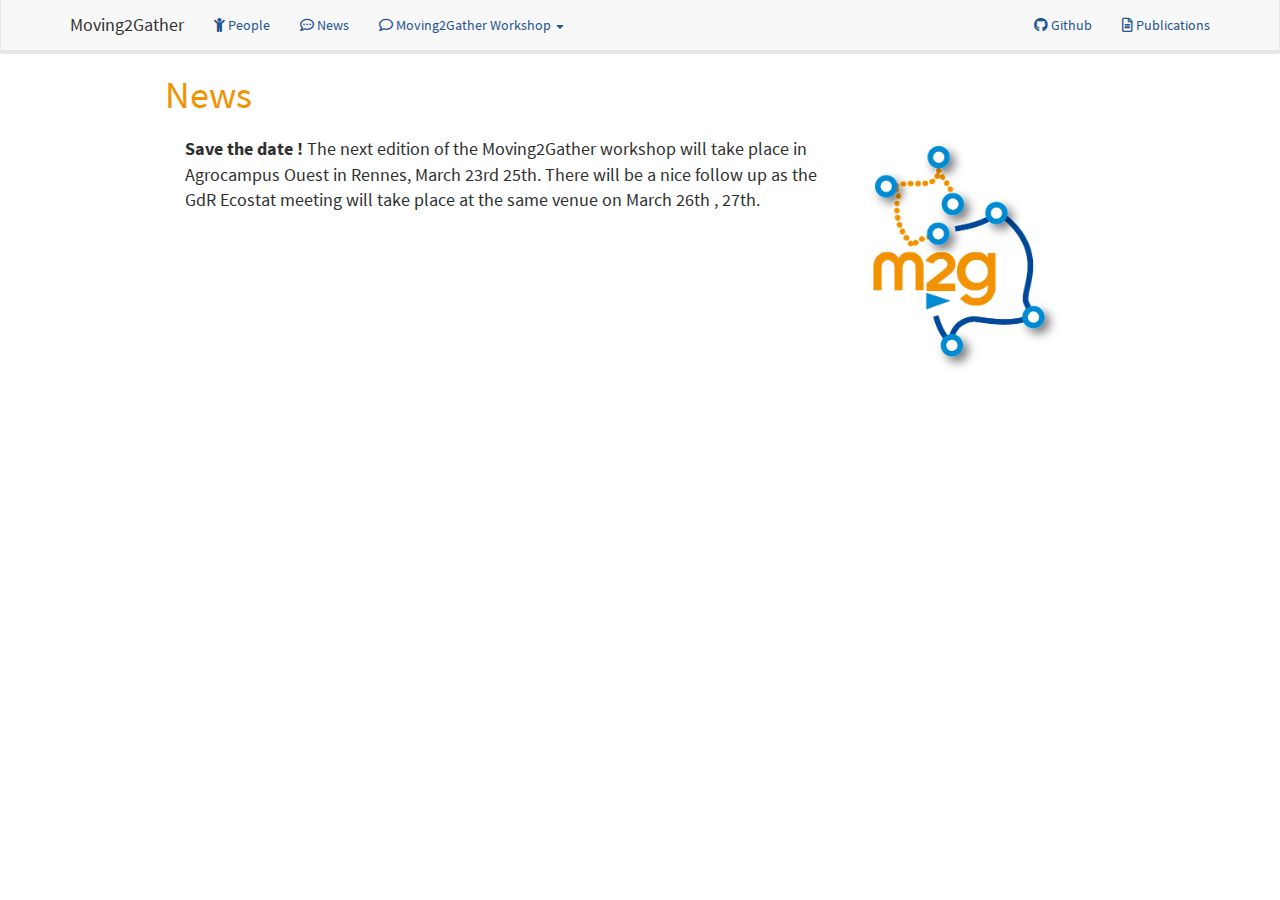
==== commit 5221e7c0: "typo" ====
--- a/news.html
+++ b/news.html
@@ -320,7 +320,7 @@
 
 
 <p><img src="img/logo_m2g_rvb_300dpi.png" hspace = "30"  alt="mpe" width="200px" align="right"> </img></p>
-<p><strong>Keep the date !</strong> The next edition of the Moving2Gather workshop will take place in Agrocampus Ouest in Rennes, March 23rd 25th. There will be a nice follow up as the GdR Ecostat meeting will take place at the same venue on March 26th , 27th.</p>
+<p><strong>Save the date !</strong> The next edition of the Moving2Gather workshop will take place in Agrocampus Ouest in Rennes, March 23rd 25th. There will be a nice follow up as the GdR Ecostat meeting will take place at the same venue on March 26th , 27th.</p>
 
 
 
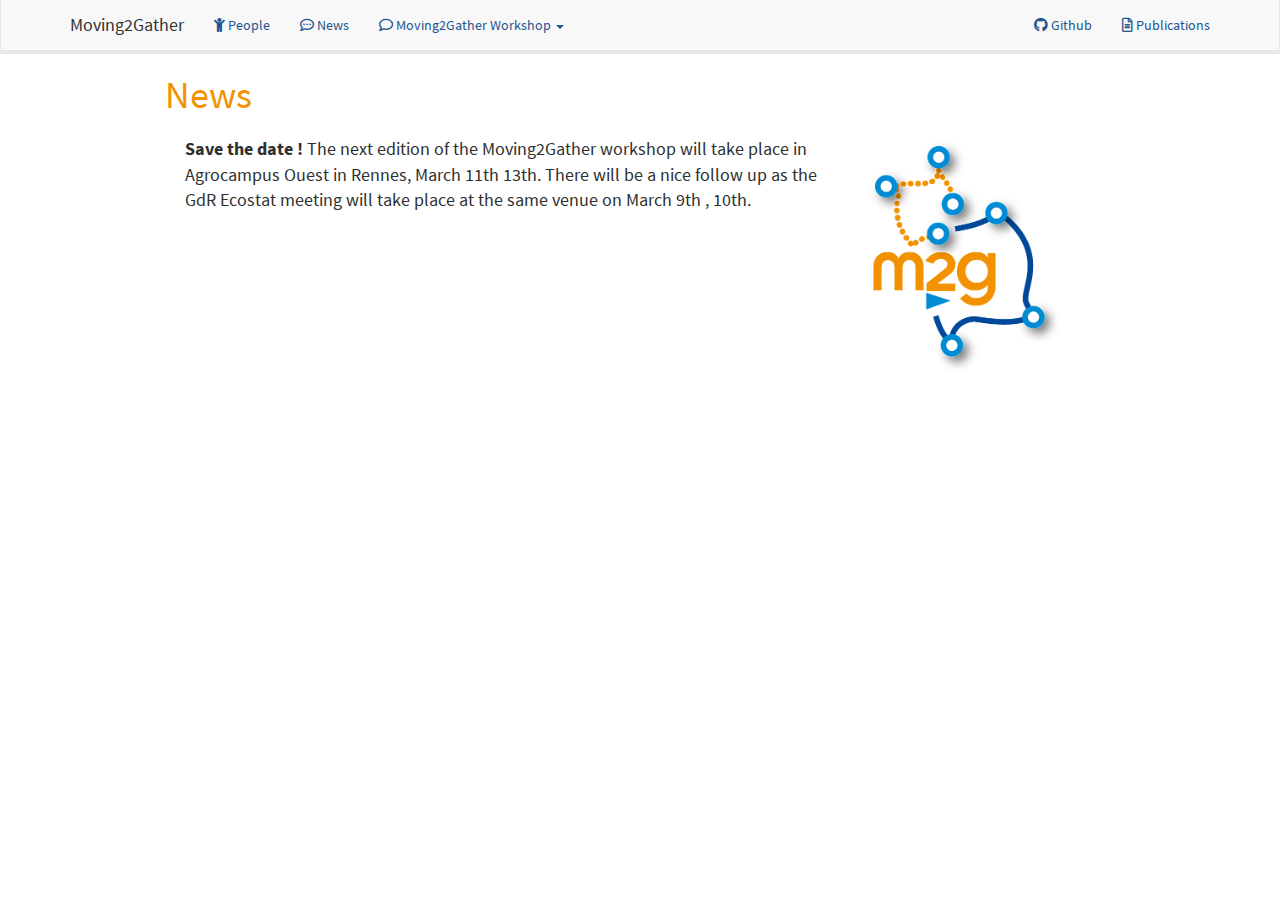
==== commit d21b0c49: "Upadte m2g dates" ====
--- a/news.html
+++ b/news.html
@@ -320,7 +320,7 @@
 
 
 <p><img src="img/logo_m2g_rvb_300dpi.png" hspace = "30"  alt="mpe" width="200px" align="right"> </img></p>
-<p><strong>Save the date !</strong> The next edition of the Moving2Gather workshop will take place in Agrocampus Ouest in Rennes, March 23rd 25th. There will be a nice follow up as the GdR Ecostat meeting will take place at the same venue on March 26th , 27th.</p>
+<p><strong>Save the date !</strong> The next edition of the Moving2Gather workshop will take place in Agrocampus Ouest in Rennes, March 11th 13th. There will be a nice follow up as the GdR Ecostat meeting will take place at the same venue on March 9th , 10th.</p>
 
 
 
